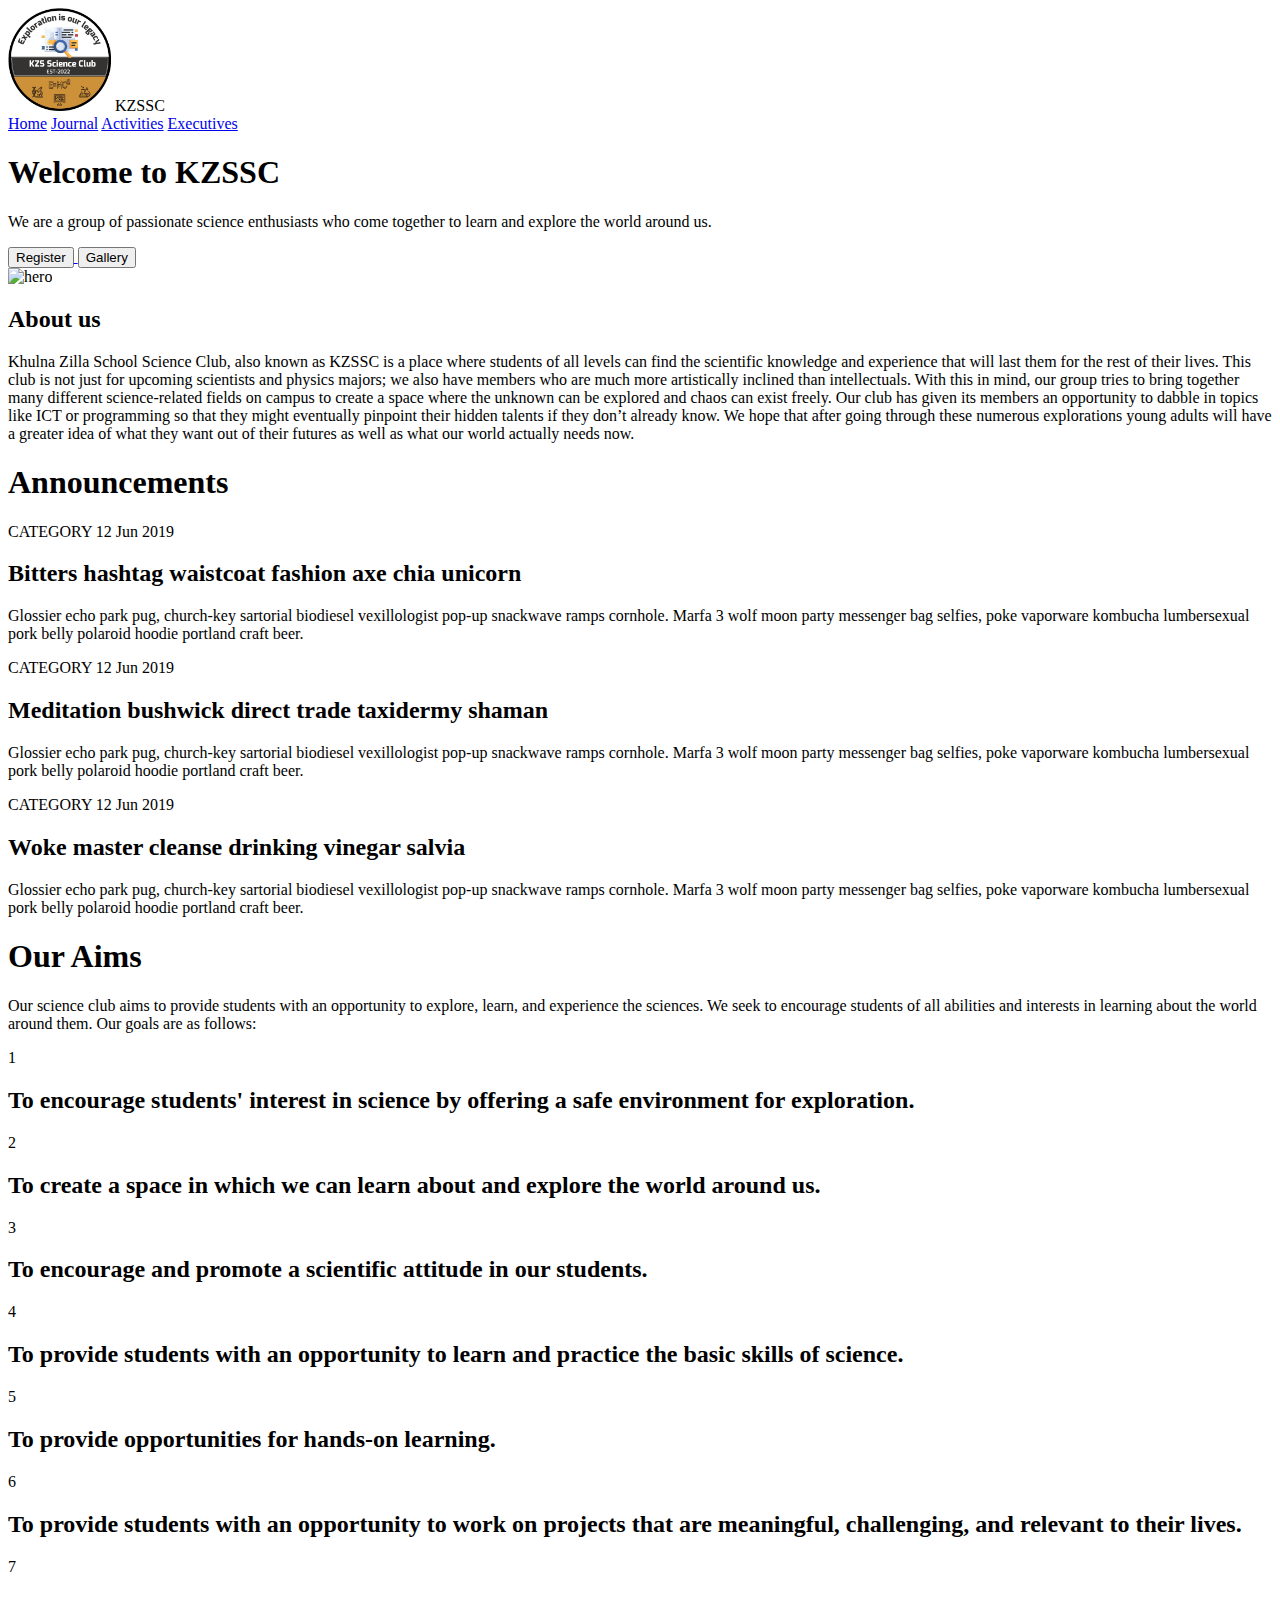
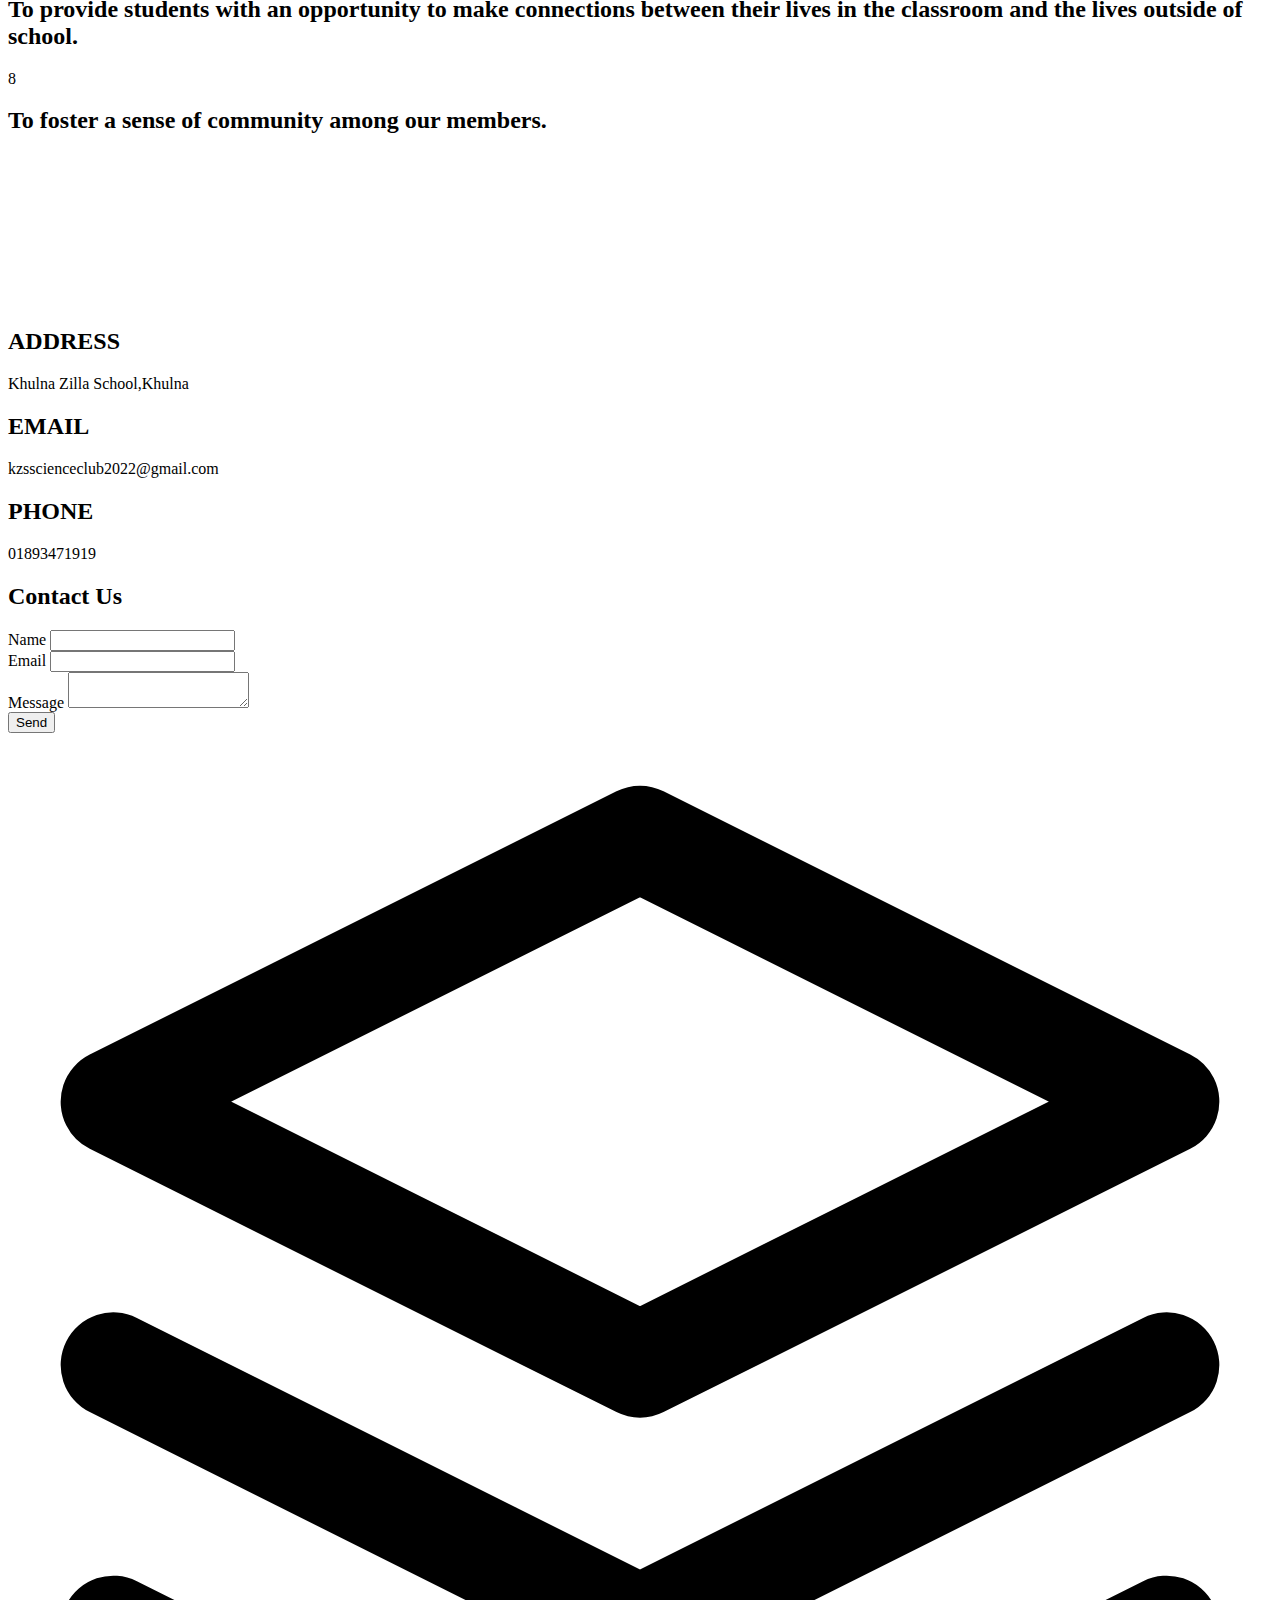
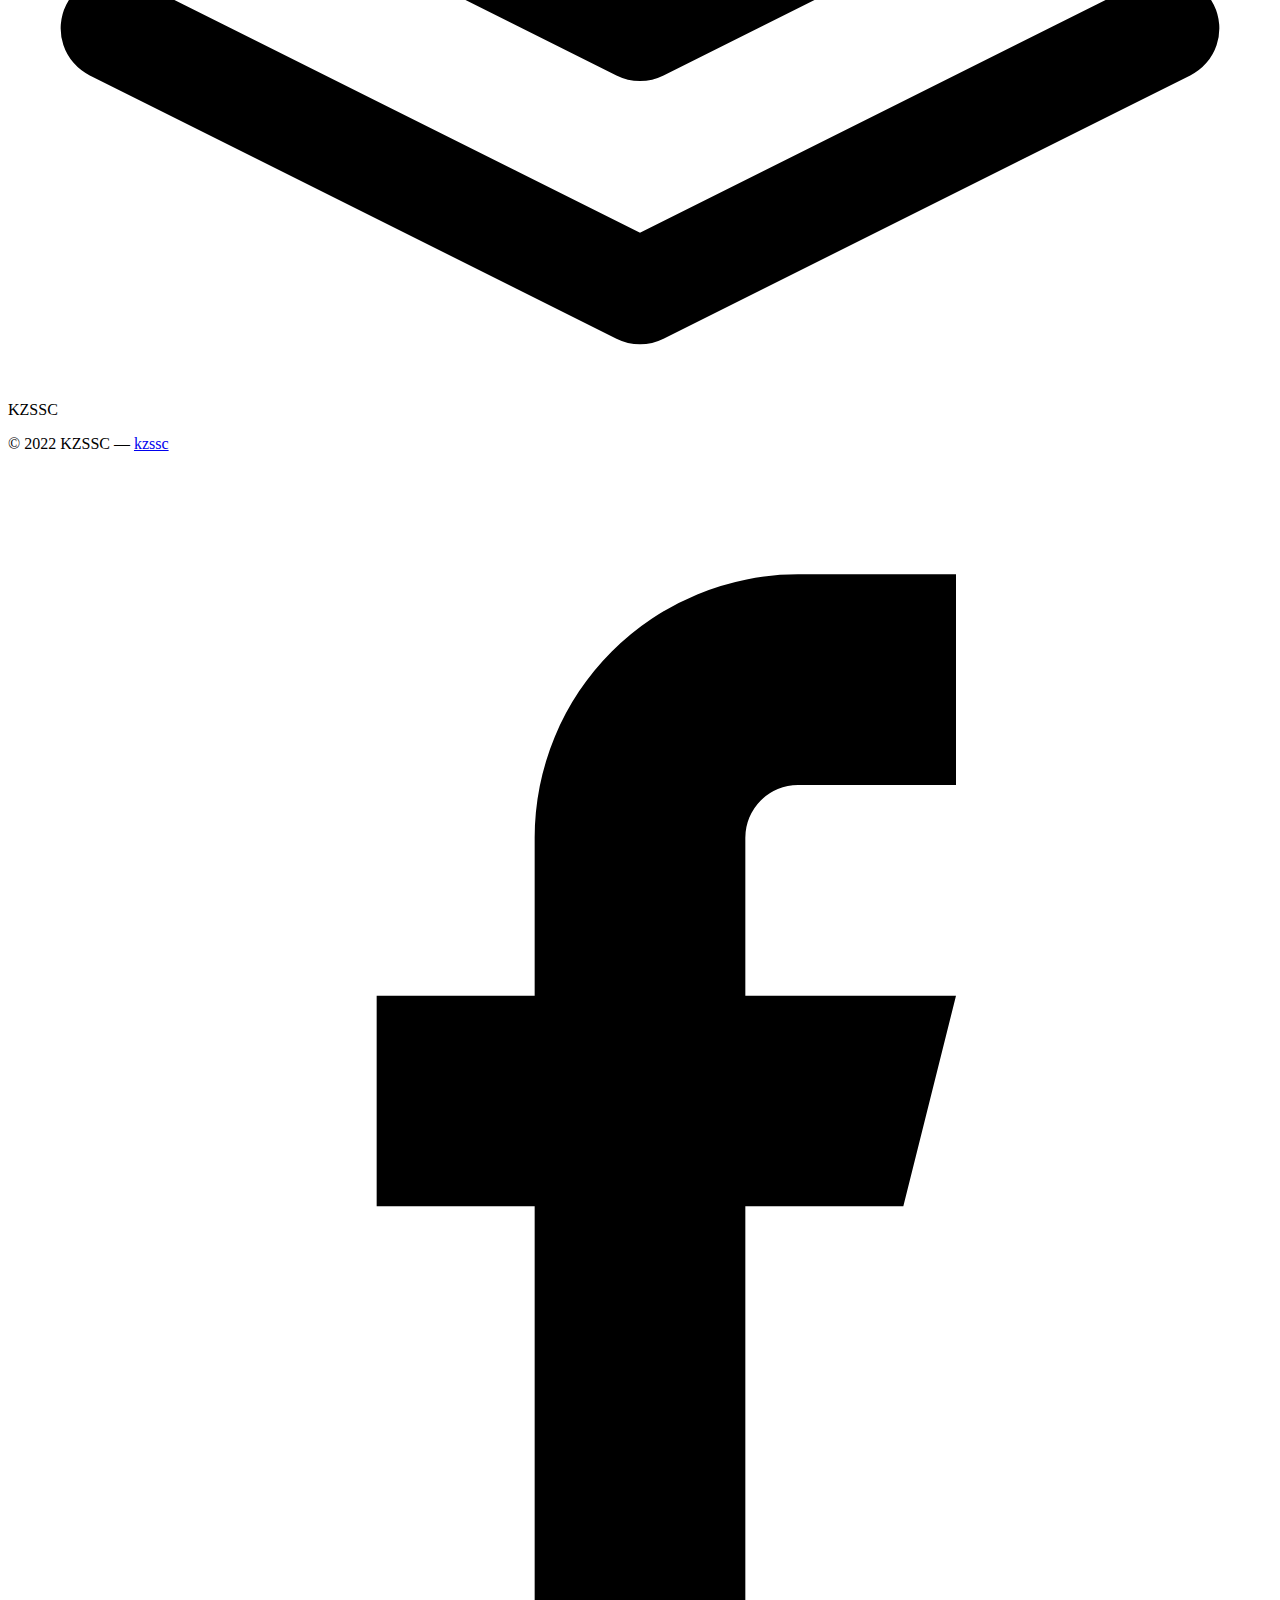
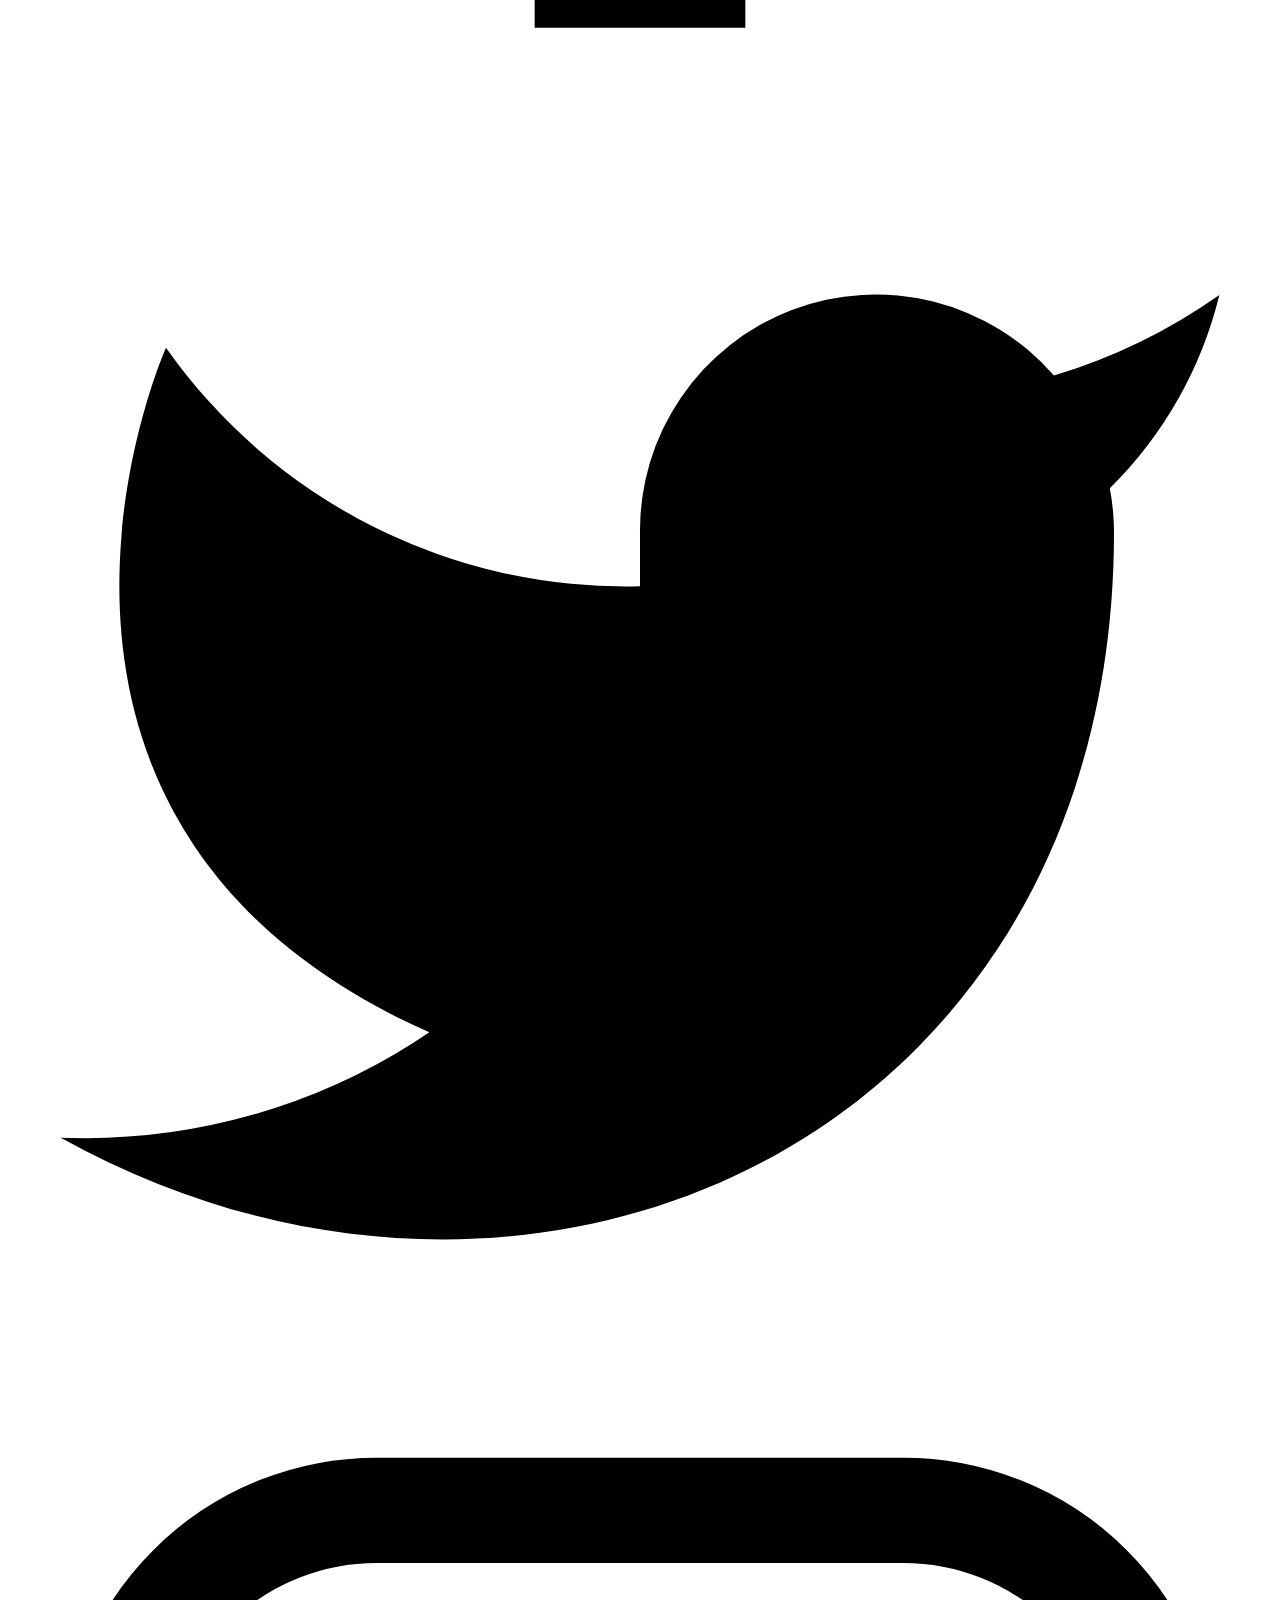
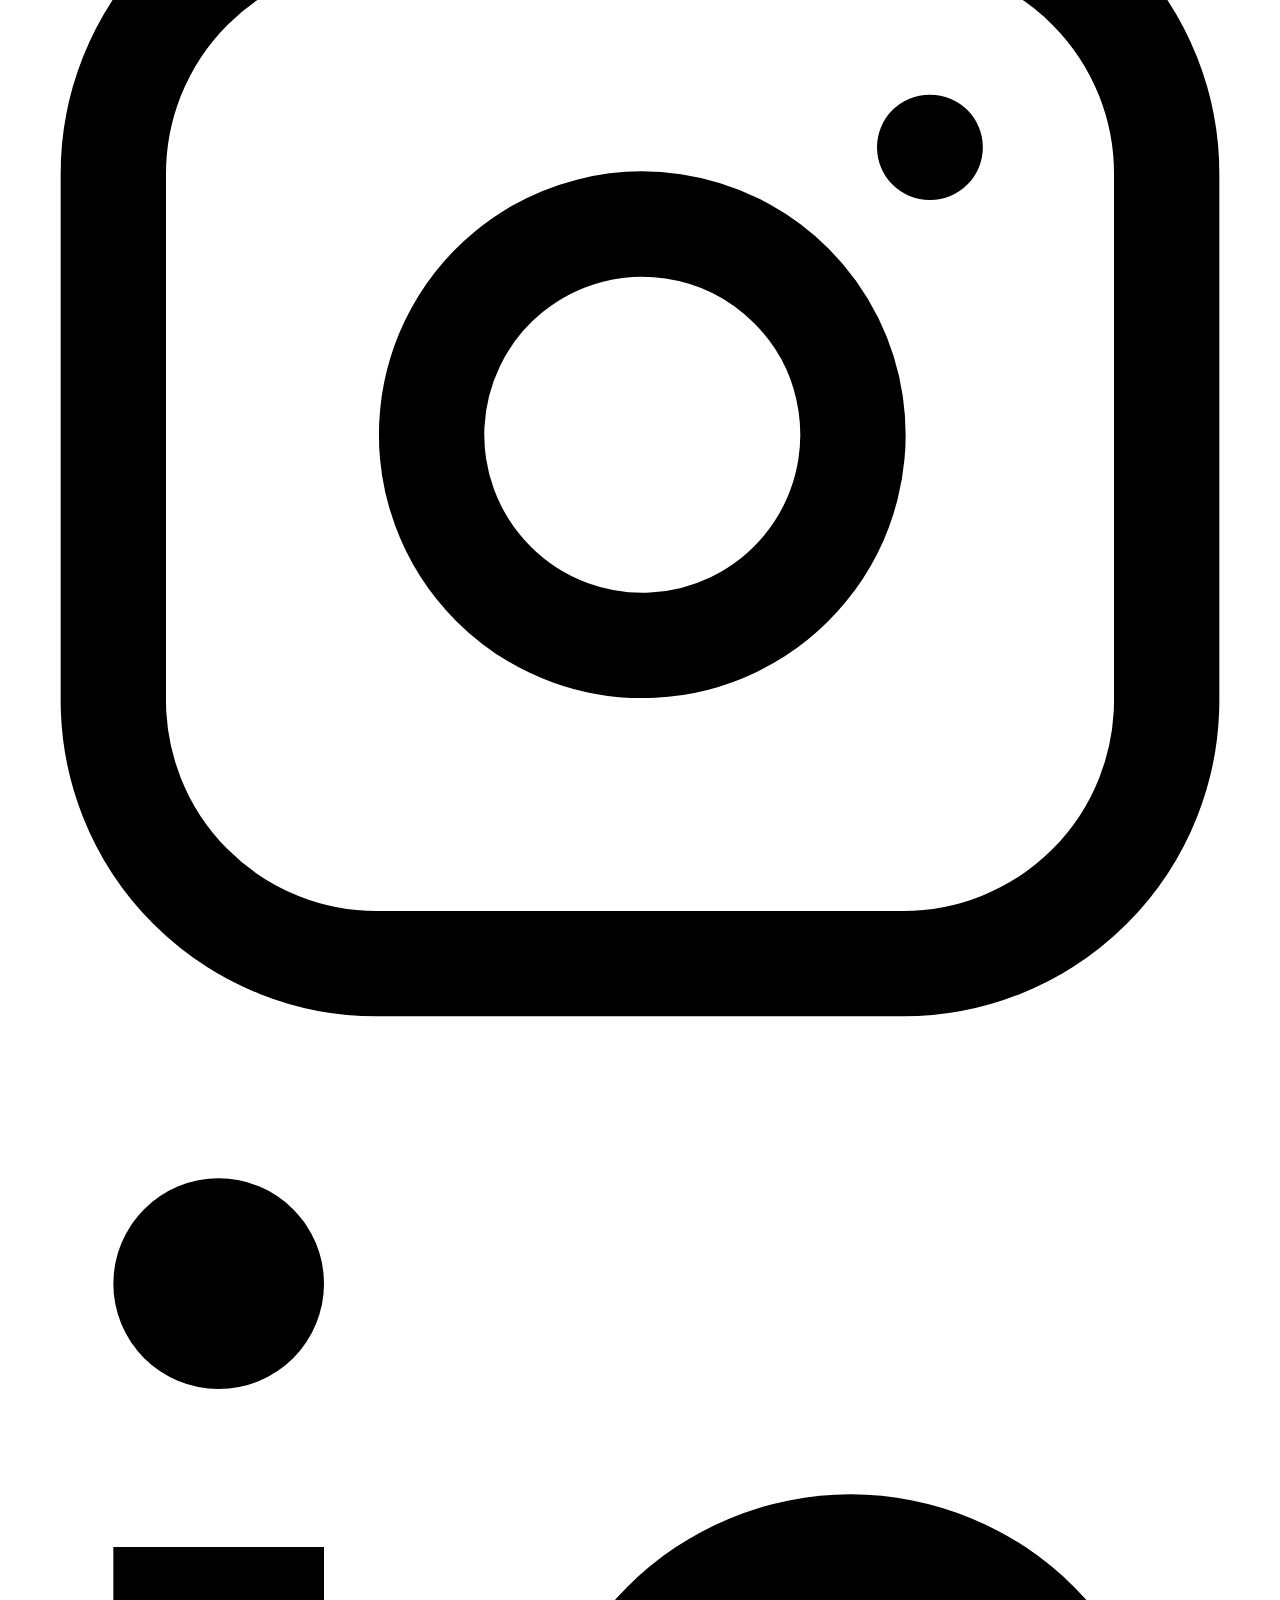
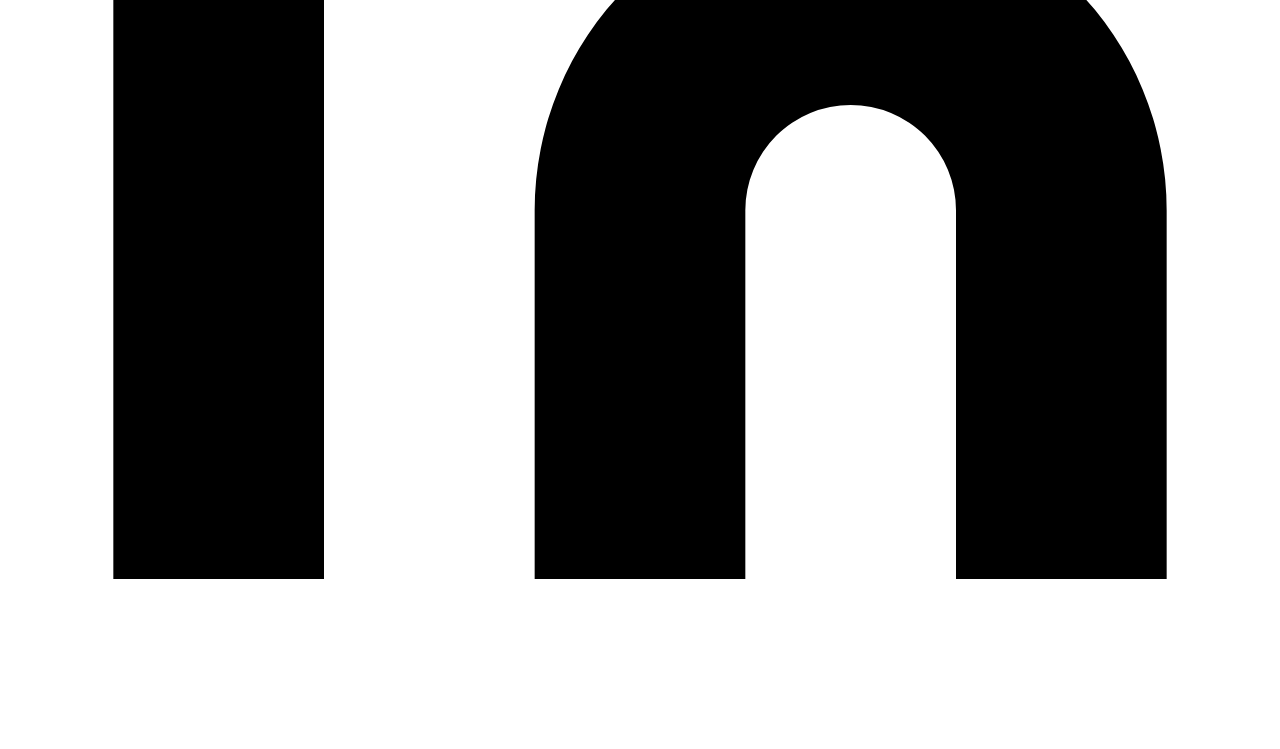
==== index.html @ cc39b285 "ok" ====
<!DOCTYPE html>
<html>
  <head>
    <title>Khulna Zilla School Science Club</title>
    <meta charset="UTF-8" />
    <meta name="viewport" content="width=device-width, initial-scale=1.0" />
    <link rel="stylesheet" href="style.css">
    <script src="https://cdn.tailwindcss.com"></script>
  </head>
  <body>
    <header class="text-gray-400 bg-gray-900 body-font">
      <div
        class="container mx-auto flex flex-wrap px-5 pt-5 flex-col md:flex-row items-center"
      >
        <a
          class="flex title-font font-medium items-center text-white mb-4 md:mb-0 items-center"
        >
          <img src="images/logo.jpg" width="103" height="103" class="w-10 h-10 rounded-full flex-shrink-0 object-cover object-center">
            <path
              d="M12 2L2 7l10 5 10-5-10-5zM2 17l10 5 10-5M2 12l10 5 10-5"
            ></path>
          </svg>
          <span class="ml-3 text-xl">KZSSC</span>
        </a>
        <nav
          class="md:ml-auto hidden md:inline flex-wrap items-center text-base justify-center"
        >
          <a href="index.html" class="mr-5 hover:text-white">Home</a>
          <a href="journal.html" class="mr-5 hover:text-white">Journal</a>
          <a href="activities.html" class="mr-5 hover:text-white">Activities</a>
        
          <a href="executives.html" class="mr-5 hover:text-white">Executives</a>
        </nav>
        
      </div>
      <button class="hamburger">
        <div class="bar"></div>
      </button>
    </header>
    <nav class="mobile-nav">
      <a href="index.html">Home</a>
      <a href="journal.html">Journal</a>
      <a href="activities.html">Activities</a>
      <a href="executives.html">Executives</a>
    </nav>
    <section class="text-gray-400 bg-gray-900 body-font">
        <div class="container mx-auto flex px-5 py-24 md:flex-row flex-col items-center">
          <div class="lg:flex-grow md:w-1/2 lg:pr-24 md:pr-16 flex flex-col md:items-start md:text-left mb-16 md:mb-0 items-center text-center">
            <h1 class="title-font sm:text-4xl text-3xl mb-4 font-medium text-white">Welcome to KZSSC
              
            </h1>
            <p class="mb-8 leading-relaxed">We are a group of passionate science enthusiasts who come together to learn and explore the world around us.</p>
            <div class="flex justify-center">
              <a href="#form">
              <button class="inline-flex text-white bg-purple-500 border-0 py-2 px-6 focus:outline-none hover:bg-purple-600 rounded text-lg">Register</button>
              </a>
              <a href="gallery.html">
                <button class="ml-4 inline-flex text-gray-400 bg-gray-800 border-0 py-2 px-6 focus:outline-none hover:bg-gray-700 hover:text-white rounded text-lg">Gallery</button>
              </a>
            </div>
          </div>
          <div class="lg:max-w-lg lg:w-full md:w-1/2 w-5/6">
            <img class="object-cover object-center rounded" alt="hero" src="https://source.unsplash.com/Mm1VIPqd0OA/720x600">
          </div>
        </div>
      </section>
    <section class="text-gray-400 bg-gray-900 body-font">
        <div class="container px-5 py-24 mx-auto flex flex-wrap">
          <h2 class="sm:text-3xl text-2xl text-white font-medium title-font mb-2 md:w-2/5">About us</h2>
          <div class="md:w-3/5 md:pl-6">
            <p class="leading-relaxed text-base">Khulna Zilla School Science Club, also known as KZSSC is a place where students of all levels can find the scientific knowledge and experience that will last them for the rest of their lives.

              This club is not just for upcoming scientists and physics majors; we also have members who are much more artistically inclined than intellectuals. With this in mind, our group tries to bring together many different science-related fields on campus to create a space where the unknown can be explored and chaos can exist freely.
              
              Our club has given its members an opportunity to dabble in topics like ICT or programming so that they might eventually pinpoint their hidden talents if they don’t already know. We hope that after going through these numerous explorations young adults will have a greater idea of what they want out of their futures as well as what our world actually needs now.</p>
            
          </div>
        </div>
      </section>
        <section class="text-gray-400 bg-gray-900 body-font overflow-hidden">
          <div class="container px-5 py-24 mx-auto">
            <div class="flex flex-wrap w-full mb-20 flex-col items-center text-center">
              <h1 class="sm:text-3xl text-2xl font-medium title-font mb-2 text-white">Announcements</h1>
            </div>
          <div class="container px-5 py-24 mx-auto">
            <div class="-my-8 divide-y-2 divide-gray-800">
              <div class="py-8 flex flex-wrap md:flex-nowrap">
                <div class="md:w-64 md:mb-0 mb-6 flex-shrink-0 flex flex-col">
                  <span class="font-semibold title-font text-white">CATEGORY</span>
                  <span class="mt-1 text-gray-500 text-sm">12 Jun 2019</span>
                </div>
                <div class="md:flex-grow">
                  <h2 class="text-2xl font-medium text-white title-font mb-2">Bitters hashtag waistcoat fashion axe chia unicorn</h2>
                  <p class="leading-relaxed">Glossier echo park pug, church-key sartorial biodiesel vexillologist pop-up snackwave ramps cornhole. Marfa 3 wolf moon party messenger bag selfies, poke vaporware kombucha lumbersexual pork belly polaroid hoodie portland craft beer.</p>
                  
                </div>
              </div>
              <div class="py-8 flex border-t-2 border-gray-800 flex-wrap md:flex-nowrap">
                <div class="md:w-64 md:mb-0 mb-6 flex-shrink-0 flex flex-col">
                  <span class="font-semibold title-font text-white">CATEGORY</span>
                  <span class="mt-1 text-gray-500 text-sm">12 Jun 2019</span>
                </div>
                <div class="md:flex-grow">
                  <h2 class="text-2xl font-medium text-white title-font mb-2">Meditation bushwick direct trade taxidermy shaman</h2>
                  <p class="leading-relaxed">Glossier echo park pug, church-key sartorial biodiesel vexillologist pop-up snackwave ramps cornhole. Marfa 3 wolf moon party messenger bag selfies, poke vaporware kombucha lumbersexual pork belly polaroid hoodie portland craft beer.</p>
                 
                </div>
              </div>
              <div class="py-8 flex border-t-2 border-gray-800 flex-wrap md:flex-nowrap">
                <div class="md:w-64 md:mb-0 mb-6 flex-shrink-0 flex flex-col">
                  <span class="font-semibold title-font text-white">CATEGORY</span>
                  <span class="mt-1 text-gray-500 text-sm">12 Jun 2019</span>
                </div>
                <div class="md:flex-grow">
                  <h2 class="text-2xl font-medium text-white title-font mb-2">Woke master cleanse drinking vinegar salvia</h2>
                  <p class="leading-relaxed">Glossier echo park pug, church-key sartorial biodiesel vexillologist pop-up snackwave ramps cornhole. Marfa 3 wolf moon party messenger bag selfies, poke vaporware kombucha lumbersexual pork belly polaroid hoodie portland craft beer.</p>
                  
                </div>
              </div>
            </div>
          </div>
        </section>
      <section class="text-gray-400 bg-gray-900 body-font">
        <div class="container px-5 py-24 mx-auto flex flex-wrap">
            <div class="flex flex-wrap w-full mb-20 flex-col items-center text-center">
                <h1 class="sm:text-3xl text-2xl font-medium title-font mb-2 text-white">Our Aims</h1>
                <p class="lg:w-1/2 w-full leading-relaxed text-opacity-80"> Our science club aims to provide students with an opportunity to explore, learn, and experience the sciences. We seek to encourage students of all abilities and interests in learning about the world around them. Our goals are as follows:</p>
              </div>  
          <div class="flex relative pt-10 pb-20 sm:items-center md:w-2/3 mx-auto">
            <div class="h-full w-6 absolute inset-0 flex items-center justify-center">
              <div class="h-full w-1 bg-gray-800 pointer-events-none"></div>
            </div>
            
            <div class="flex-shrink-0 w-6 h-6 rounded-full mt-10 sm:mt-0 inline-flex items-center justify-center bg-purple-500 text-white relative z-10 title-font font-medium text-sm">1</div>
            <div class="flex-grow md:pl-8 pl-6 flex sm:items-center items-start flex-col sm:flex-row">
              
              <div class="flex-grow sm:pl-6 mt-6 sm:mt-0">
                <h2 class="font-medium title-font text-white mb-1 text-xl">To encourage students' interest in science by offering a safe environment for exploration.</h2>
                
              </div>
            </div>
          </div>
          <div class="flex relative pb-20 sm:items-center md:w-2/3 mx-auto">
            <div class="h-full w-6 absolute inset-0 flex items-center justify-center">
              <div class="h-full w-1 bg-gray-800 pointer-events-none"></div>
            </div>
            <div class="flex-shrink-0 w-6 h-6 rounded-full mt-10 sm:mt-0 inline-flex items-center justify-center bg-purple-500 text-white relative z-10 title-font font-medium text-sm">2</div>
            <div class="flex-grow md:pl-8 pl-6 flex sm:items-center items-start flex-col sm:flex-row">
              
              <div class="flex-grow sm:pl-6 mt-6 sm:mt-0">
                <h2 class="font-medium title-font text-white mb-1 text-xl">To create a space in which we can learn about and explore the world around us.</h2>
                
              </div>
            </div>
          </div>
          <div class="flex relative pb-20 sm:items-center md:w-2/3 mx-auto">
            <div class="h-full w-6 absolute inset-0 flex items-center justify-center">
              <div class="h-full w-1 bg-gray-800 pointer-events-none"></div>
            </div>
            <div class="flex-shrink-0 w-6 h-6 rounded-full mt-10 sm:mt-0 inline-flex items-center justify-center bg-purple-500 text-white relative z-10 title-font font-medium text-sm">3</div>
            <div class="flex-grow md:pl-8 pl-6 flex sm:items-center items-start flex-col sm:flex-row">
              
              <div class="flex-grow sm:pl-6 mt-6 sm:mt-0">
                <h2 class="font-medium title-font text-white mb-1 text-xl">To encourage and promote a scientific attitude in our students.</h2>
                
              </div>
            </div>
          </div>
          <div class="flex relative pb-20 sm:items-center md:w-2/3 mx-auto">
            <div class="h-full w-6 absolute inset-0 flex items-center justify-center">
              <div class="h-full w-1 bg-gray-800 pointer-events-none"></div>
            </div>
            <div class="flex-shrink-0 w-6 h-6 rounded-full mt-10 sm:mt-0 inline-flex items-center justify-center bg-purple-500 text-white relative z-10 title-font font-medium text-sm">4</div>
            <div class="flex-grow md:pl-8 pl-6 flex sm:items-center items-start flex-col sm:flex-row">
              
              <div class="flex-grow sm:pl-6 mt-6 sm:mt-0">
                <h2 class="font-medium title-font text-white mb-1 text-xl">To provide students with an opportunity to learn and practice the basic skills of science.</h2>
                
              </div>
            </div>
          </div>
          
          <div class="flex relative pb-20 sm:items-center md:w-2/3 mx-auto">
            <div class="h-full w-6 absolute inset-0 flex items-center justify-center">
              <div class="h-full w-1 bg-gray-800 pointer-events-none"></div>
            </div>
            <div class="flex-shrink-0 w-6 h-6 rounded-full mt-10 sm:mt-0 inline-flex items-center justify-center bg-purple-500 text-white relative z-10 title-font font-medium text-sm">5</div>
            <div class="flex-grow md:pl-8 pl-6 flex sm:items-center items-start flex-col sm:flex-row">
              
              <div class="flex-grow sm:pl-6 mt-6 sm:mt-0">
                <h2 class="font-medium title-font text-white mb-1 text-xl">To provide opportunities for hands-on learning.</h2>
                
              </div>
            </div>
          </div>
          <div class="flex relative pb-20 sm:items-center md:w-2/3 mx-auto">
            <div class="h-full w-6 absolute inset-0 flex items-center justify-center">
              <div class="h-full w-1 bg-gray-800 pointer-events-none"></div>
            </div>
            <div class="flex-shrink-0 w-6 h-6 rounded-full mt-10 sm:mt-0 inline-flex items-center justify-center bg-purple-500 text-white relative z-10 title-font font-medium text-sm">6</div>
            <div class="flex-grow md:pl-8 pl-6 flex sm:items-center items-start flex-col sm:flex-row">
              
              <div class="flex-grow sm:pl-6 mt-6 sm:mt-0">
                <h2 class="font-medium title-font text-white mb-1 text-xl">To provide students with an opportunity to work on projects that are meaningful, challenging, and relevant to their lives.</h2>
                
              </div>
            </div>
          </div>
          <div class="flex relative pb-20 sm:items-center md:w-2/3 mx-auto">
            <div class="h-full w-6 absolute inset-0 flex items-center justify-center">
              <div class="h-full w-1 bg-gray-800 pointer-events-none"></div>
            </div>
            <div class="flex-shrink-0 w-6 h-6 rounded-full mt-10 sm:mt-0 inline-flex items-center justify-center bg-purple-500 text-white relative z-10 title-font font-medium text-sm">7</div>
            <div class="flex-grow md:pl-8 pl-6 flex sm:items-center items-start flex-col sm:flex-row">
              
              <div class="flex-grow sm:pl-6 mt-6 sm:mt-0">
                <h2 class="font-medium title-font text-white mb-1 text-xl">To provide students with an opportunity to make connections between their lives in the classroom and the lives outside of school.</h2>
                
              </div>
            </div>
          </div>
          <div class="flex relative pb-10 sm:items-center md:w-2/3 mx-auto">
            <div class="h-full w-6 absolute inset-0 flex items-center justify-center">
              <div class="h-full w-1 bg-gray-800 pointer-events-none"></div>
            </div>
            <div class="flex-shrink-0 w-6 h-6 rounded-full mt-10 sm:mt-0 inline-flex items-center justify-center bg-purple-500 text-white relative z-10 title-font font-medium text-sm">8</div>
            <div class="flex-grow md:pl-8 pl-6 flex sm:items-center items-start flex-col sm:flex-row">
              
              <div class="flex-grow sm:pl-6 mt-6 sm:mt-0">
                <h2 class="font-medium title-font text-white mb-1 text-xl">To foster a sense of community among our members.</h2>
                
              </div>
            </div>
          </div>
        </div>
          
      </section>
      <section class="text-gray-400 bg-gray-900 body-font relative">
        <div class="container px-5 py-24 mx-auto flex sm:flex-nowrap flex-wrap">
          <div class="lg:w-2/3 md:w-1/2 bg-gray-900 rounded-lg overflow-hidden sm:mr-10 p-10 flex items-end justify-start relative">
            <iframe title="map" class="absolute inset-0" style="filter: grayscale(1) contrast(1.2) opacity(0.16);" marginheight="0" marginwidth="0" scrolling="no" src="https://maps.google.com/maps?width=100%&height=600&hl=en&q=%C4%B0zmir+(My%20Business%20Name)&ie=UTF8&t=&z=14&iwloc=B&output=embed" width="100%" height="100%" frameborder="0"></iframe>
            <div class="bg-gray-900 relative flex flex-wrap py-6 rounded shadow-md">
              <div class="lg:w-1/2 px-6">
                <h2 class="title-font font-semibold text-white tracking-widest text-xs">ADDRESS</h2>
                <p class="mt-1">Khulna Zilla School,Khulna</p>
              </div>
              <div class="lg:w-1/2 px-6 mt-4 lg:mt-0">
                <h2 class="title-font font-semibold text-white tracking-widest text-xs">EMAIL</h2>
                <a class="text-purple-400 leading-relaxed">kzsscienceclub2022@gmail.com</a>
                <h2 class="title-font font-semibold text-white tracking-widest text-xs mt-4">PHONE</h2>
                <p class="leading-relaxed">01893471919</p>
              </div>
            </div>
          </div>
          <div class="lg:w-1/3 md:w-1/2 flex flex-col md:ml-auto w-full md:py-8 mt-8 md:mt-0">
            <h2 class="text-white text-lg mb-1 font-medium title-font">Contact Us</h2>
            <div class="relative mb-4">
              <label for="name" class="leading-7 text-sm text-gray-400">Name</label>
              <input type="text" id="name" name="name" class="w-full bg-gray-800 rounded border border-gray-700 focus:border-purple-500 focus:ring-2 focus:ring-purple-900 text-base outline-none text-gray-100 py-1 px-3 leading-8 transition-colors duration-200 ease-in-out">
            </div>
            <div class="relative mb-4">
              <label for="email" class="leading-7 text-sm text-gray-400">Email</label>
              <input type="email" id="email" name="email" class="w-full bg-gray-800 rounded border border-gray-700 focus:border-purple-500 focus:ring-2 focus:ring-purple-900 text-base outline-none text-gray-100 py-1 px-3 leading-8 transition-colors duration-200 ease-in-out">
            </div>
            <div class="relative mb-4">
              <label for="message" class="leading-7 text-sm text-gray-400">Message</label>
              <textarea id="message" name="message" class="w-full bg-gray-800 rounded border border-gray-700 focus:border-purple-500 focus:ring-2 focus:ring-purple-900 h-32 text-base outline-none text-gray-100 py-1 px-3 resize-none leading-6 transition-colors duration-200 ease-in-out"></textarea>
            </div>
            <button class="text-white bg-purple-500 border-0 py-2 px-6 focus:outline-none hover:bg-purple-600 rounded text-lg">Send</button>
          </div>
        </div>
      </section>
      <footer class="text-gray-400 bg-gray-900 body-font">
        <div class="container px-5 py-8 mx-auto flex items-center sm:flex-row flex-col">
          <a class="flex title-font font-medium items-center md:justify-start justify-center text-white">
            <svg xmlns="http://www.w3.org/2000/svg" fill="none" stroke="currentColor" stroke-linecap="round" stroke-linejoin="round" stroke-width="2" class="w-10 h-10 text-white p-2 bg-purple-500 rounded-full" viewBox="0 0 24 24">
              <path d="M12 2L2 7l10 5 10-5-10-5zM2 17l10 5 10-5M2 12l10 5 10-5"></path>
            </svg>
            <span class="ml-3 text-xl">KZSSC</span>
          </a>
          <p class="text-sm text-gray-400 sm:ml-4 sm:pl-4 sm:border-l-2 sm:border-gray-800 sm:py-2 sm:mt-0 mt-4">© 2022 KZSSC —
            <a href="https://www.facebook.com/kzssc22" class="text-gray-500 ml-1" target="_blank" rel="noopener noreferrer">kzssc</a>
          </p>
          <span class="inline-flex sm:ml-auto sm:mt-0 mt-4 justify-center sm:justify-start">
            <a class="text-gray-400">
              <svg fill="currentColor" stroke-linecap="round" stroke-linejoin="round" stroke-width="2" class="w-5 h-5" viewBox="0 0 24 24">
                <path d="M18 2h-3a5 5 0 00-5 5v3H7v4h3v8h4v-8h3l1-4h-4V7a1 1 0 011-1h3z"></path>
              </svg>
            </a>
            <a class="ml-3 text-gray-400">
              <svg fill="currentColor" stroke-linecap="round" stroke-linejoin="round" stroke-width="2" class="w-5 h-5" viewBox="0 0 24 24">
                <path d="M23 3a10.9 10.9 0 01-3.14 1.53 4.48 4.48 0 00-7.86 3v1A10.66 10.66 0 013 4s-4 9 5 13a11.64 11.64 0 01-7 2c9 5 20 0 20-11.5a4.5 4.5 0 00-.08-.83A7.72 7.72 0 0023 3z"></path>
              </svg>
            </a>
            <a class="ml-3 text-gray-400">
              <svg fill="none" stroke="currentColor" stroke-linecap="round" stroke-linejoin="round" stroke-width="2" class="w-5 h-5" viewBox="0 0 24 24">
                <rect width="20" height="20" x="2" y="2" rx="5" ry="5"></rect>
                <path d="M16 11.37A4 4 0 1112.63 8 4 4 0 0116 11.37zm1.5-4.87h.01"></path>
              </svg>
            </a>
            <a class="ml-3 text-gray-400">
              <svg fill="currentColor" stroke="currentColor" stroke-linecap="round" stroke-linejoin="round" stroke-width="0" class="w-5 h-5" viewBox="0 0 24 24">
                <path stroke="none" d="M16 8a6 6 0 016 6v7h-4v-7a2 2 0 00-2-2 2 2 0 00-2 2v7h-4v-7a6 6 0 016-6zM2 9h4v12H2z"></path>
                <circle cx="4" cy="4" r="2" stroke="none"></circle>
              </svg>
            </a>
          </span>
        </div>
      </footer>
  </body>
  <script src="https://smtpjs.com/v3/smtp.js"></script>
  <script>
    function sendEmail(){
        Email.send({
            Host : "smtp.elasticemail.com",
            Username : "dr.jakirulislam15@gmail.com",
            Password : "B1701FF633910EC3AD43610DA36341D6D6BE",
            To : 'dr.jakirulislam15@gmail.com',
            From : "sihitishiti@gmail.com",
            Subject : "This is the subject",
            Body : "And this is the body"
        }).then(
        message => alert(message)
        );
    }
  </script>
  <script src="main.js"></script>
</html>
---- style.css ----
.hamburger {
	position: relative;
	display: block;
	width: 35px;
	cursor: pointer;
	margin-left: 2rem;
	appearance: none;
	background: none;
	outline: none;
	border: none;
}

.hamburger .bar, .hamburger:after, .hamburger:before {
	content: '';
	display: block;
	width: 100%;
	height: 5px;
	background-color: #FFF;
	margin: 6px 0px;
	transition: 0.4s;
}

.hamburger.is-active:before {
	transform: rotate(-45deg) translate(-8px, 6px);
}

.hamburger.is-active:after {
	transform: rotate(45deg) translate(-9px, -8px);
}

.hamburger.is-active .bar {
	opacity: 0;
}

.mobile-nav {
	position: fixed;
	top: 0;
	left: 100%;
	width: 100%;
	min-height: 100vh;
	display: block;
	z-index: 98;
	background-color: #111827;
	padding-top: 120px;
	transition: 0.4s;
}

.mobile-nav.is-active {
	left: 0;
}

.mobile-nav a {
	display: block;
	width: 100%;
	max-width: 200px;
	margin: 0 auto 16px;
	text-align: center;
	padding: 12px 16px;
	background-color: #1f2937;

	color: #FFF;
	text-decoration: none;
}

.mobile-nav a:hover {
	background-color: #a85ef7;
}

@media (min-width: 768px) {
	.mobile-nav {
		display: none;
	}

	.hamburger {
		display: none;
	}
}
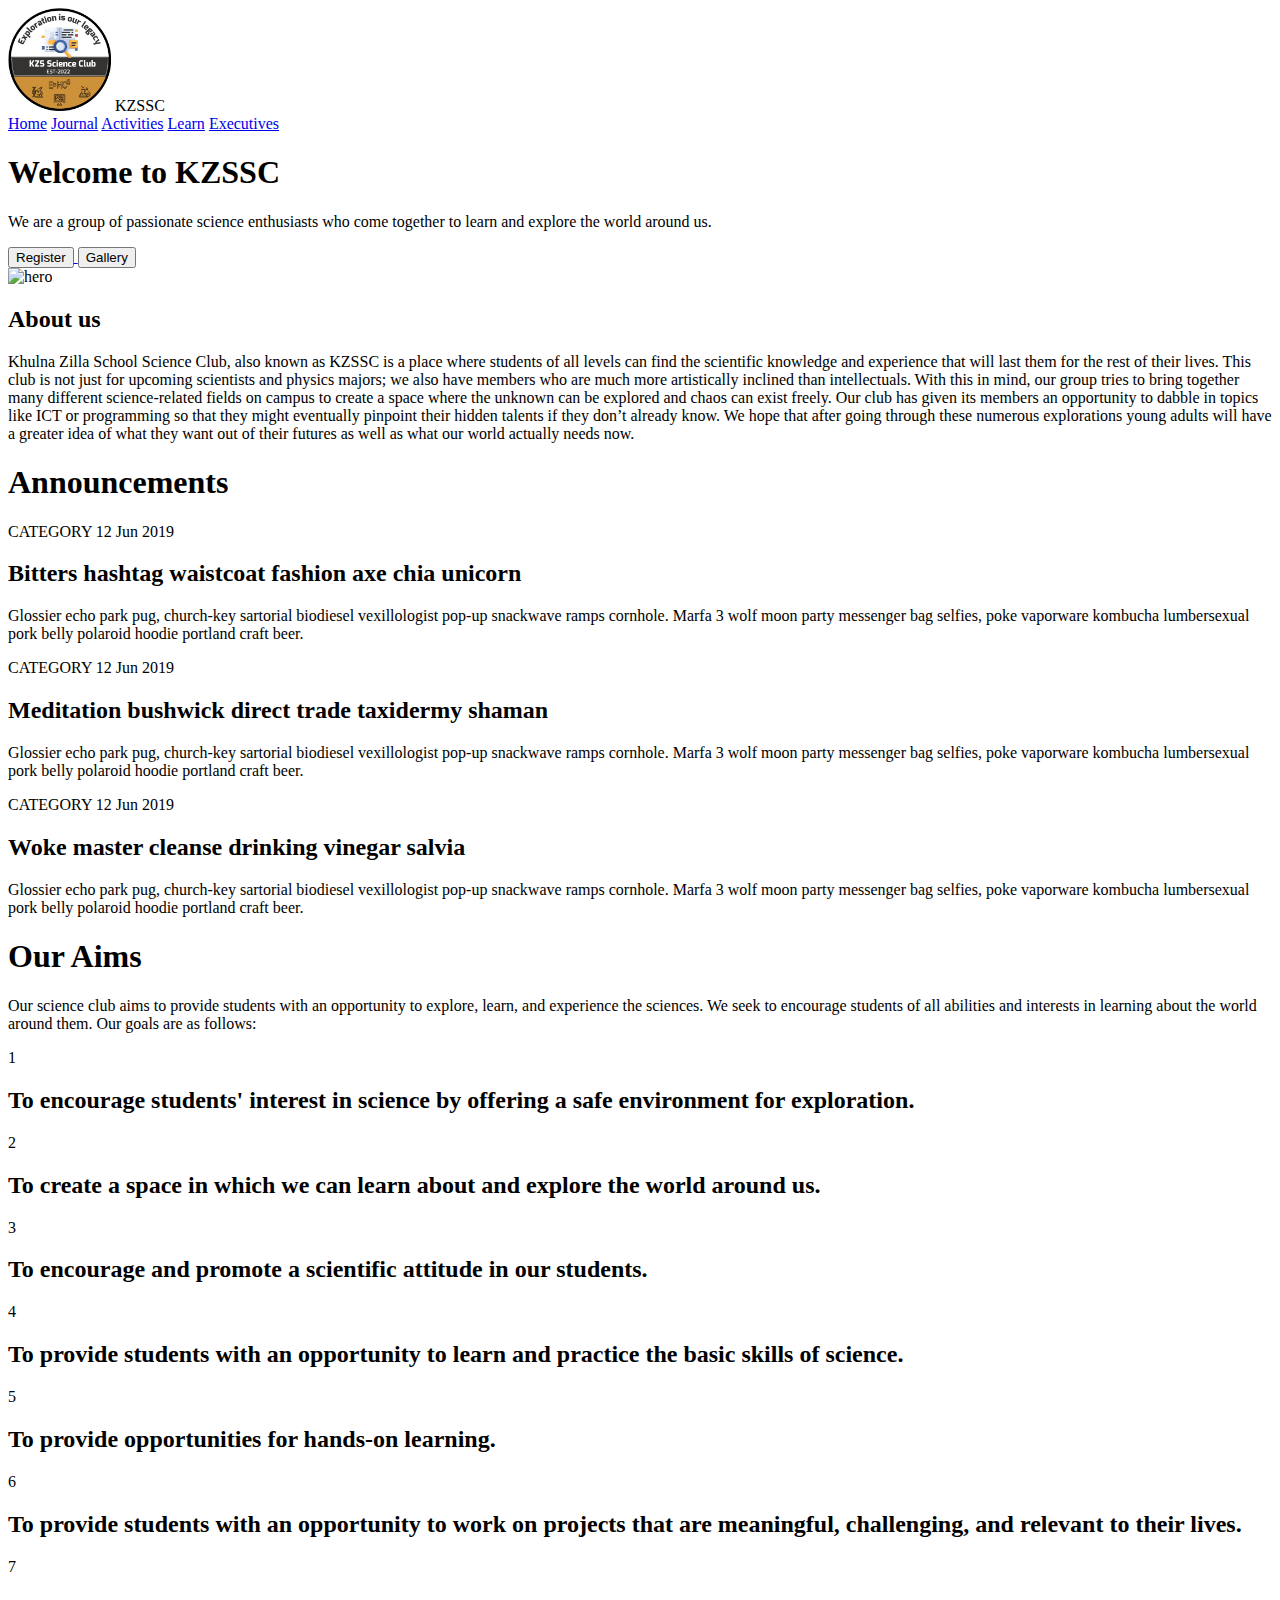
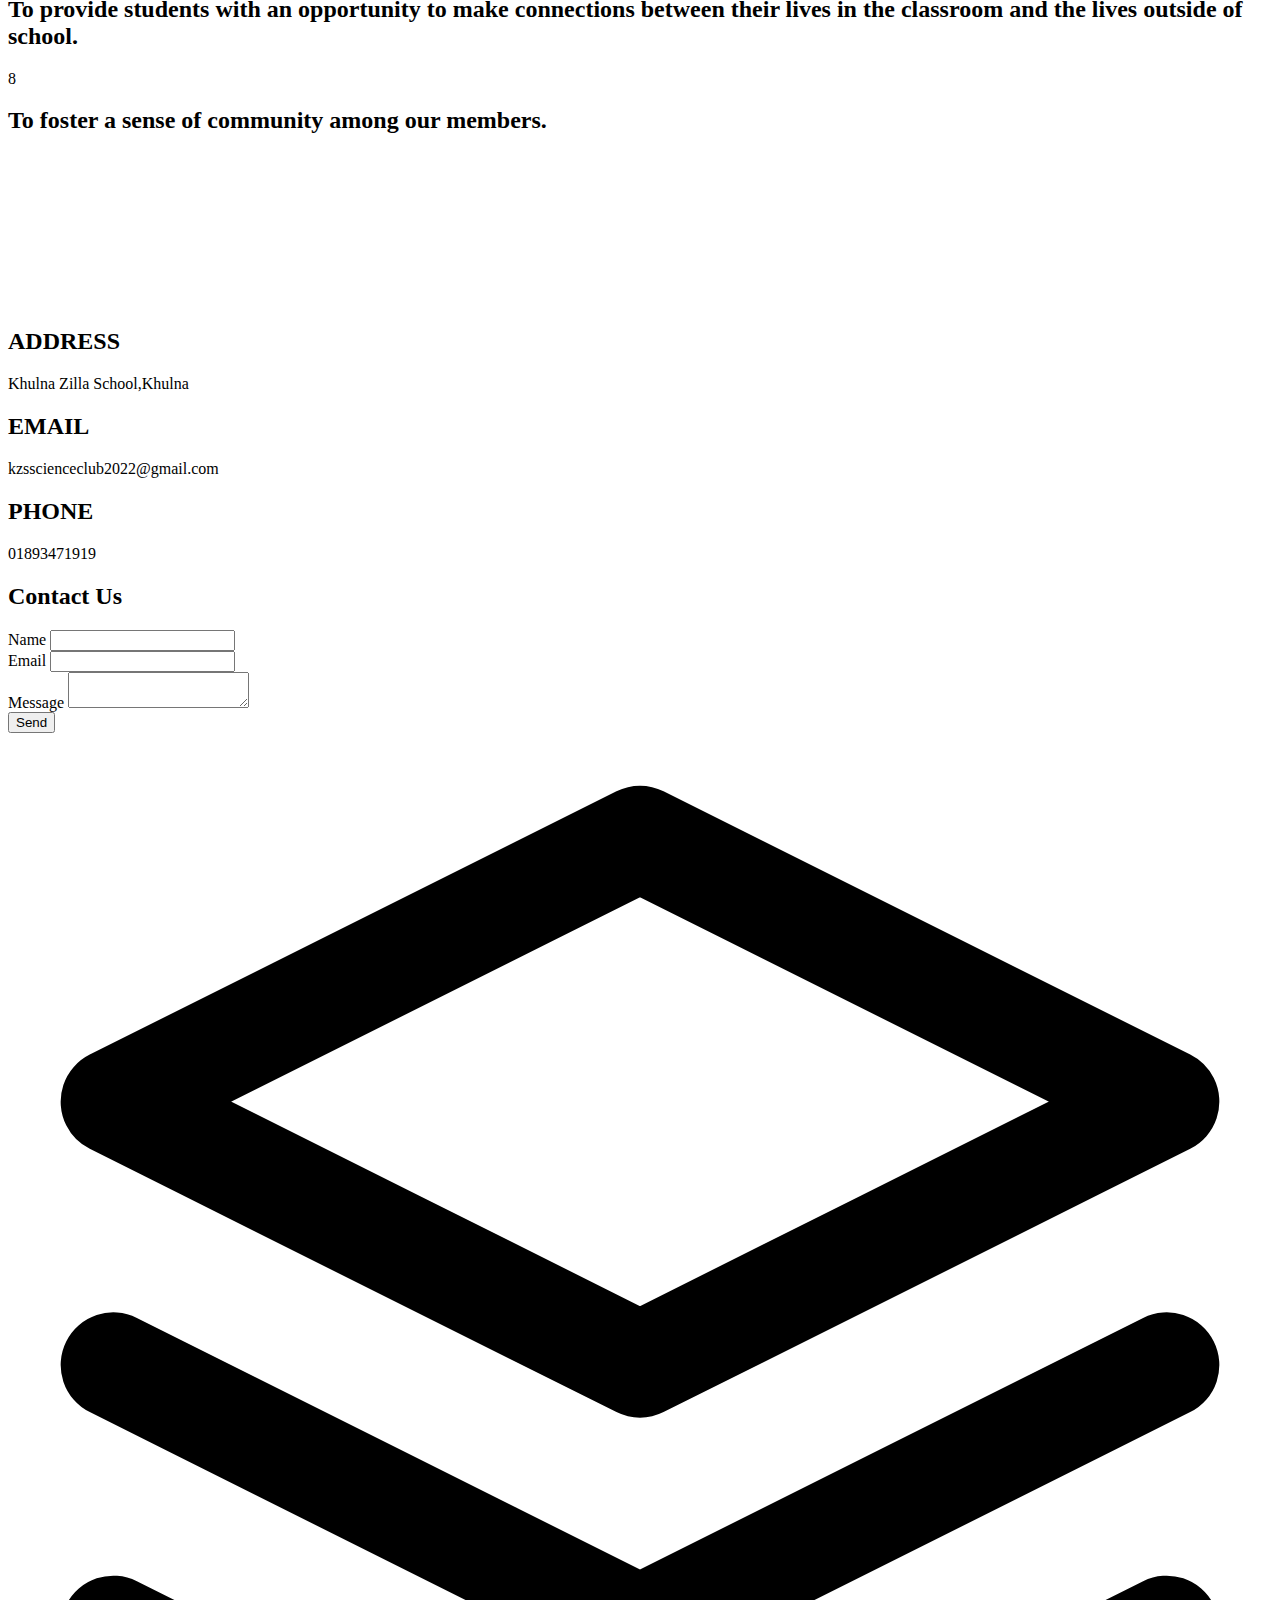
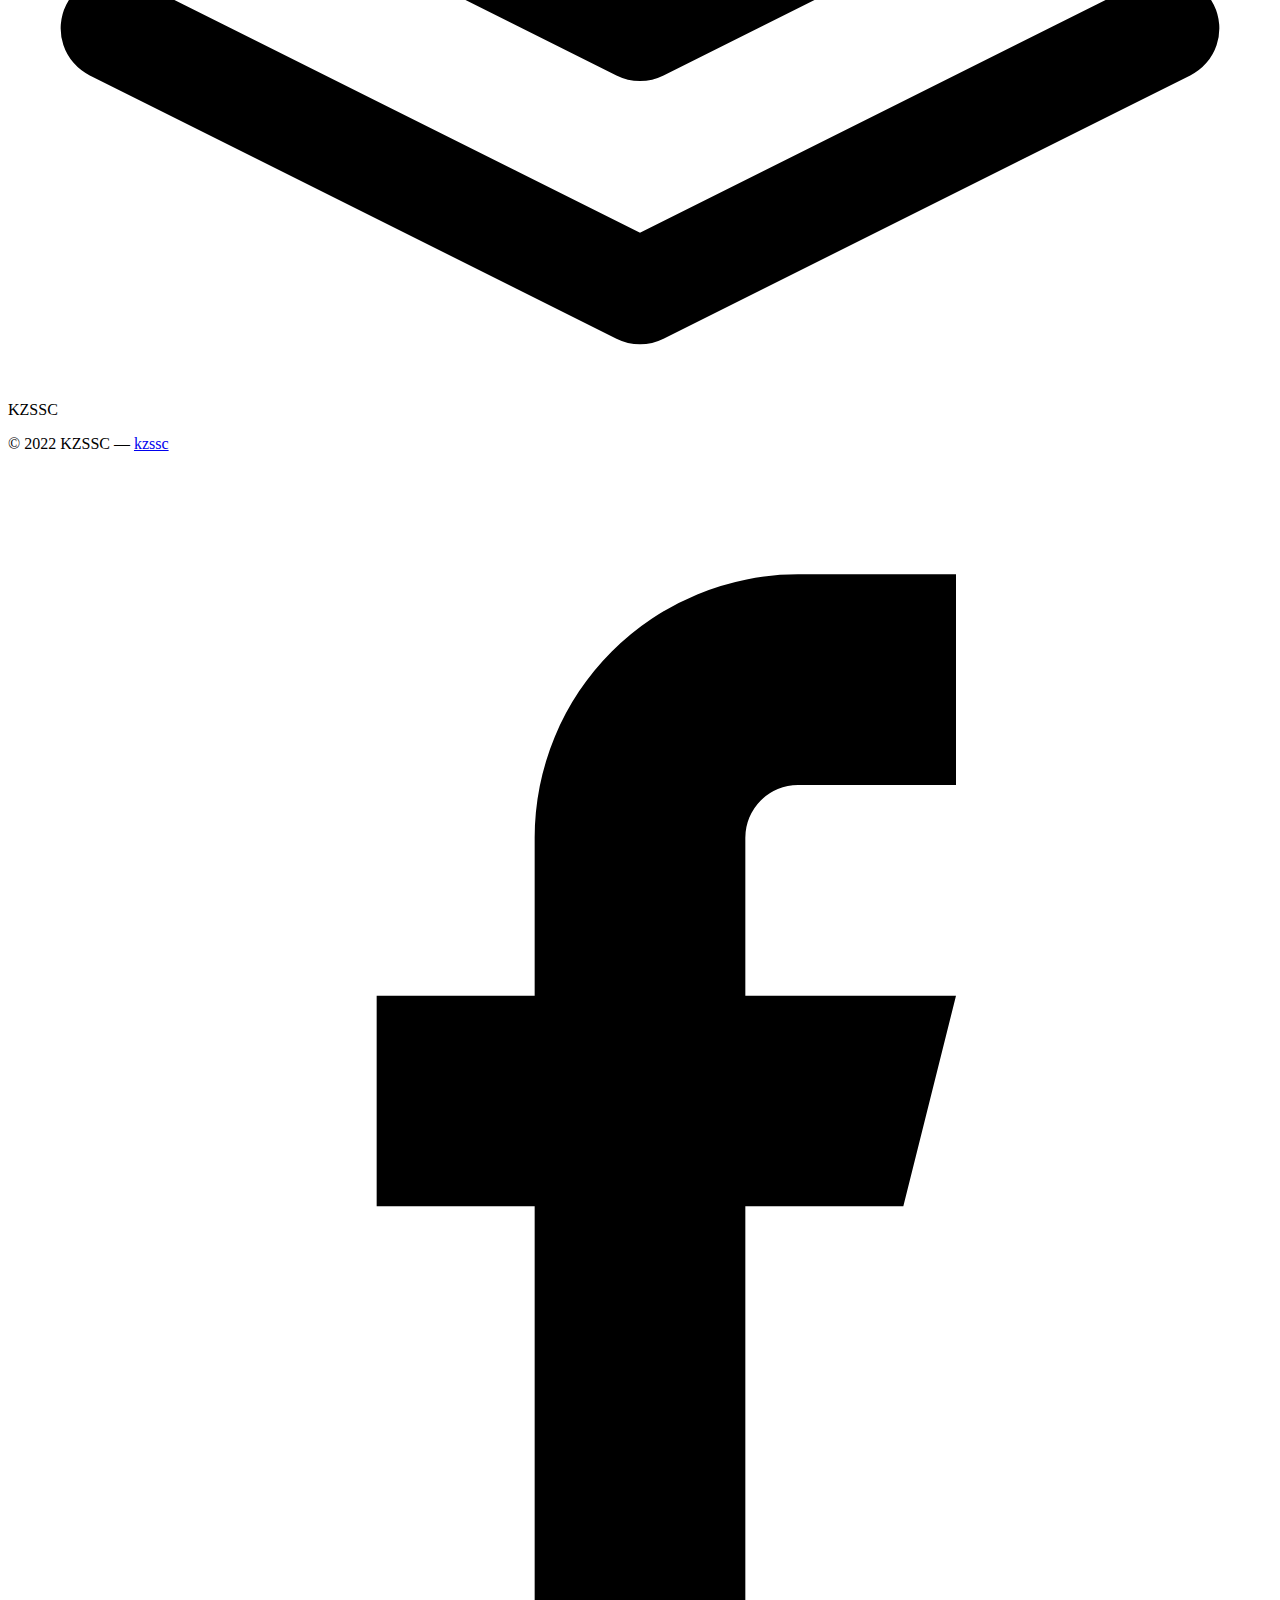
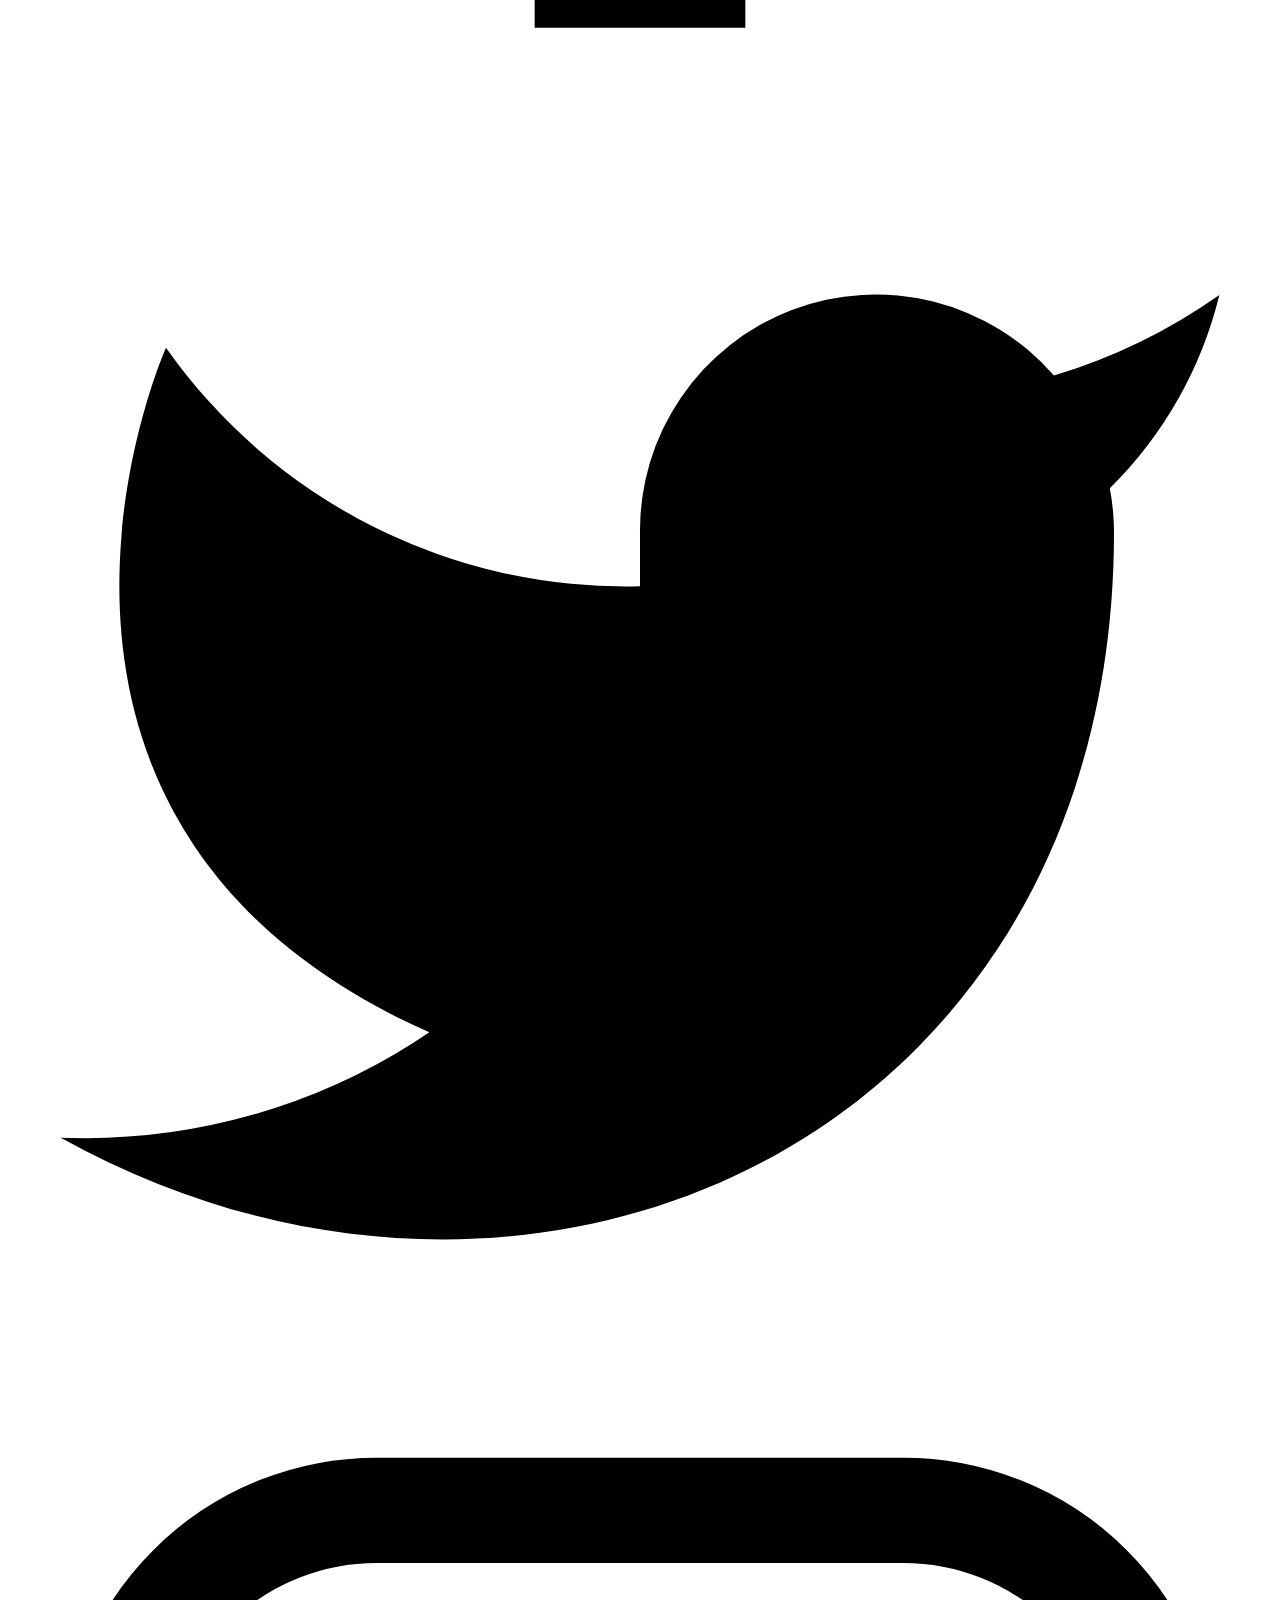
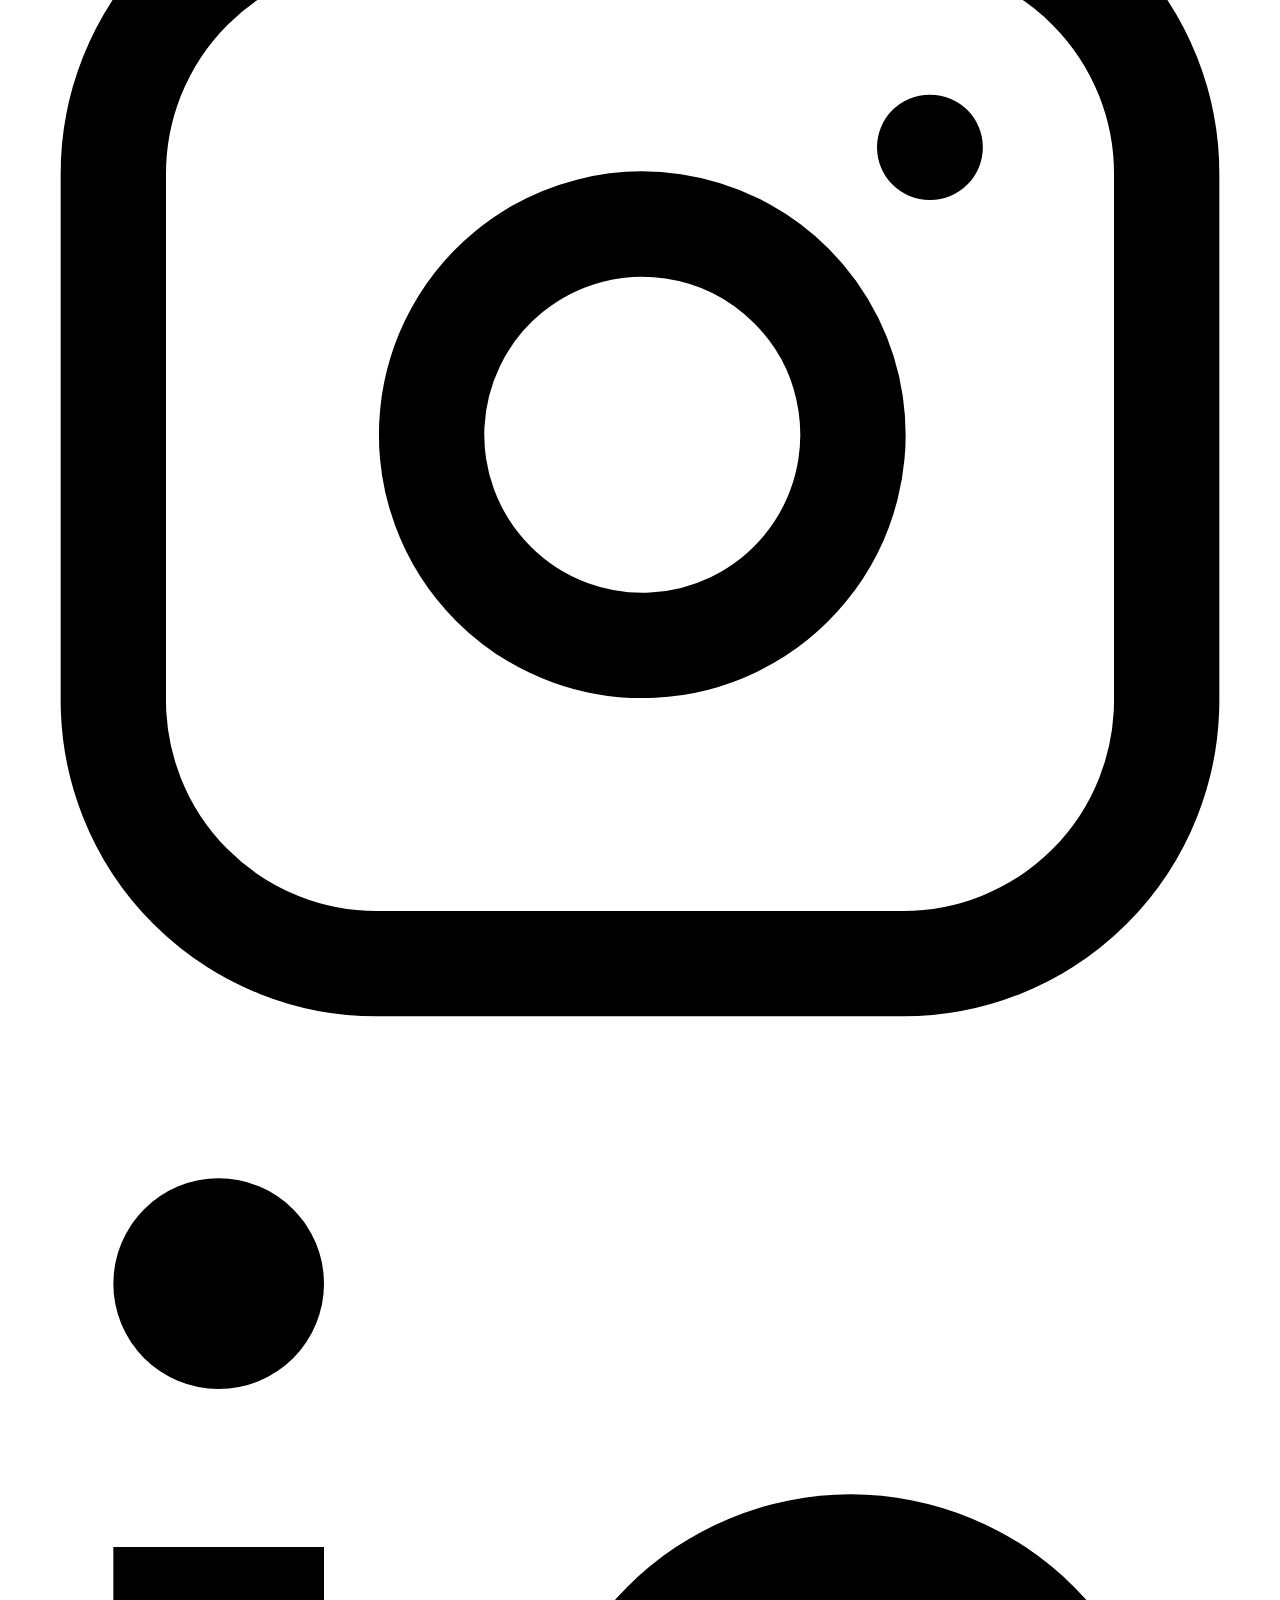
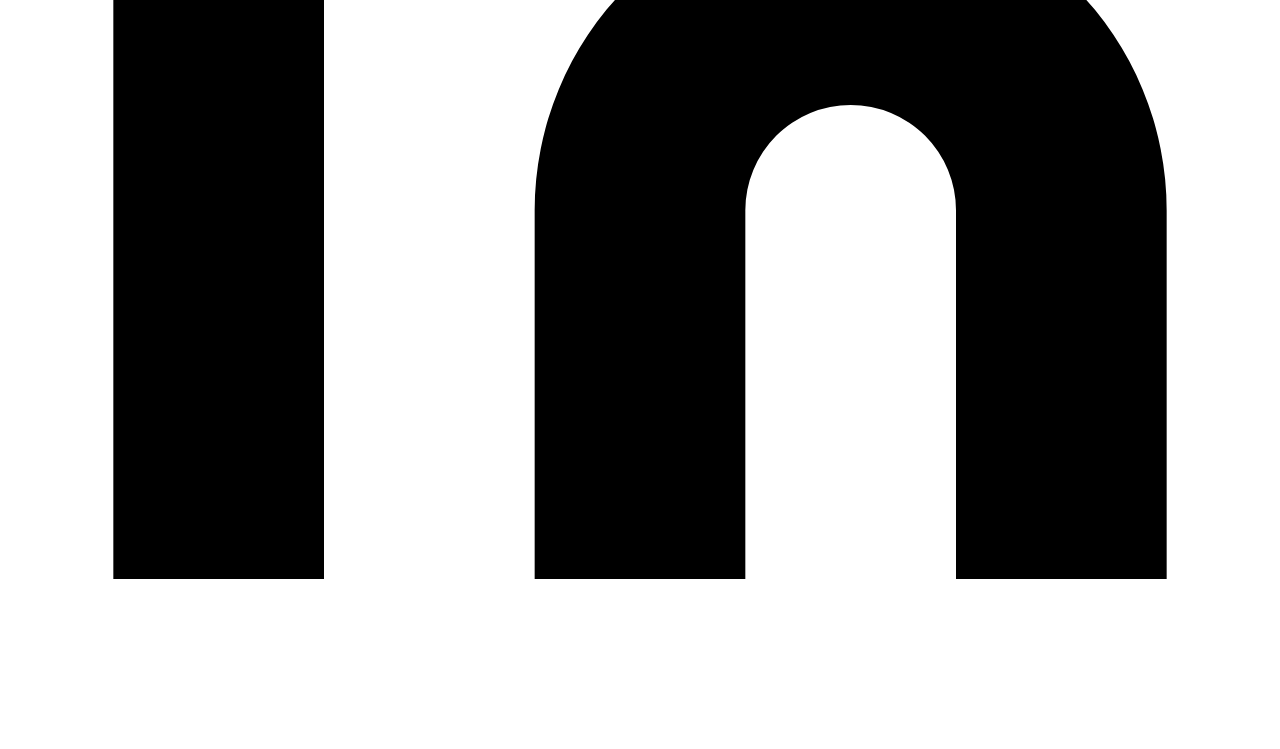
==== commit 0d8344d9: "ok" ====
--- a/index.html
+++ b/index.html
@@ -28,7 +28,7 @@
           <a href="index.html" class="mr-5 hover:text-white">Home</a>
           <a href="journal.html" class="mr-5 hover:text-white">Journal</a>
           <a href="activities.html" class="mr-5 hover:text-white">Activities</a>
-        
+          <a href="learn.html" class="mr-5 hover:text-white">Learn</a>
           <a href="executives.html" class="mr-5 hover:text-white">Executives</a>
         </nav>
         
@@ -41,6 +41,7 @@
       <a href="index.html">Home</a>
       <a href="journal.html">Journal</a>
       <a href="activities.html">Activities</a>
+      <a href="learn.html">Learn</a>
       <a href="executives.html">Executives</a>
     </nav>
     <section class="text-gray-400 bg-gray-900 body-font">
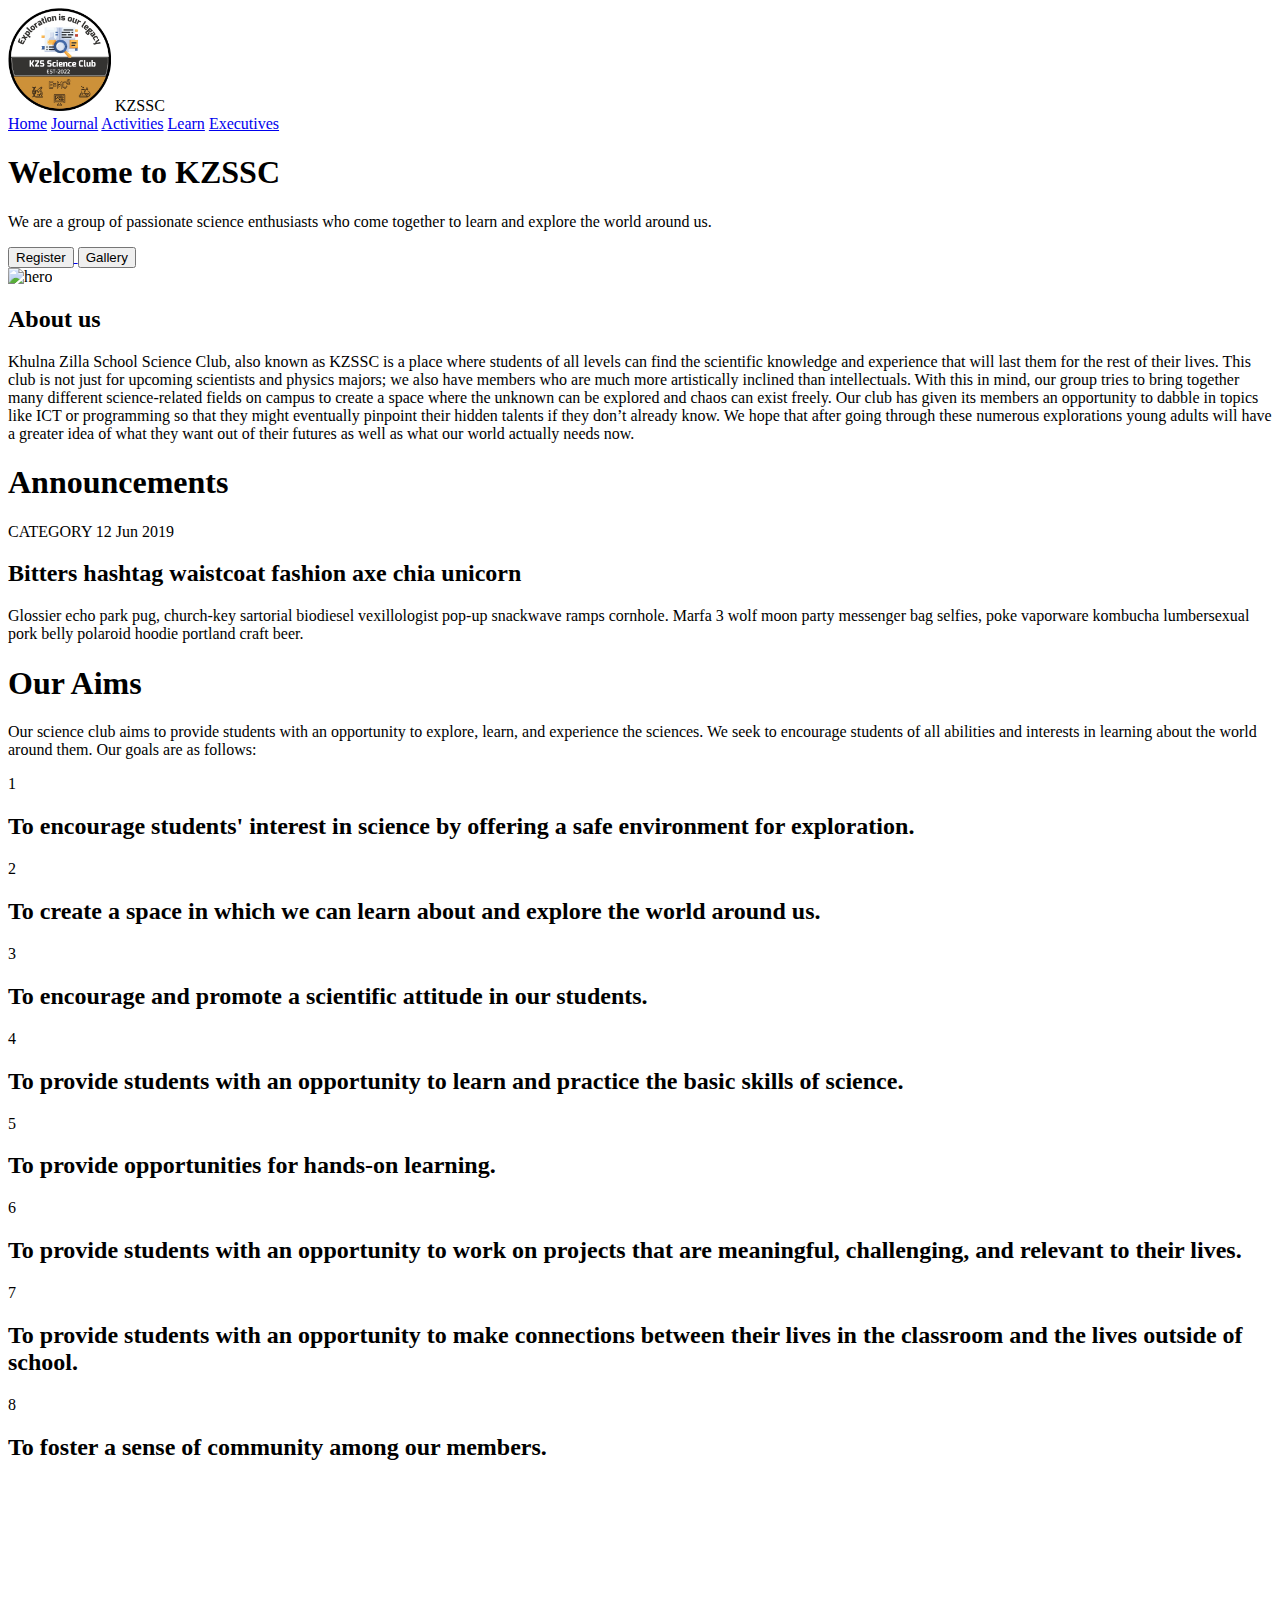
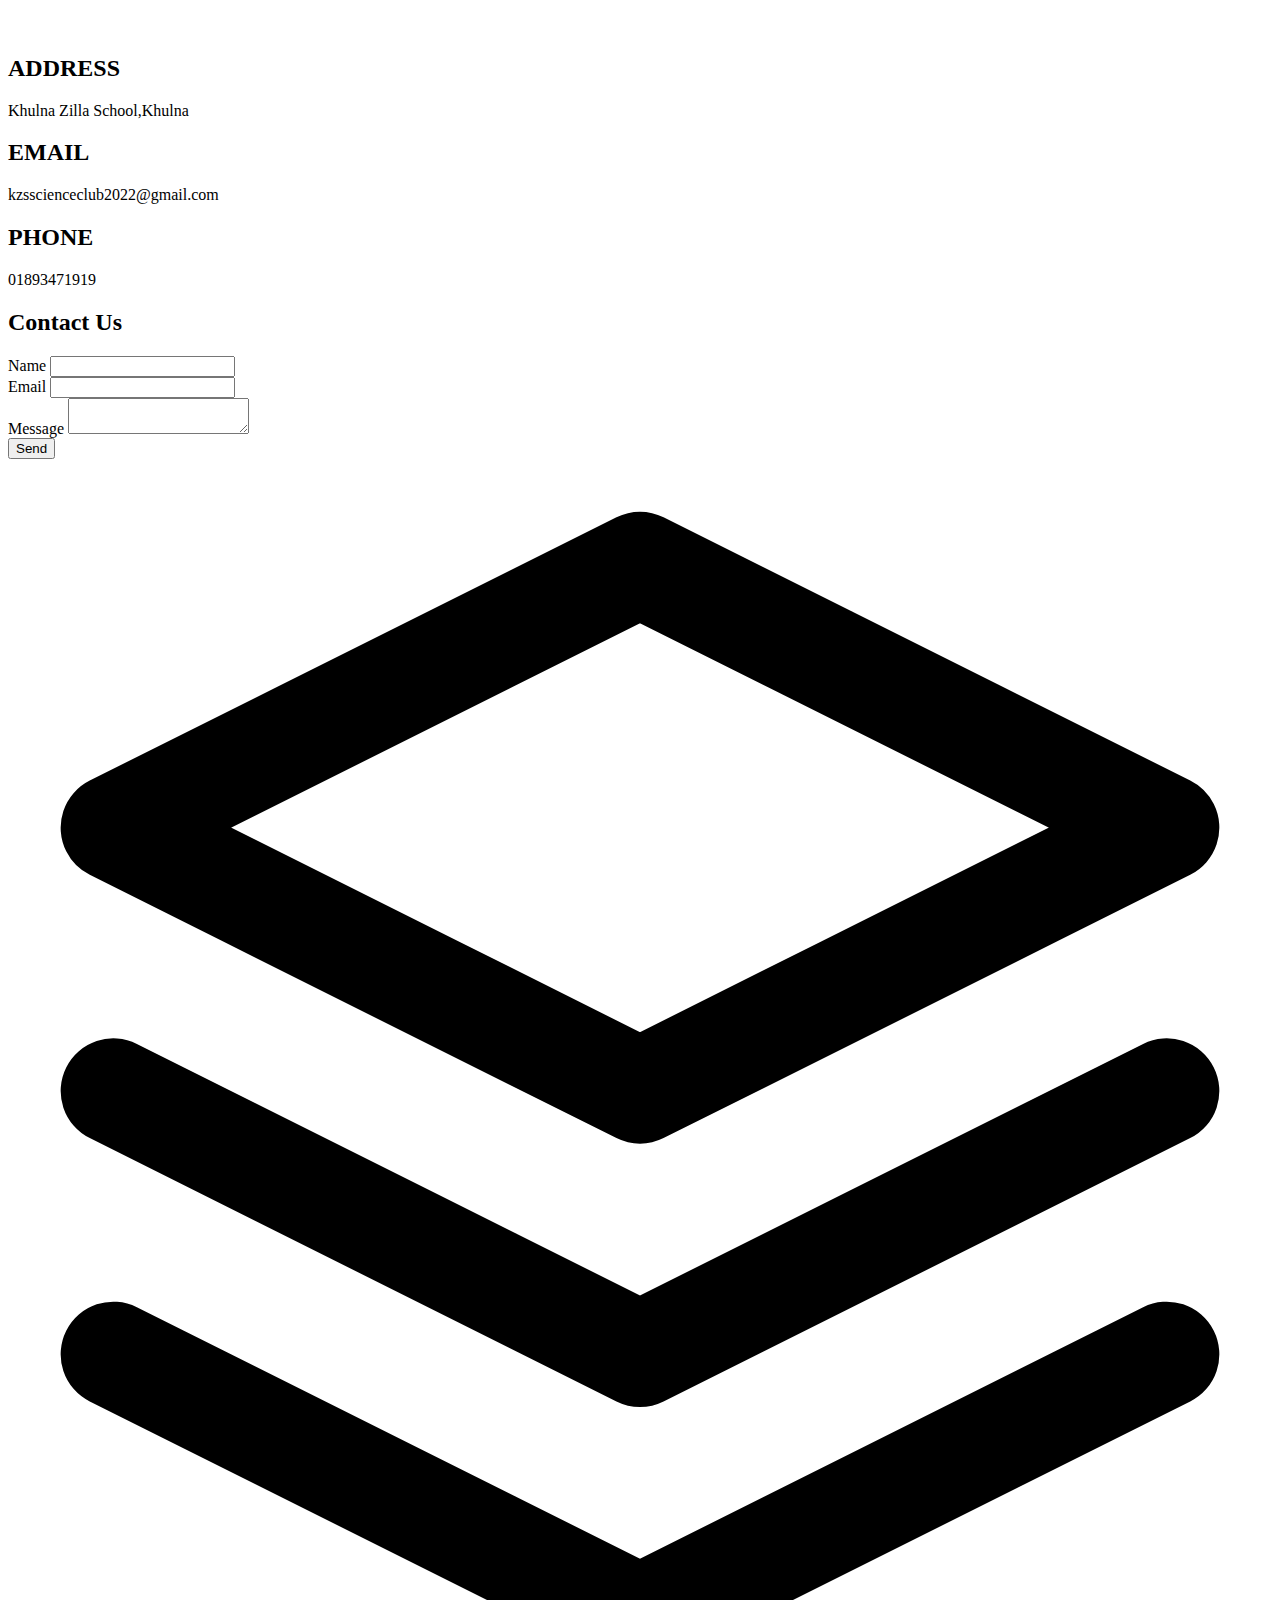
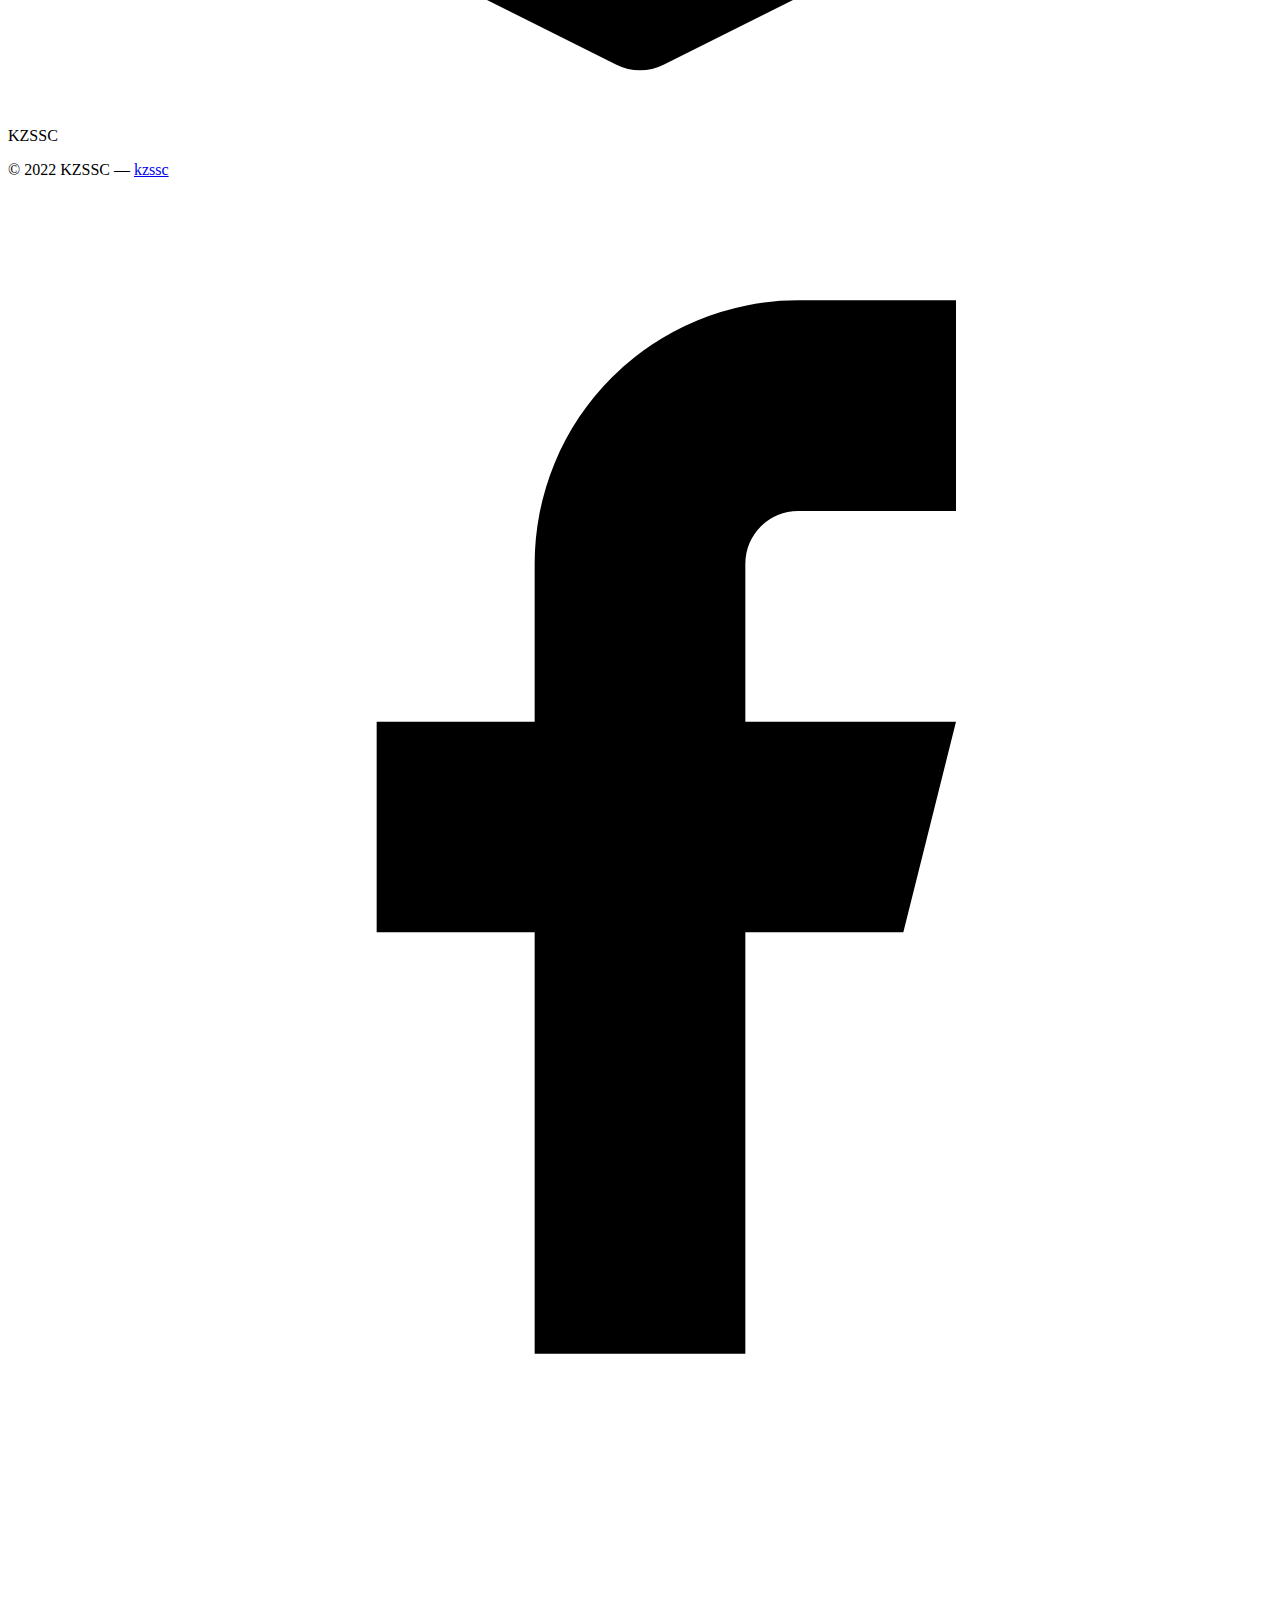
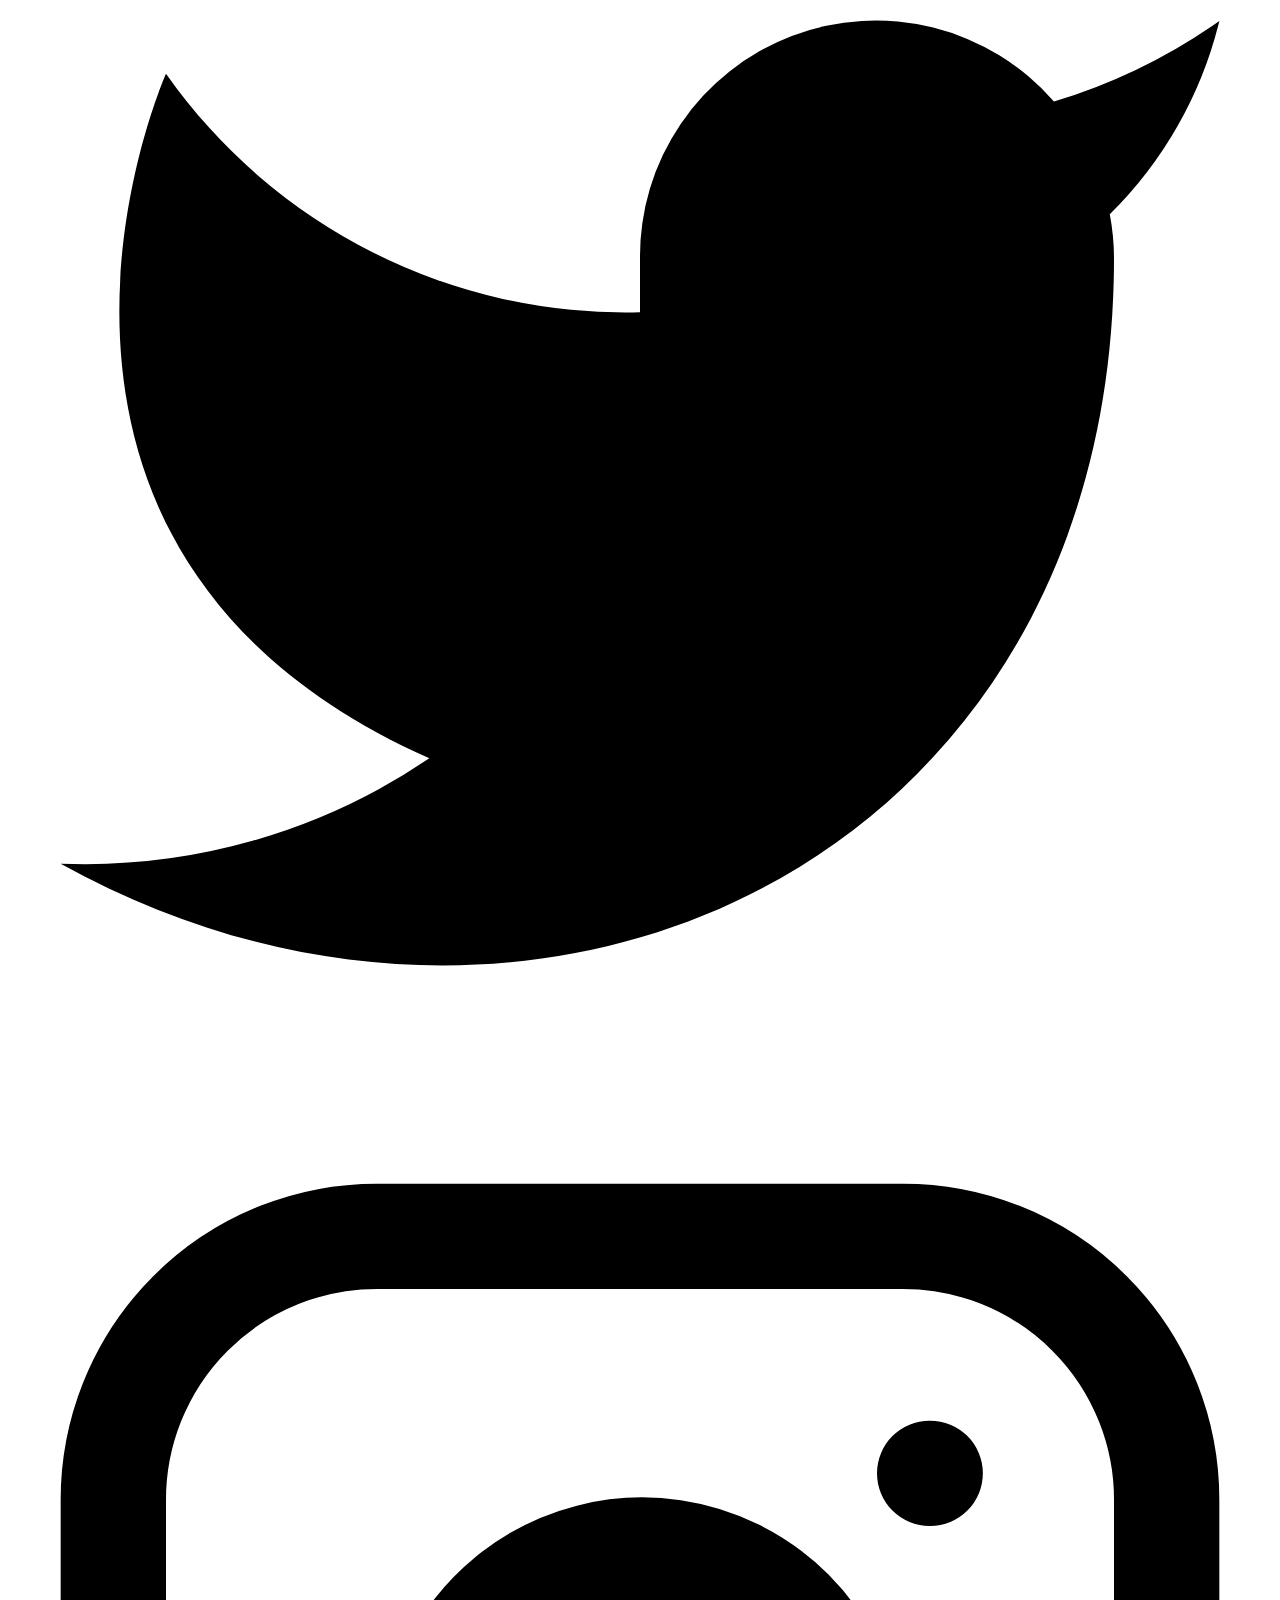
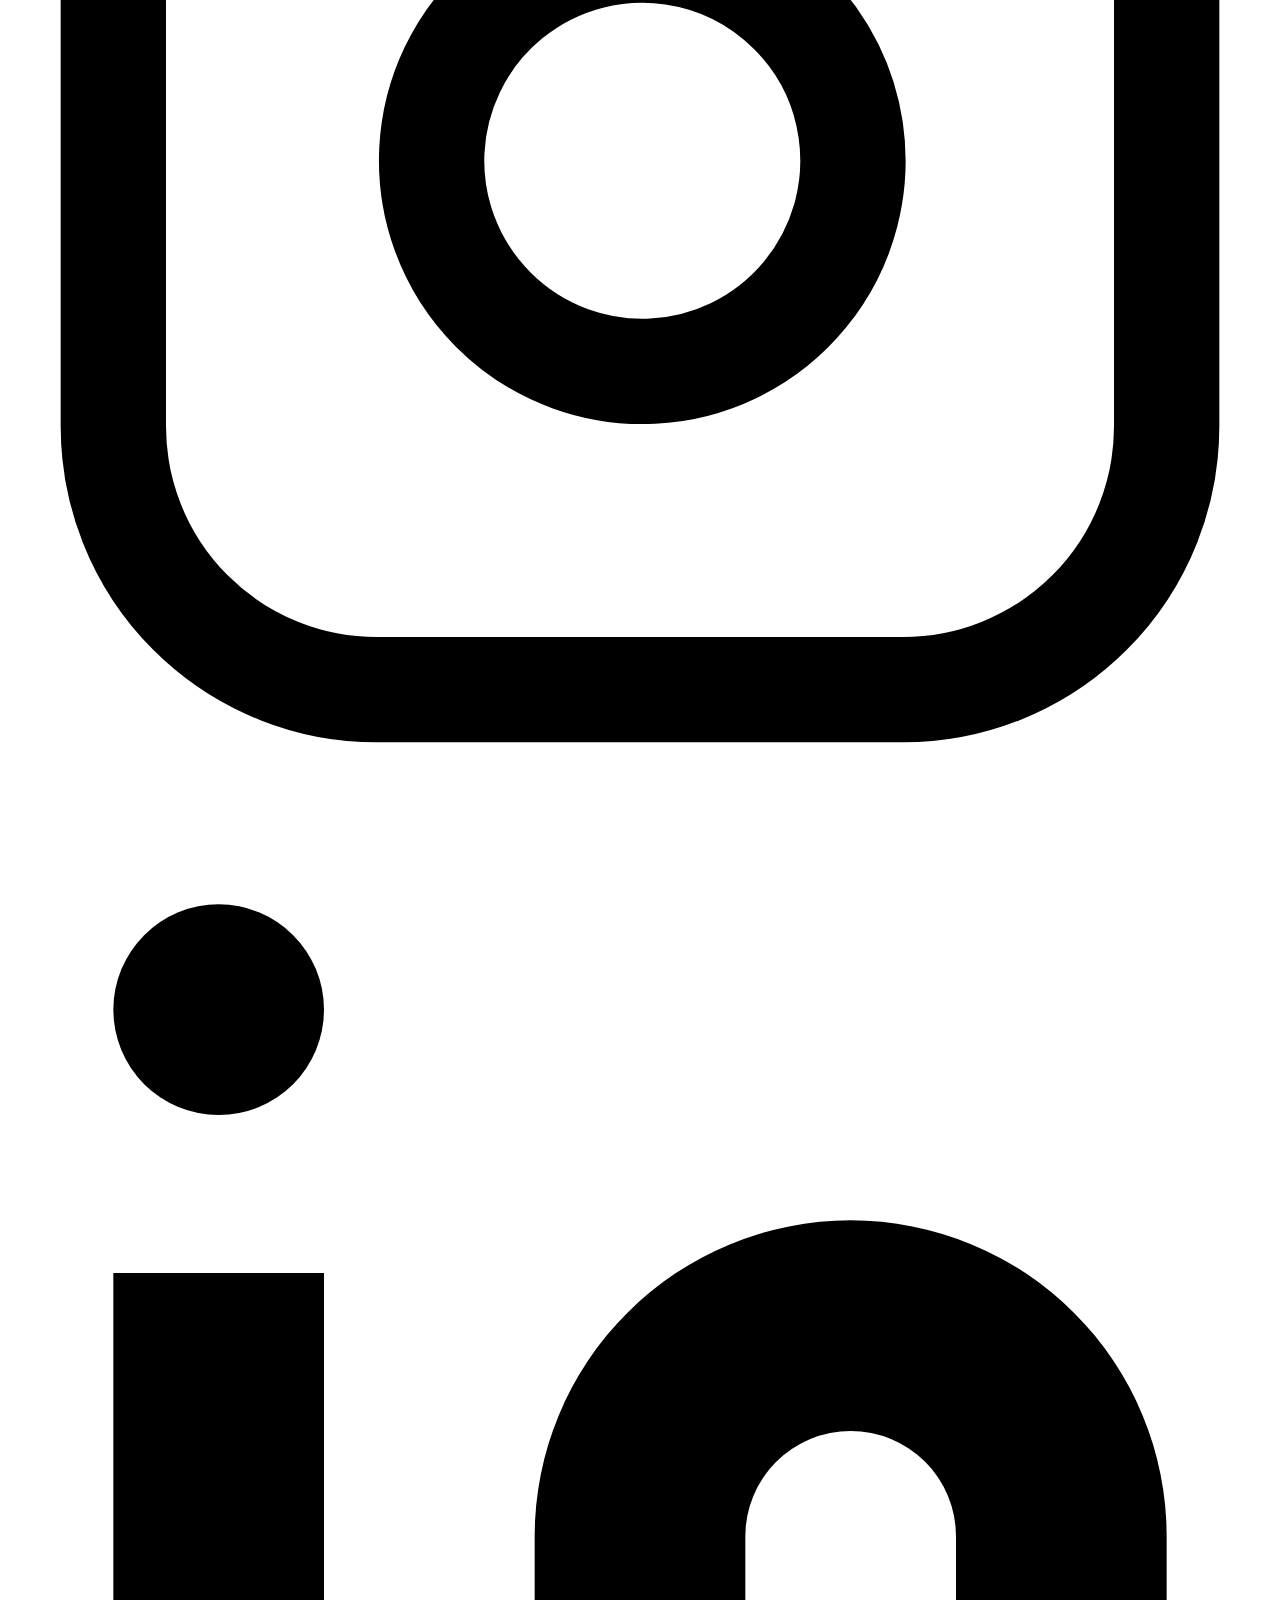
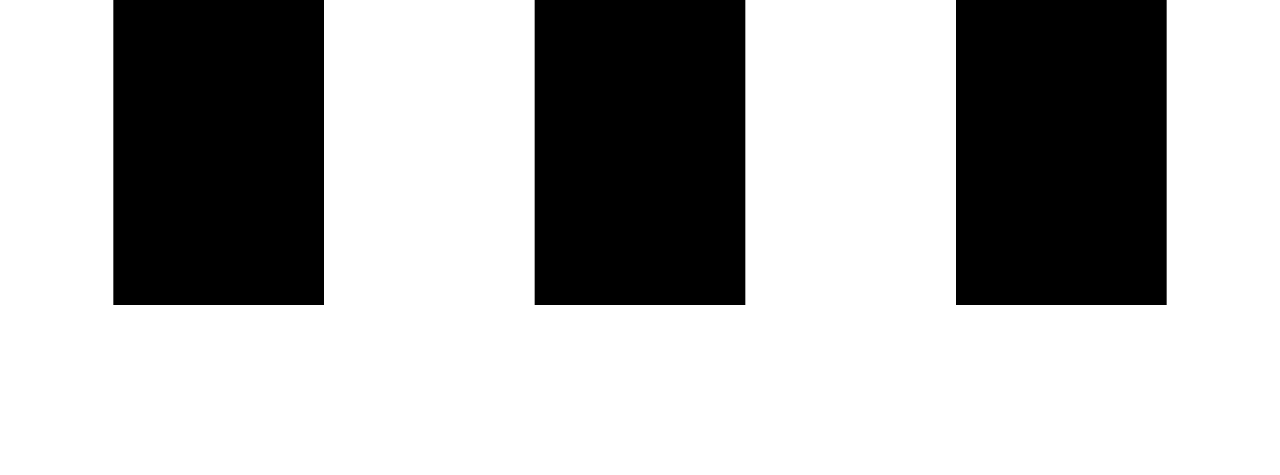
==== commit 8fb3e98d: "ok" ====
--- a/index.html
+++ b/index.html
@@ -96,28 +96,7 @@
                   
                 </div>
               </div>
-              <div class="py-8 flex border-t-2 border-gray-800 flex-wrap md:flex-nowrap">
-                <div class="md:w-64 md:mb-0 mb-6 flex-shrink-0 flex flex-col">
-                  <span class="font-semibold title-font text-white">CATEGORY</span>
-                  <span class="mt-1 text-gray-500 text-sm">12 Jun 2019</span>
-                </div>
-                <div class="md:flex-grow">
-                  <h2 class="text-2xl font-medium text-white title-font mb-2">Meditation bushwick direct trade taxidermy shaman</h2>
-                  <p class="leading-relaxed">Glossier echo park pug, church-key sartorial biodiesel vexillologist pop-up snackwave ramps cornhole. Marfa 3 wolf moon party messenger bag selfies, poke vaporware kombucha lumbersexual pork belly polaroid hoodie portland craft beer.</p>
-                 
-                </div>
-              </div>
-              <div class="py-8 flex border-t-2 border-gray-800 flex-wrap md:flex-nowrap">
-                <div class="md:w-64 md:mb-0 mb-6 flex-shrink-0 flex flex-col">
-                  <span class="font-semibold title-font text-white">CATEGORY</span>
-                  <span class="mt-1 text-gray-500 text-sm">12 Jun 2019</span>
-                </div>
-                <div class="md:flex-grow">
-                  <h2 class="text-2xl font-medium text-white title-font mb-2">Woke master cleanse drinking vinegar salvia</h2>
-                  <p class="leading-relaxed">Glossier echo park pug, church-key sartorial biodiesel vexillologist pop-up snackwave ramps cornhole. Marfa 3 wolf moon party messenger bag selfies, poke vaporware kombucha lumbersexual pork belly polaroid hoodie portland craft beer.</p>
-                  
-                </div>
-              </div>
+              
             </div>
           </div>
         </section>
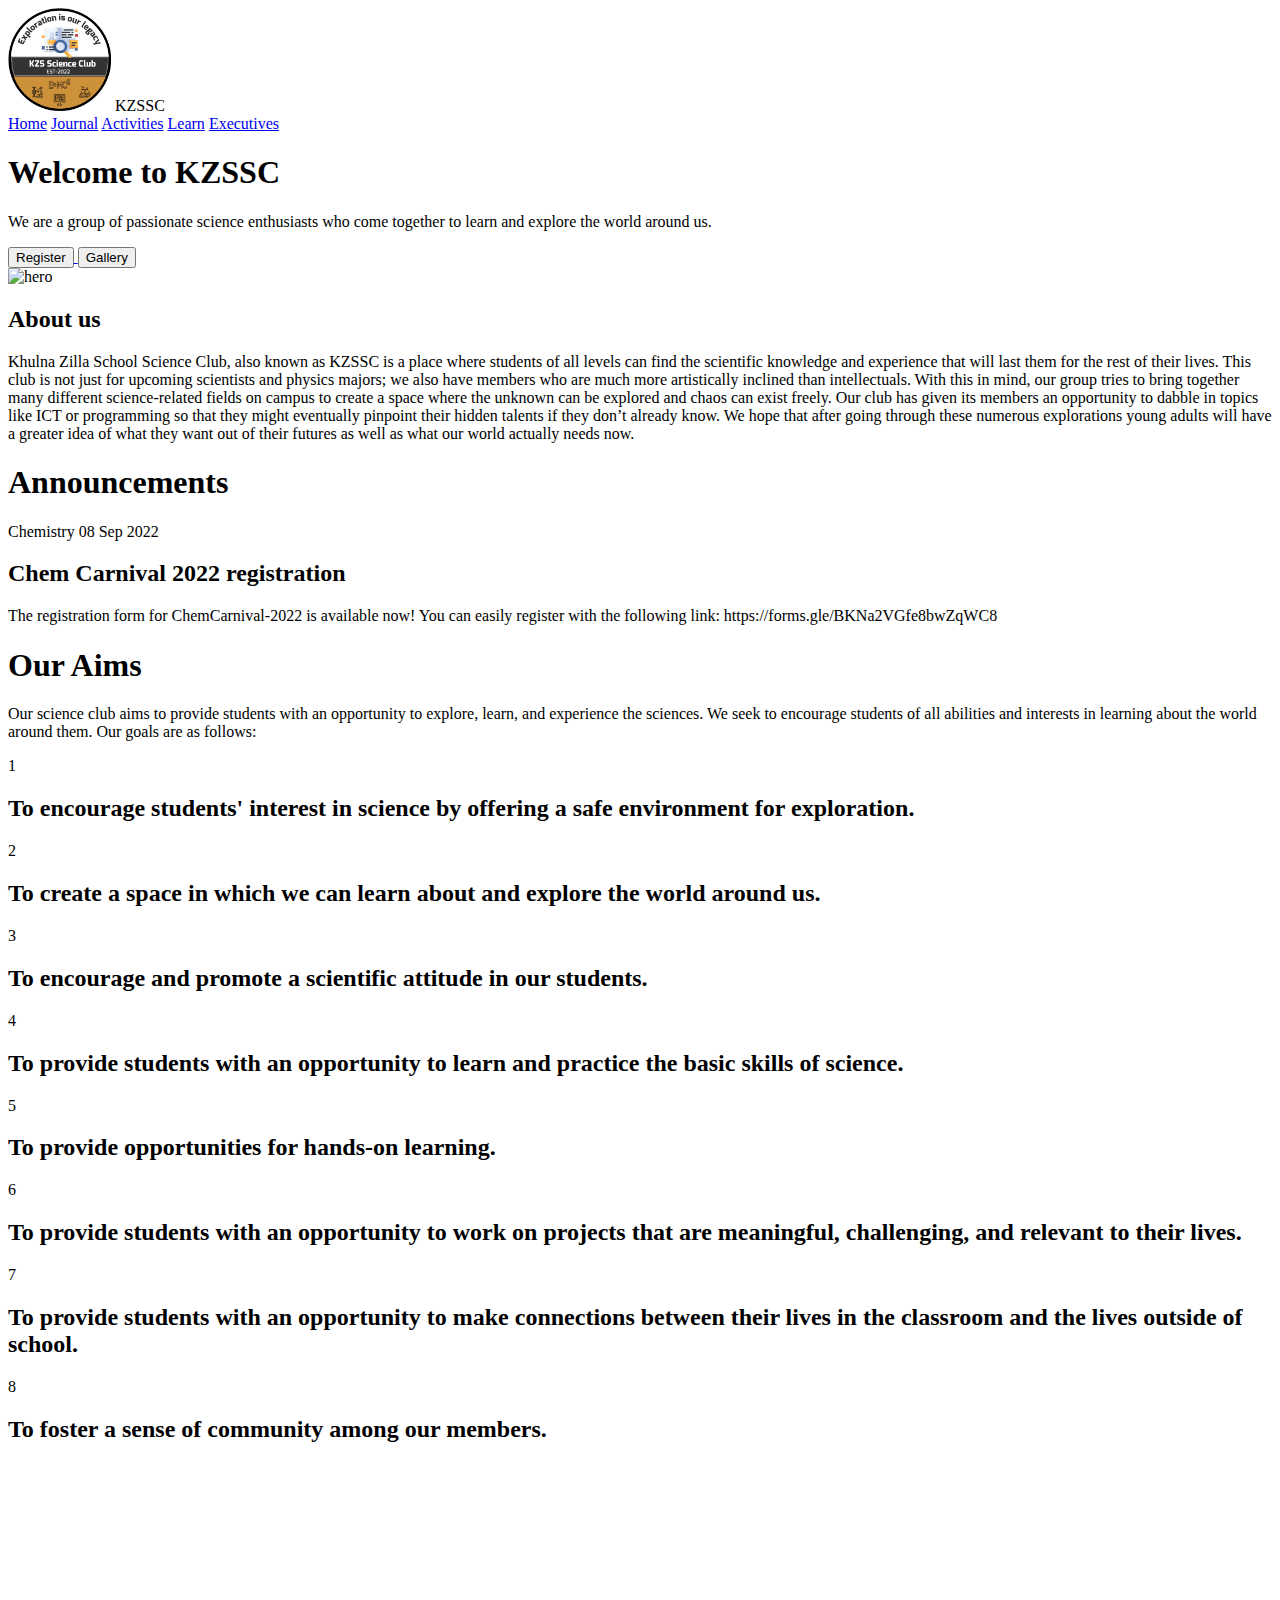
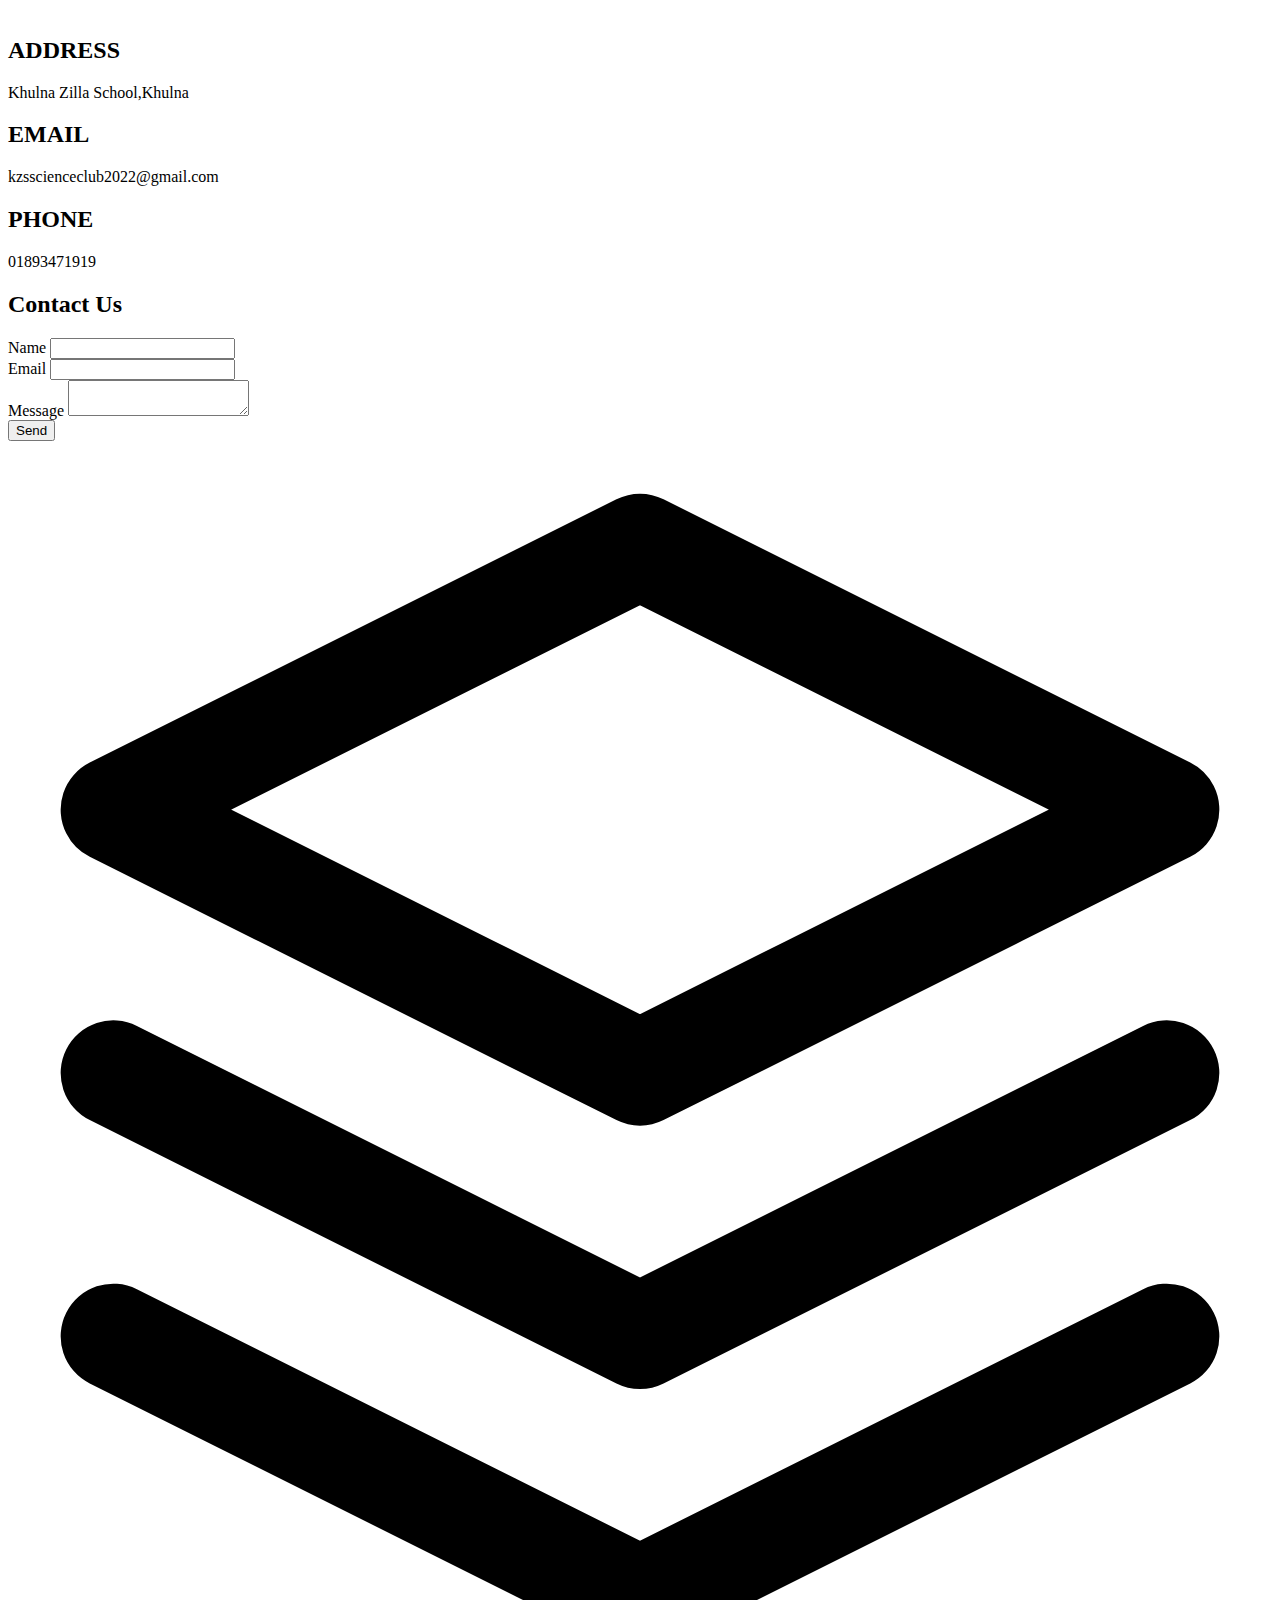
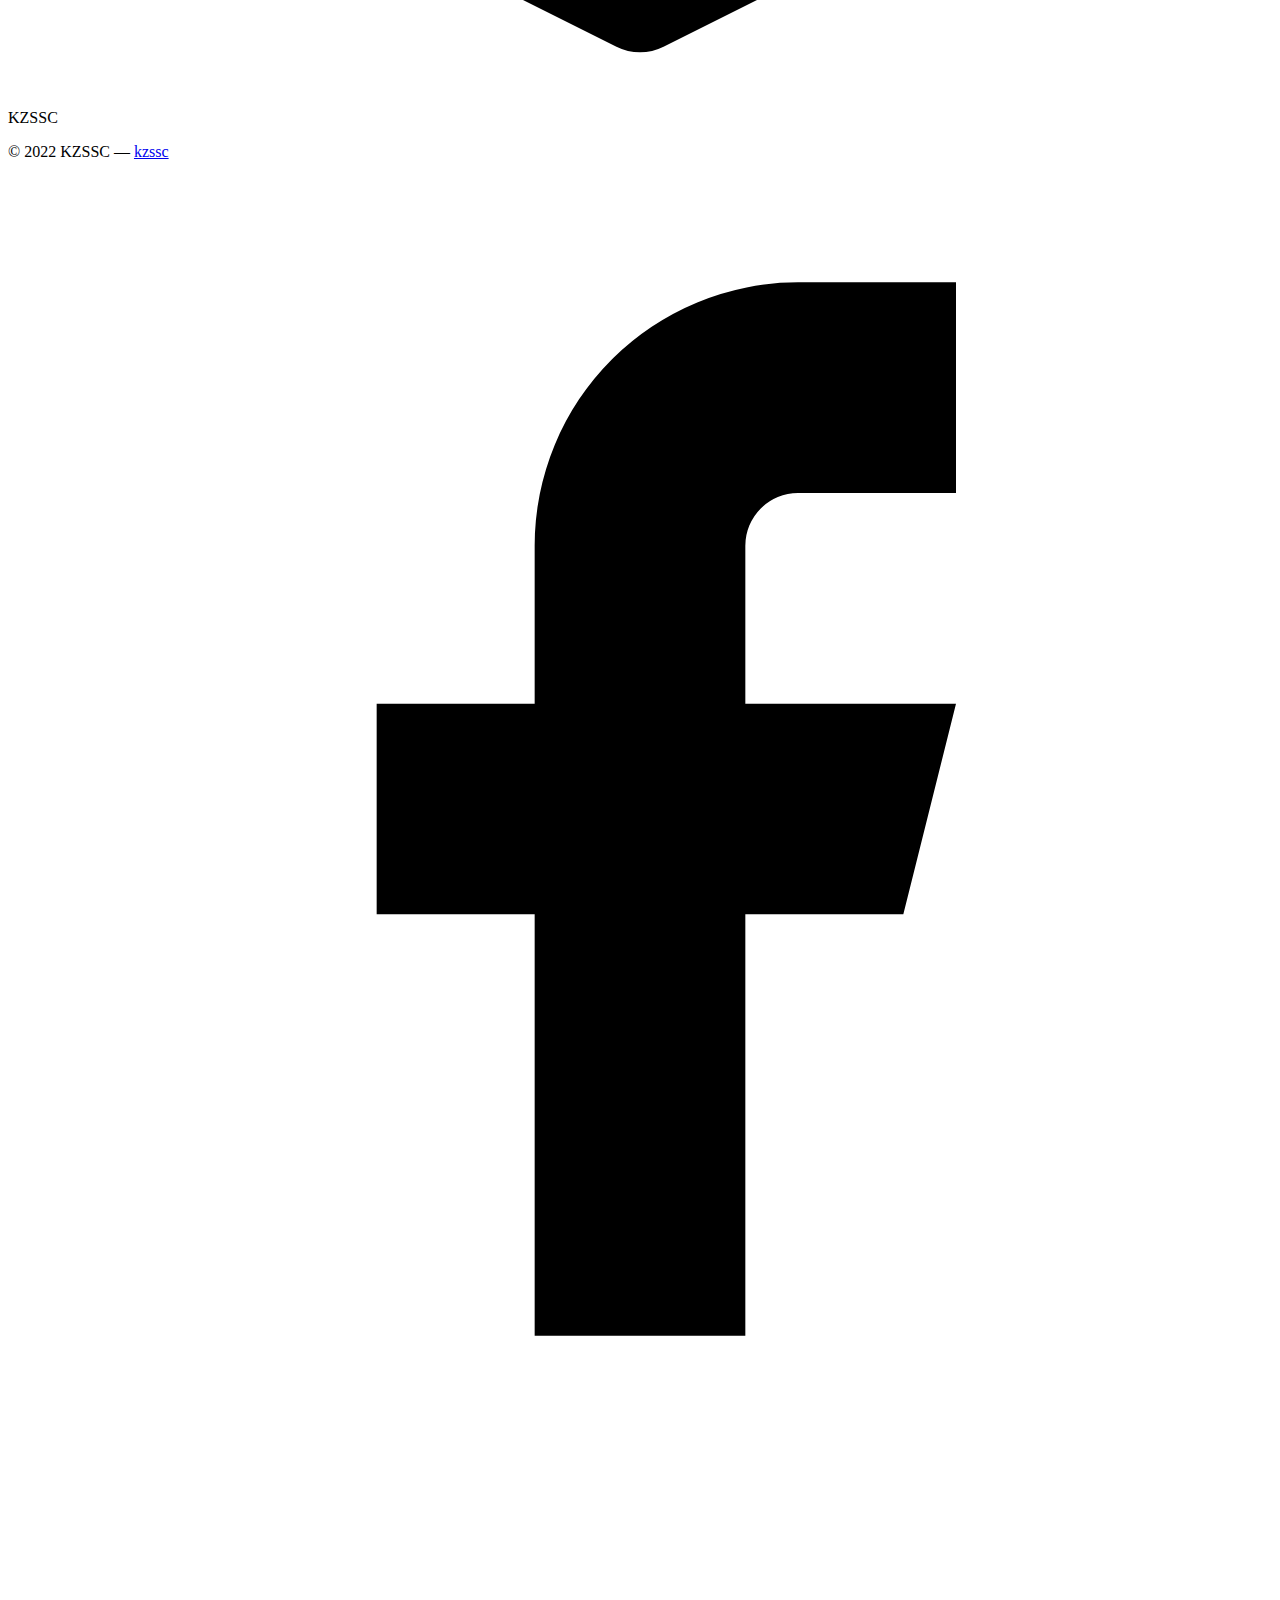
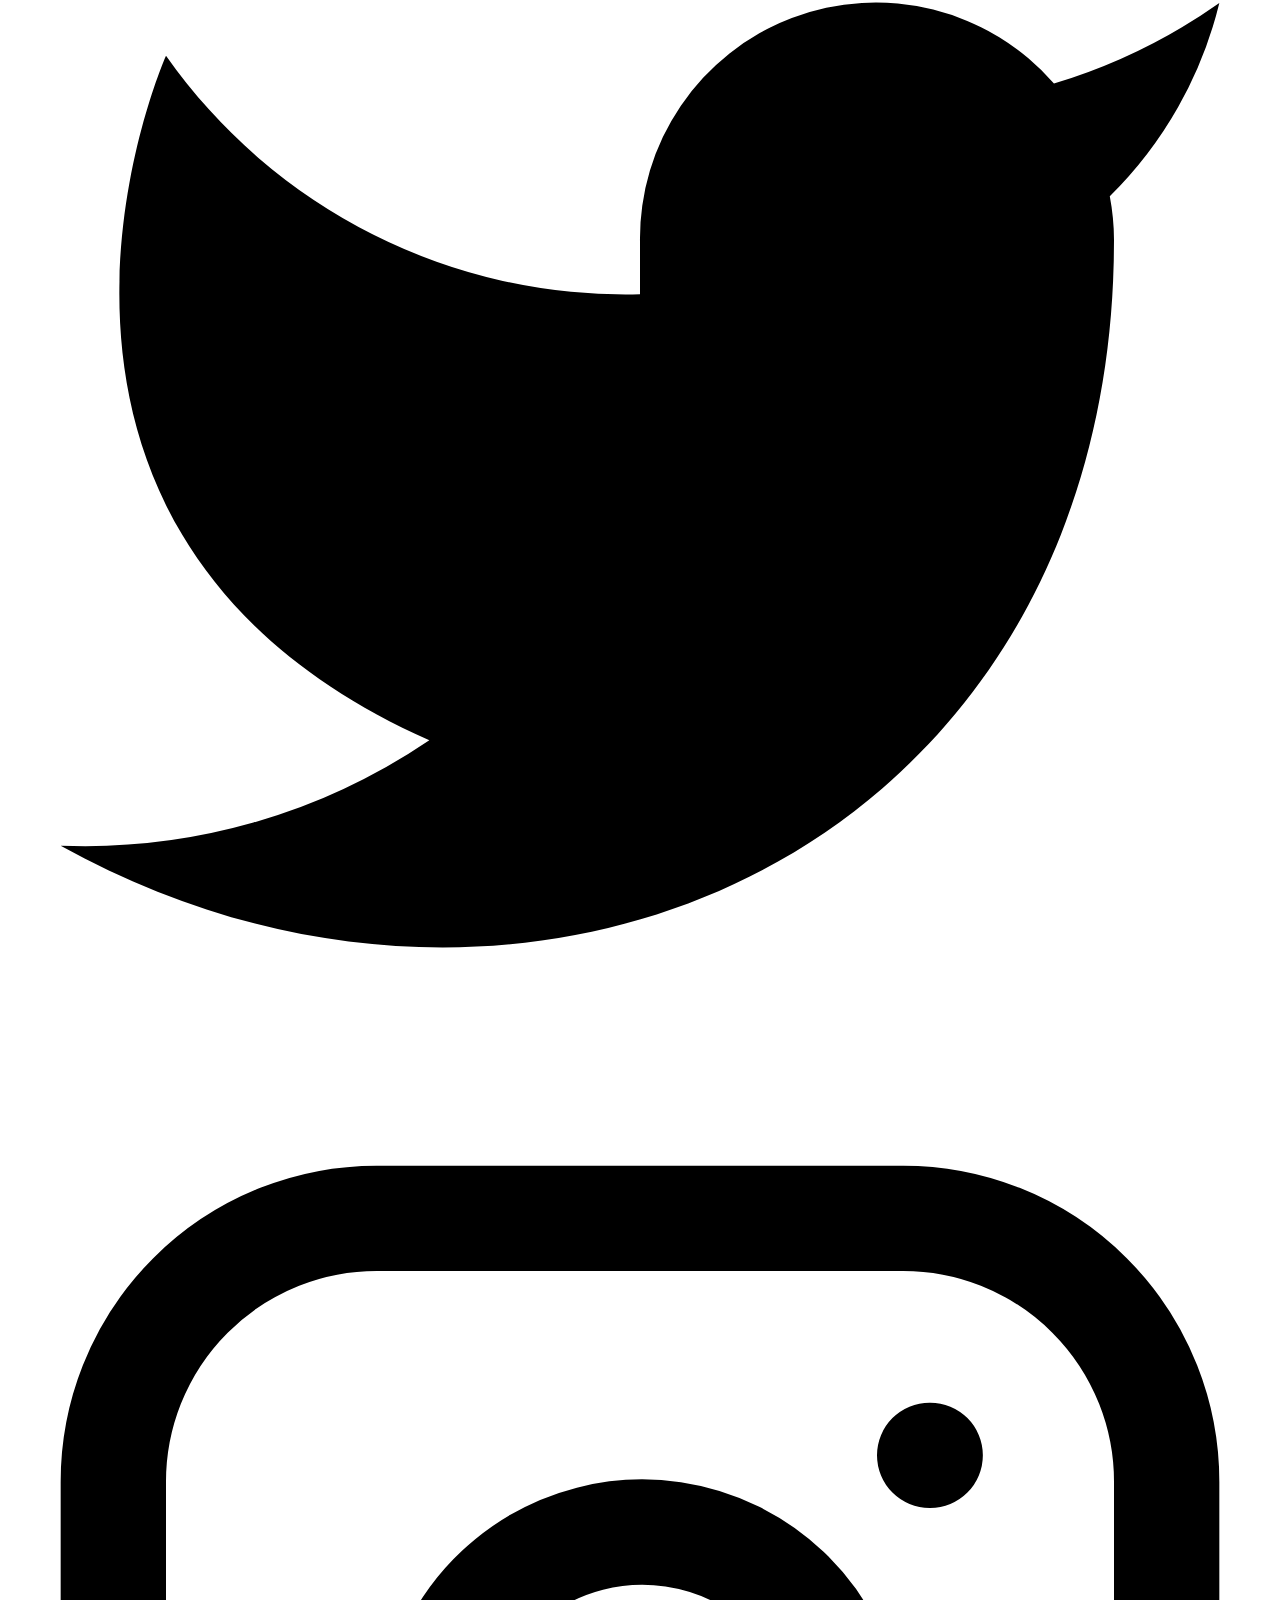
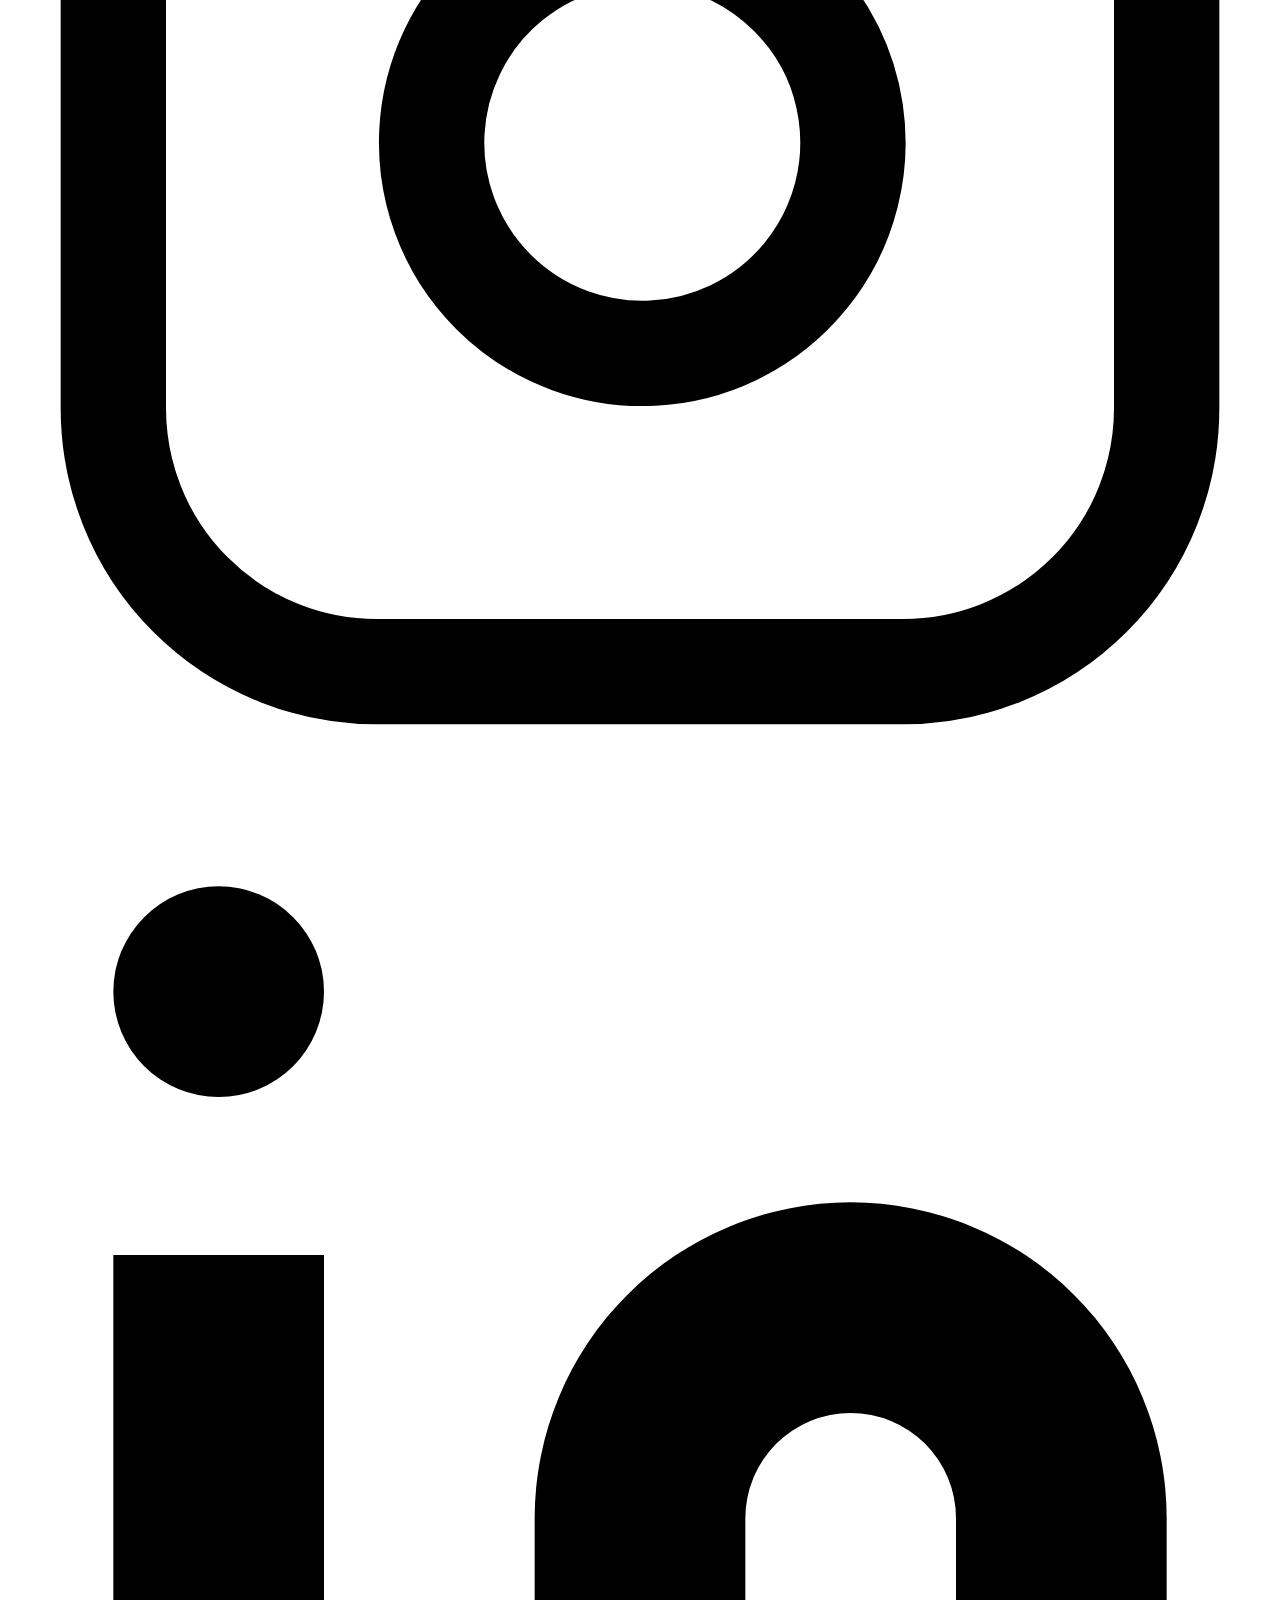
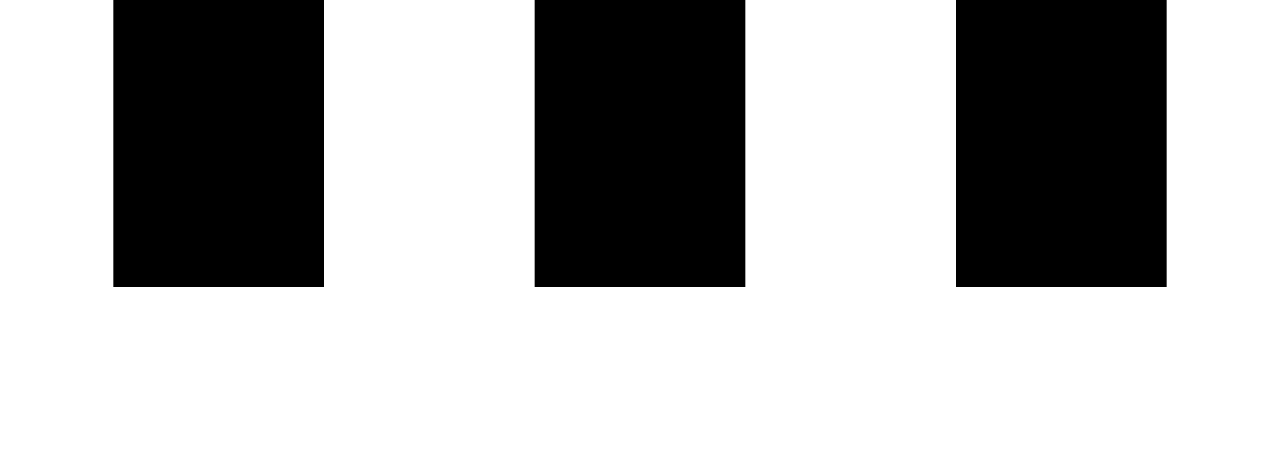
==== commit 307a3b96: "ok" ====
--- a/index.html
+++ b/index.html
@@ -87,12 +87,13 @@
             <div class="-my-8 divide-y-2 divide-gray-800">
               <div class="py-8 flex flex-wrap md:flex-nowrap">
                 <div class="md:w-64 md:mb-0 mb-6 flex-shrink-0 flex flex-col">
-                  <span class="font-semibold title-font text-white">CATEGORY</span>
-                  <span class="mt-1 text-gray-500 text-sm">12 Jun 2019</span>
+                  <span class="font-semibold title-font text-white">Chemistry</span>
+                  <span class="mt-1 text-gray-500 text-sm">08 Sep 2022</span>
                 </div>
                 <div class="md:flex-grow">
-                  <h2 class="text-2xl font-medium text-white title-font mb-2">Bitters hashtag waistcoat fashion axe chia unicorn</h2>
-                  <p class="leading-relaxed">Glossier echo park pug, church-key sartorial biodiesel vexillologist pop-up snackwave ramps cornhole. Marfa 3 wolf moon party messenger bag selfies, poke vaporware kombucha lumbersexual pork belly polaroid hoodie portland craft beer.</p>
+                  <h2 class="text-2xl font-medium text-white title-font mb-2">Chem Carnival 2022 registration</h2>
+                  <p class="leading-relaxed">The registration form for ChemCarnival-2022 is available now! You can easily register with the following link:
+                    https://forms.gle/BKNa2VGfe8bwZqWC8</p>
                   
                 </div>
               </div>
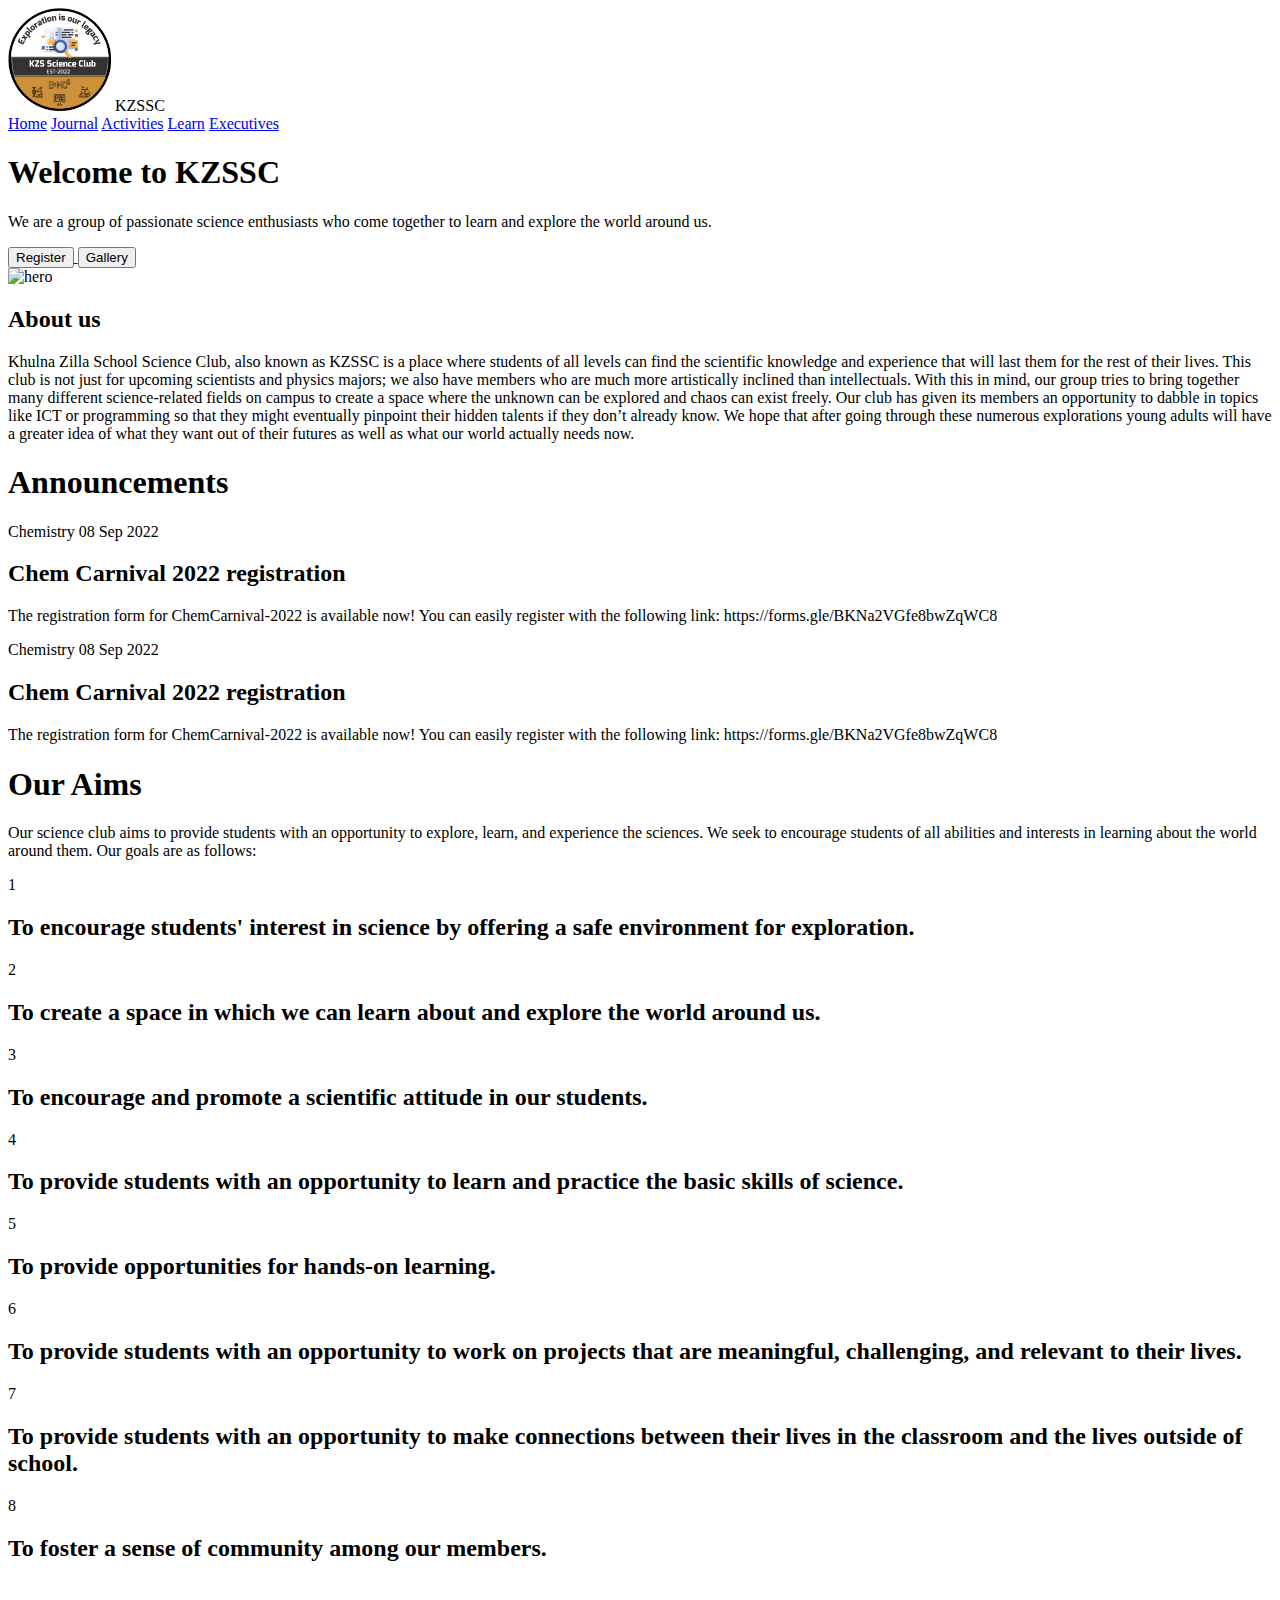
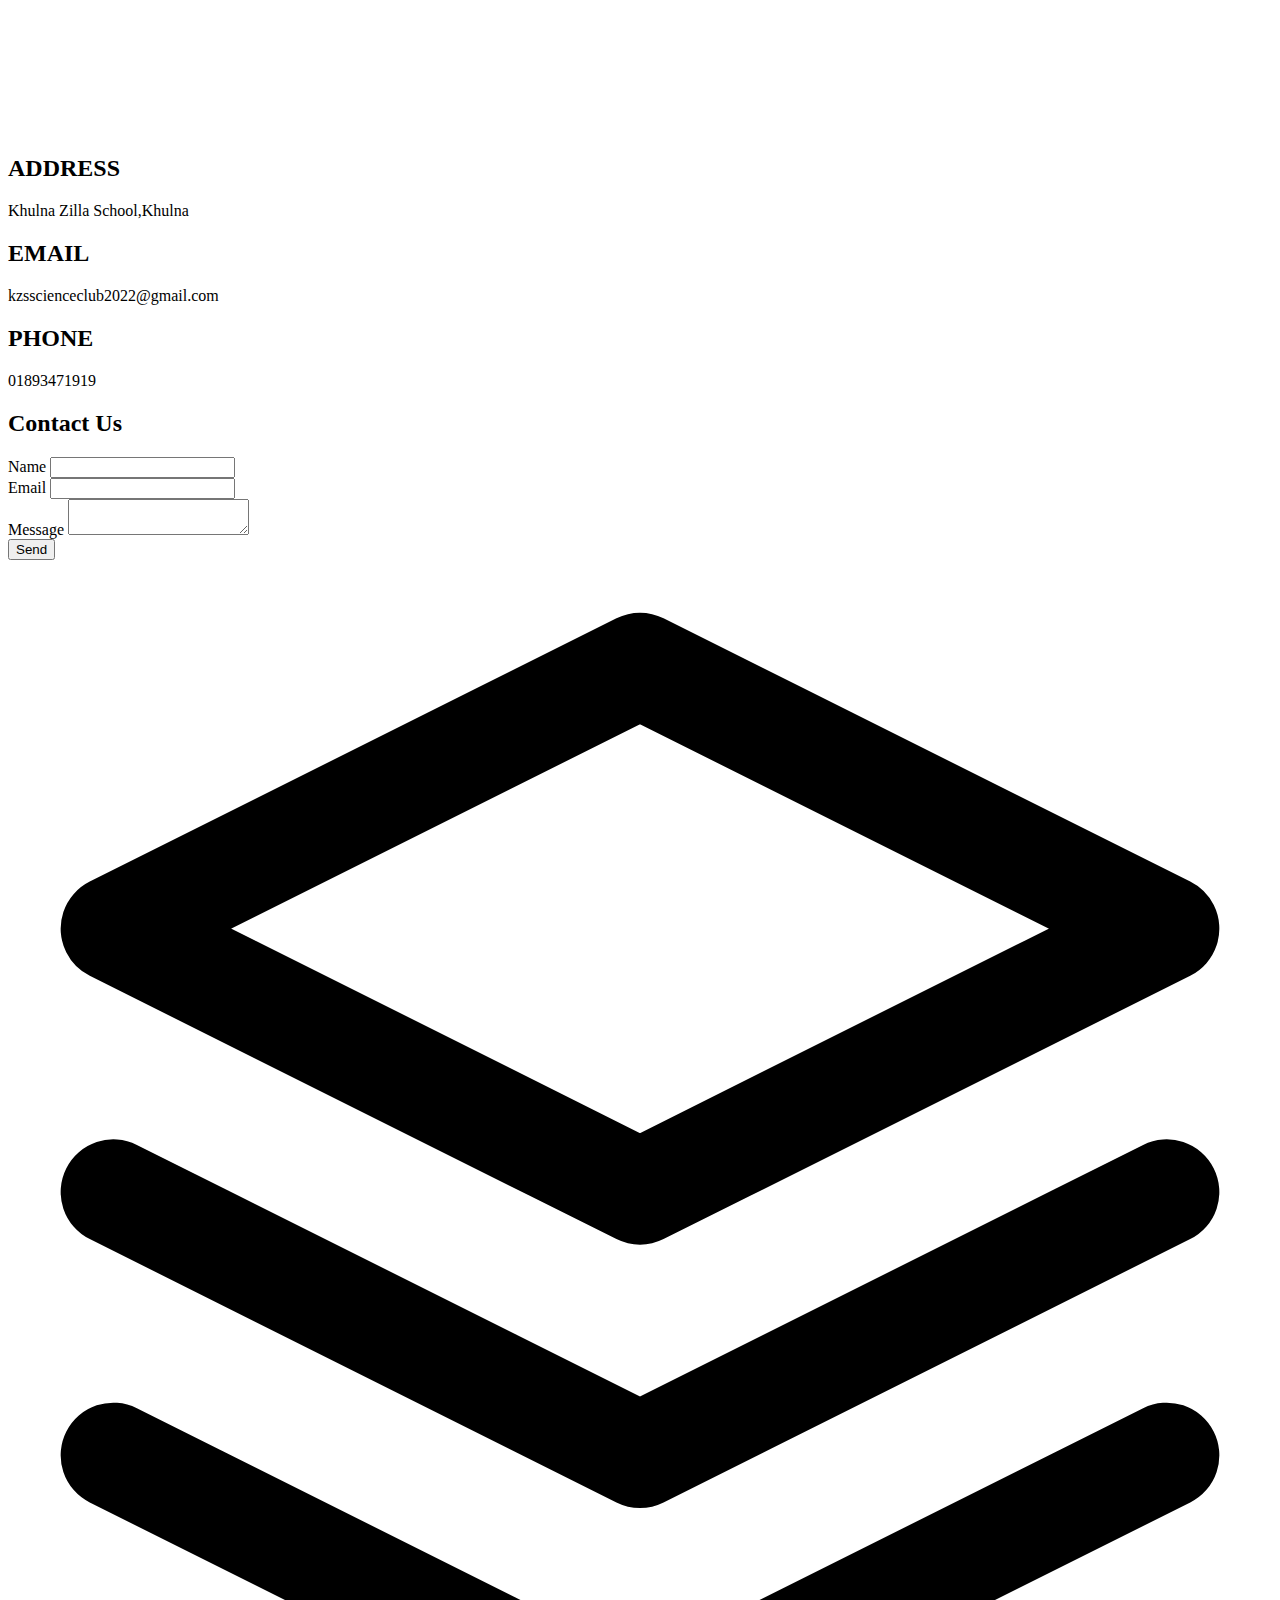
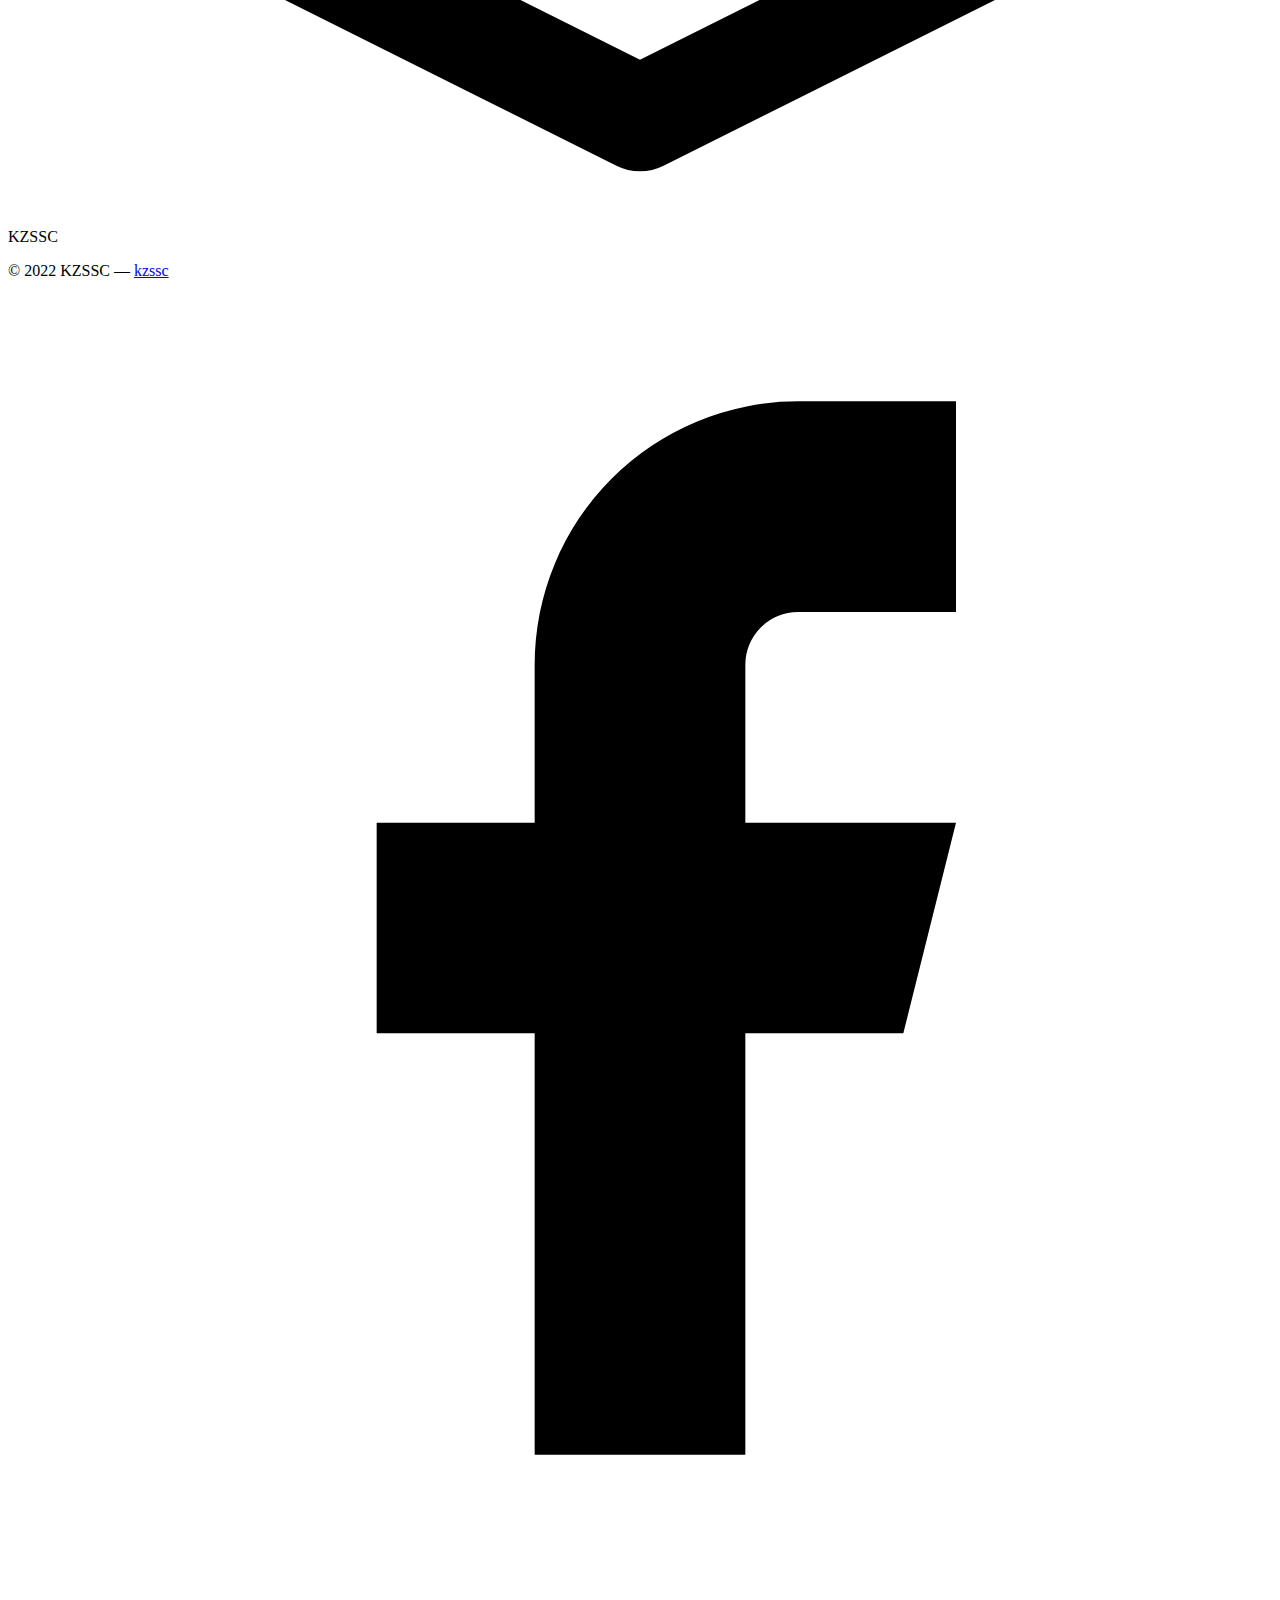
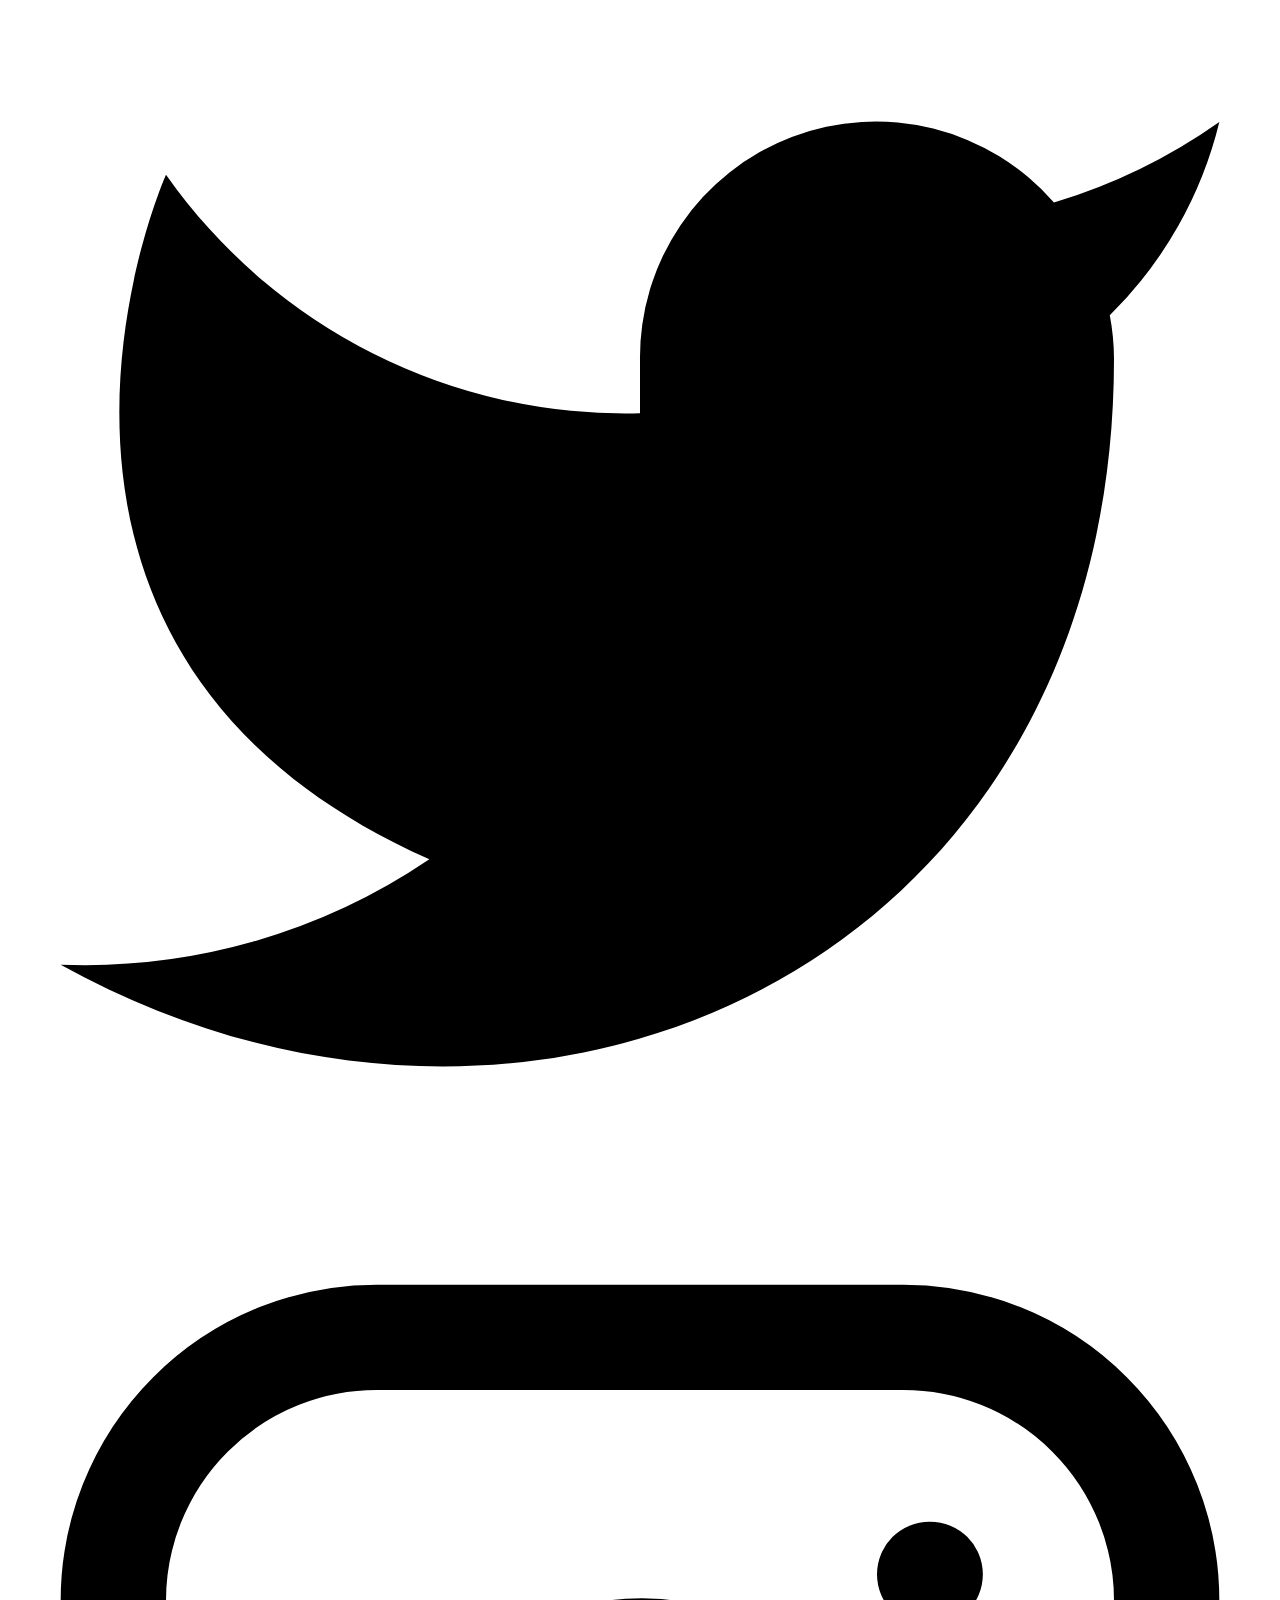
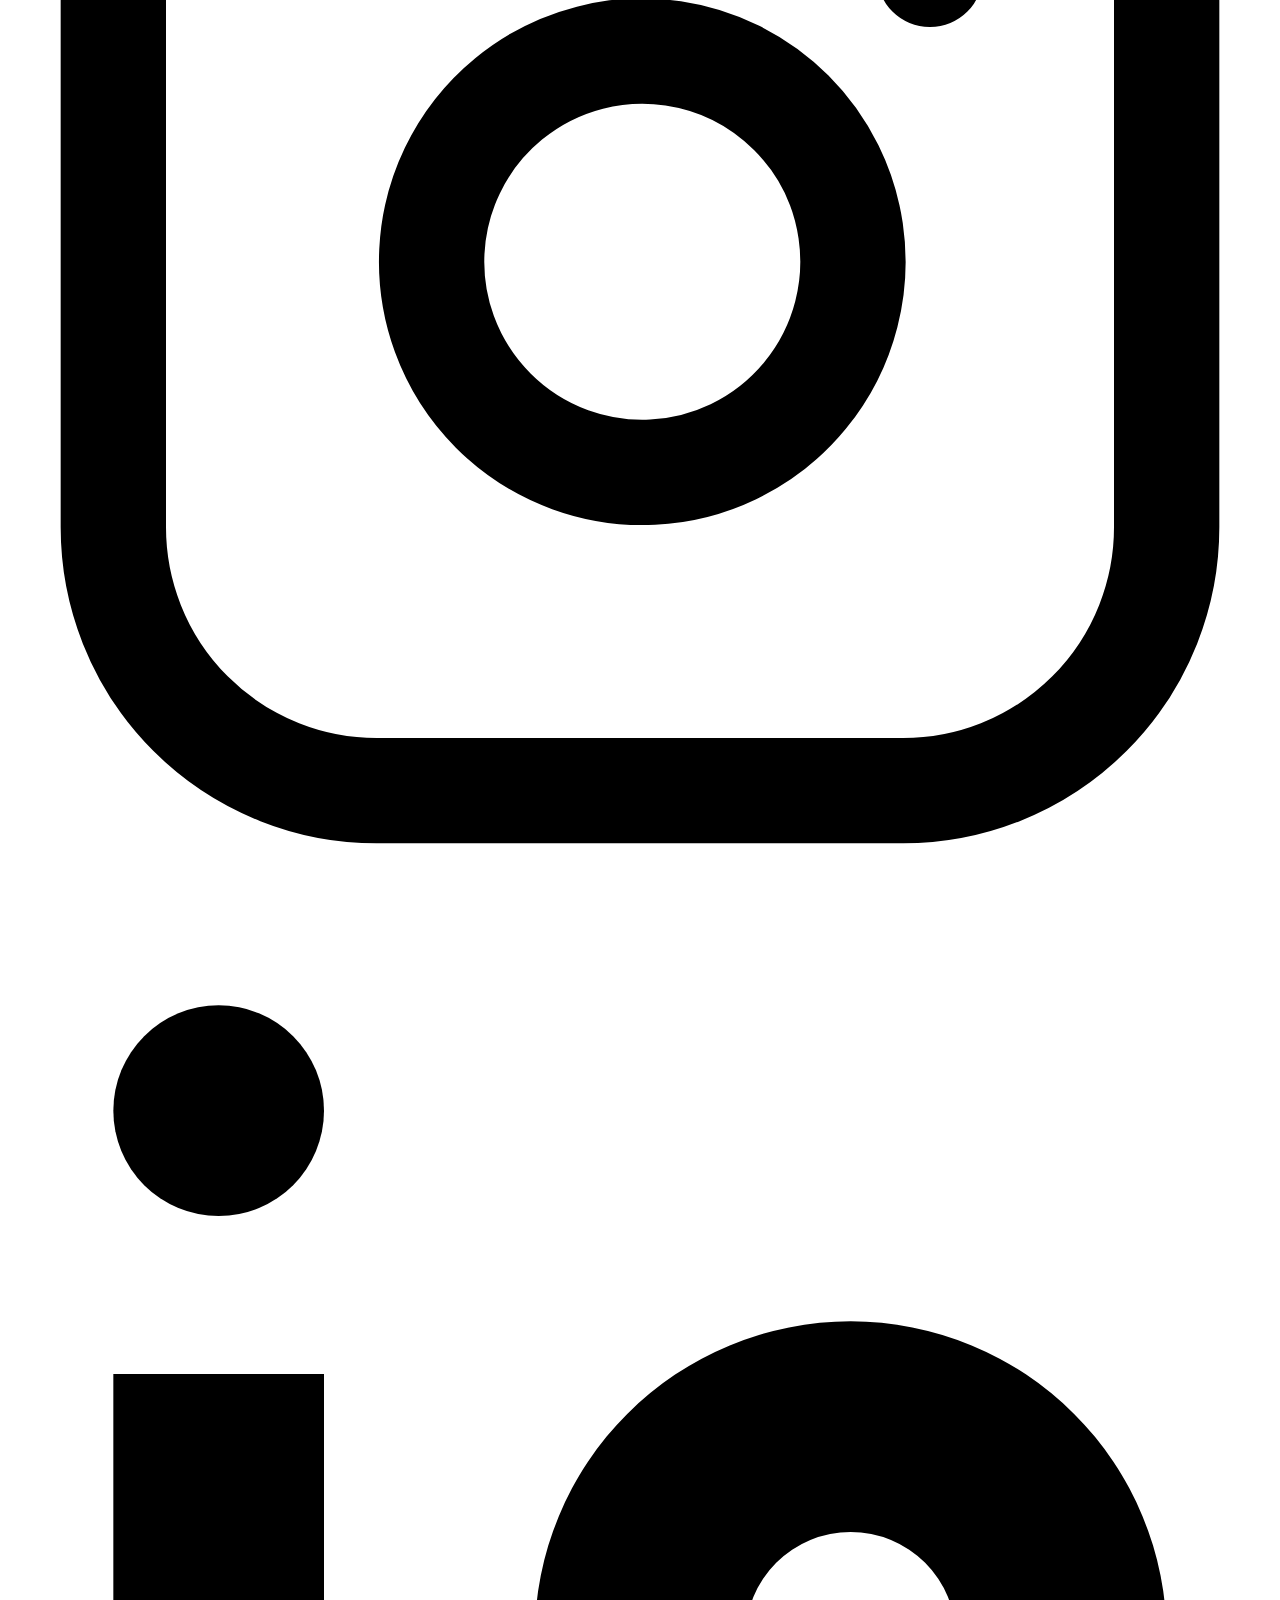
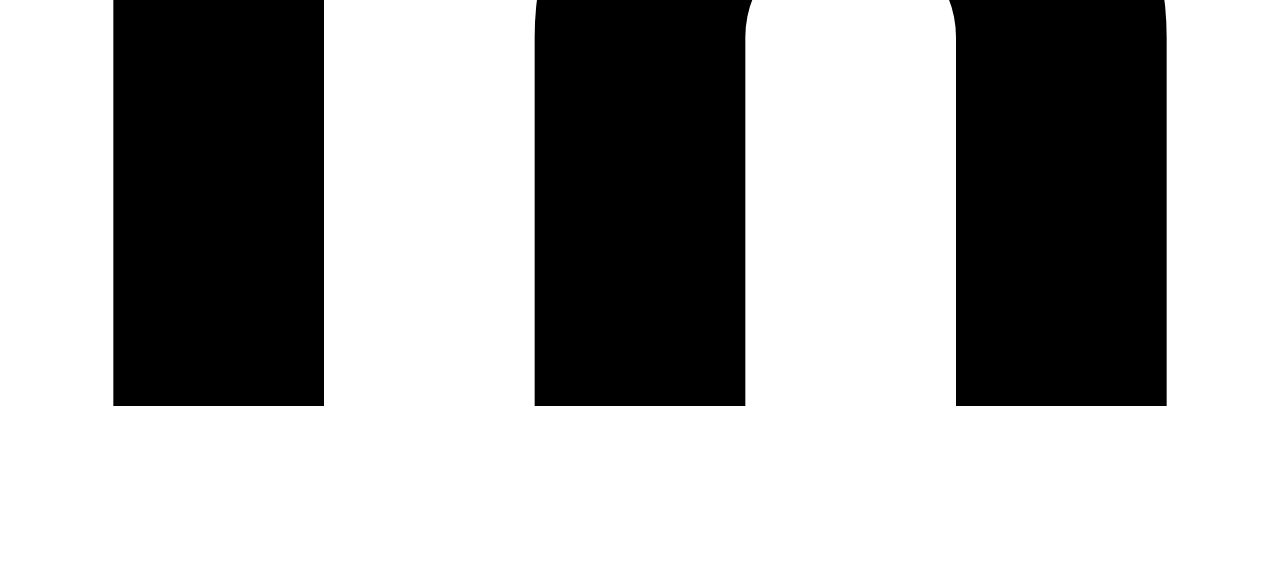
==== commit b9f93aef: "ok" ====
--- a/index.html
+++ b/index.html
@@ -100,6 +100,23 @@
               
             </div>
           </div>
+          <div class="container px-5 py-24 mx-auto">
+            <div class="-my-8 divide-y-2 divide-gray-800">
+              <div class="py-8 flex flex-wrap md:flex-nowrap">
+                <div class="md:w-64 md:mb-0 mb-6 flex-shrink-0 flex flex-col">
+                  <span class="font-semibold title-font text-white">Chemistry</span>
+                  <span class="mt-1 text-gray-500 text-sm">08 Sep 2022</span>
+                </div>
+                <div class="md:flex-grow">
+                  <h2 class="text-2xl font-medium text-white title-font mb-2">Chem Carnival 2022 registration</h2>
+                  <p class="leading-relaxed">The registration form for ChemCarnival-2022 is available now! You can easily register with the following link:
+                    https://forms.gle/BKNa2VGfe8bwZqWC8</p>
+                  
+                </div>
+              </div>
+              
+            </div>
+          </div>
         </section>
       <section class="text-gray-400 bg-gray-900 body-font">
         <div class="container px-5 py-24 mx-auto flex flex-wrap">
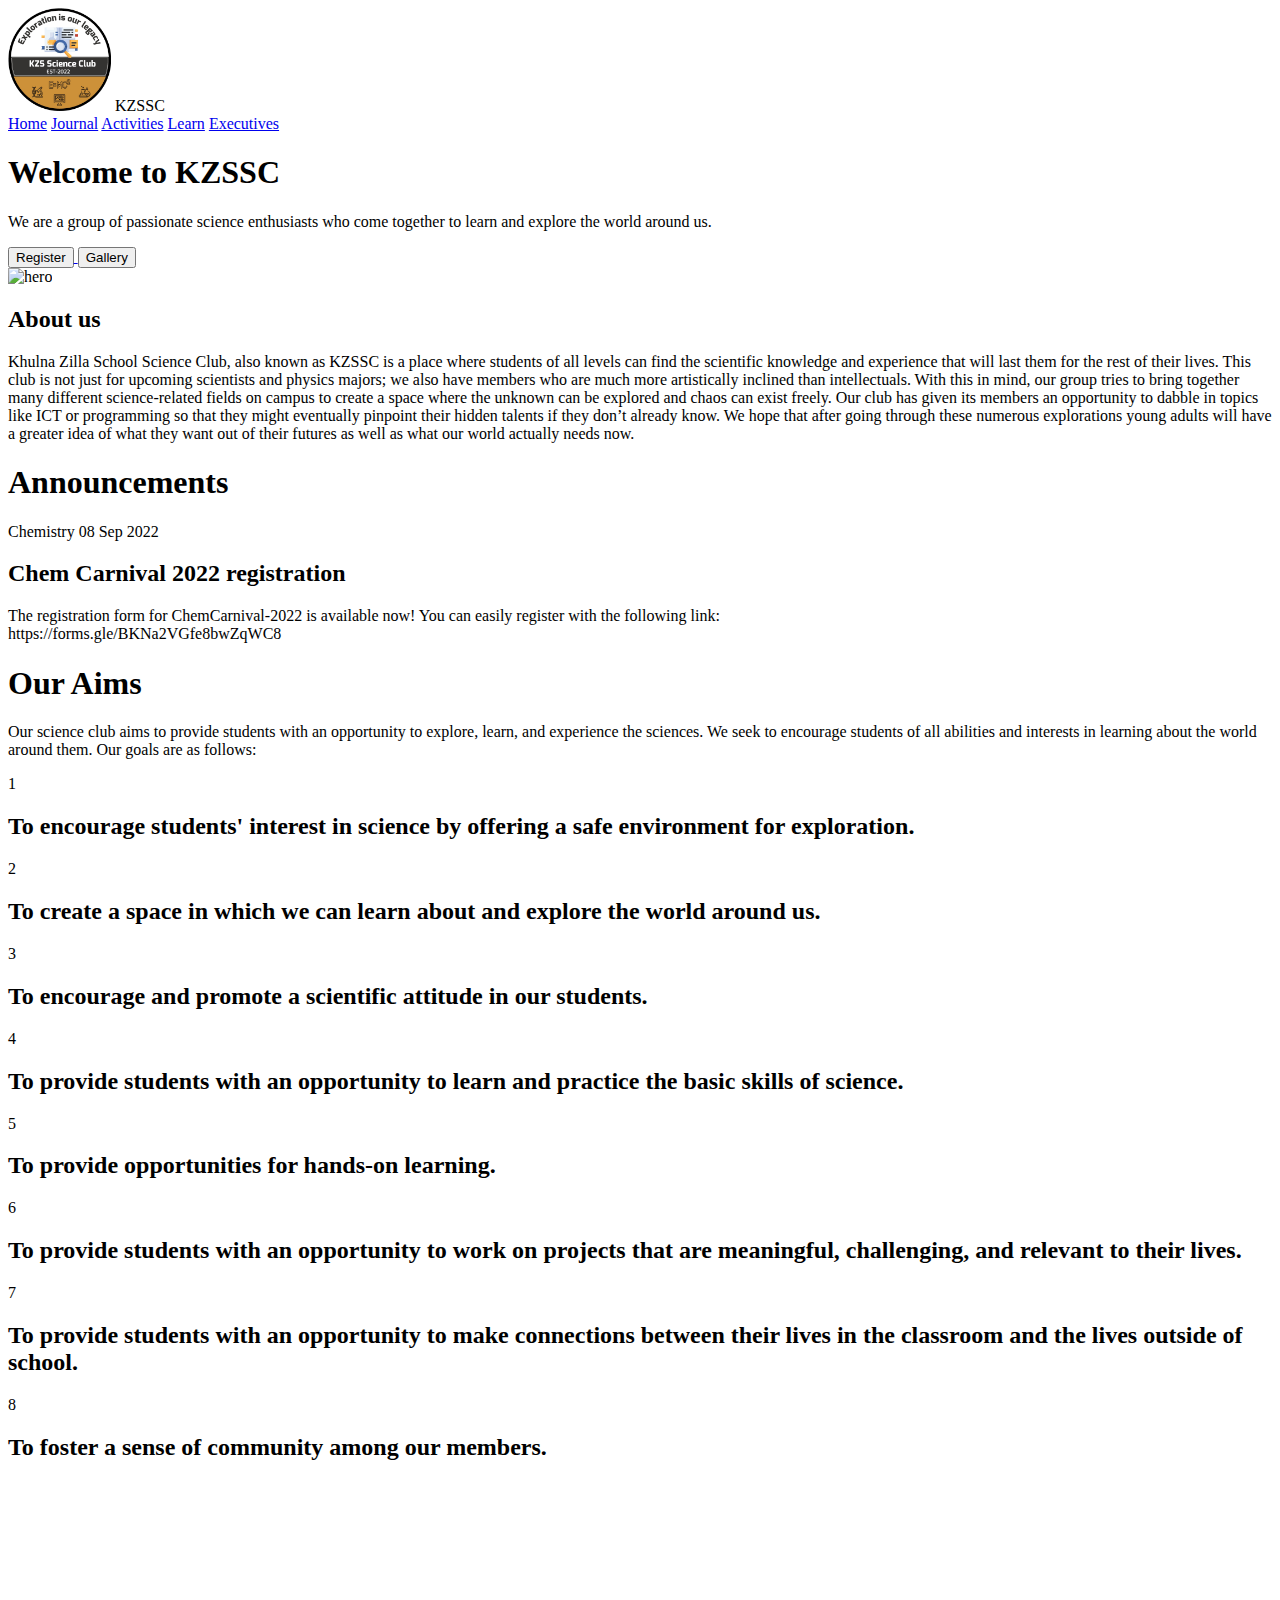
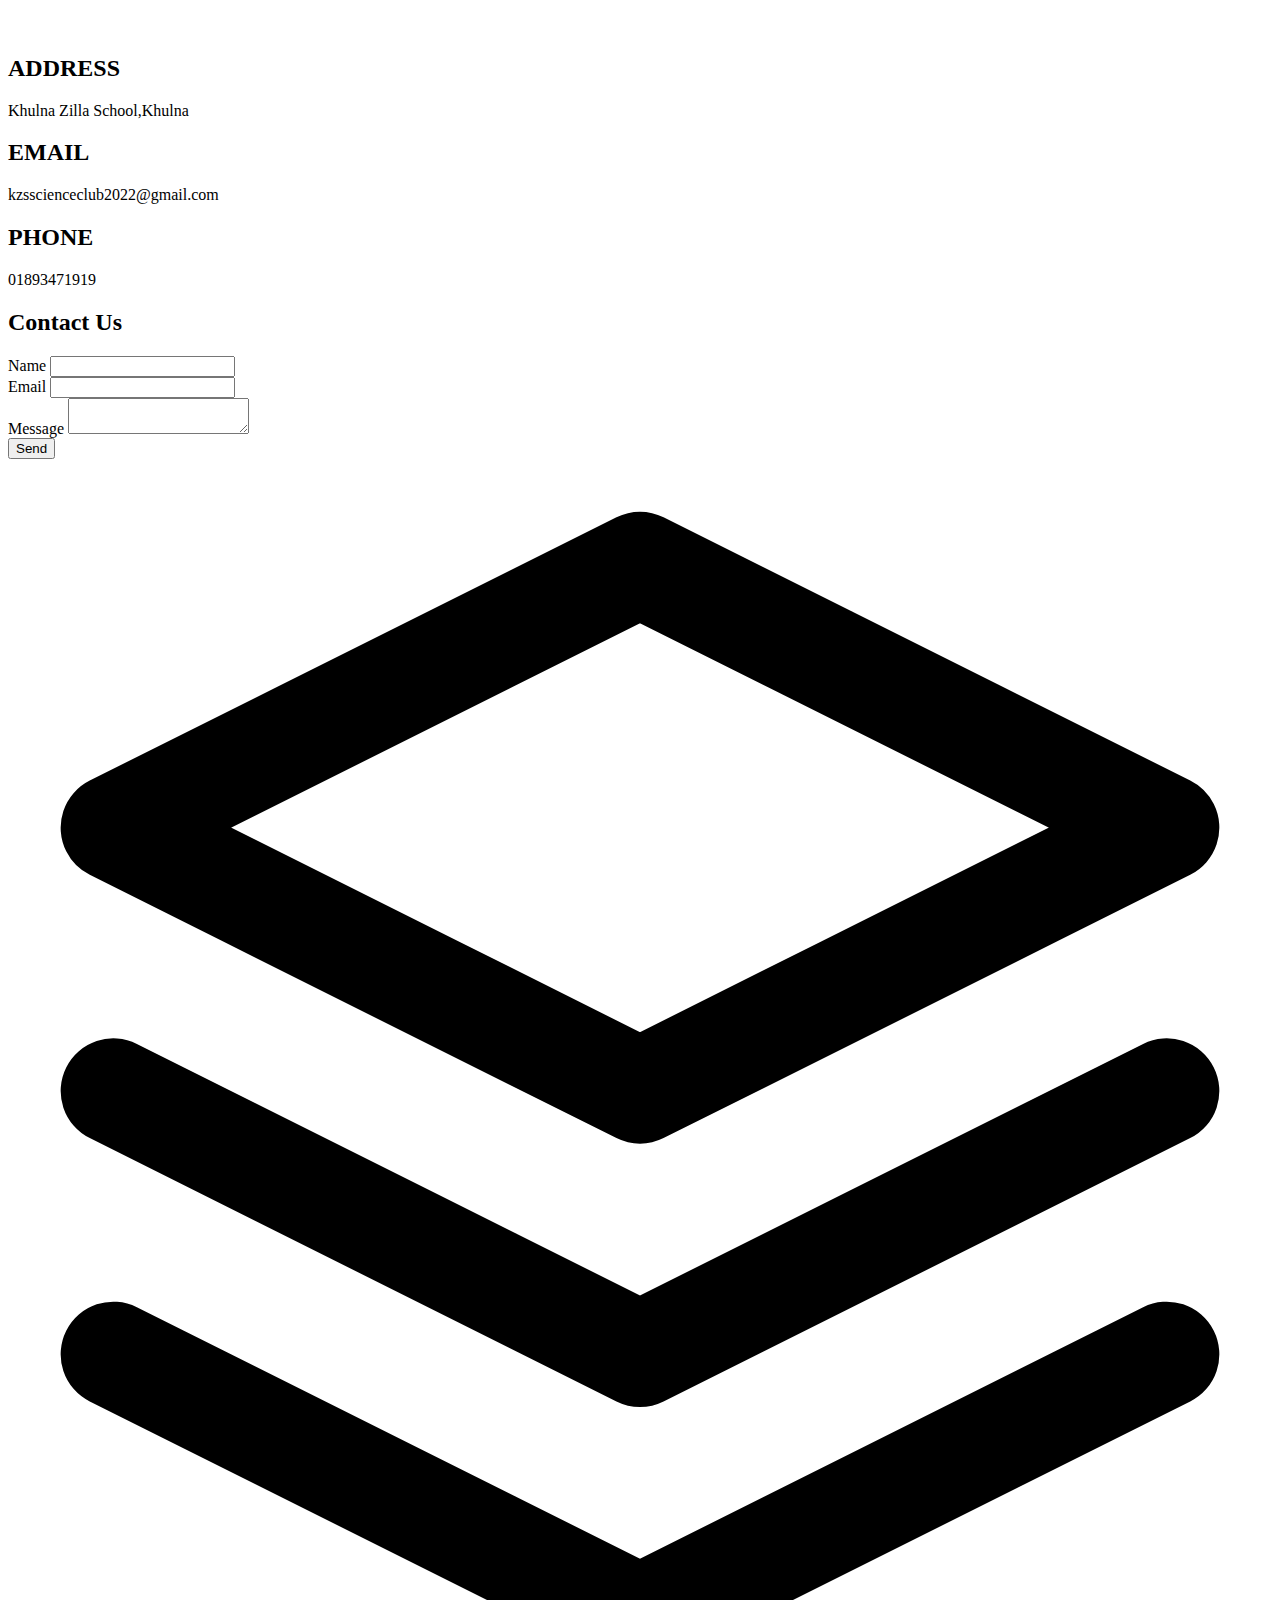
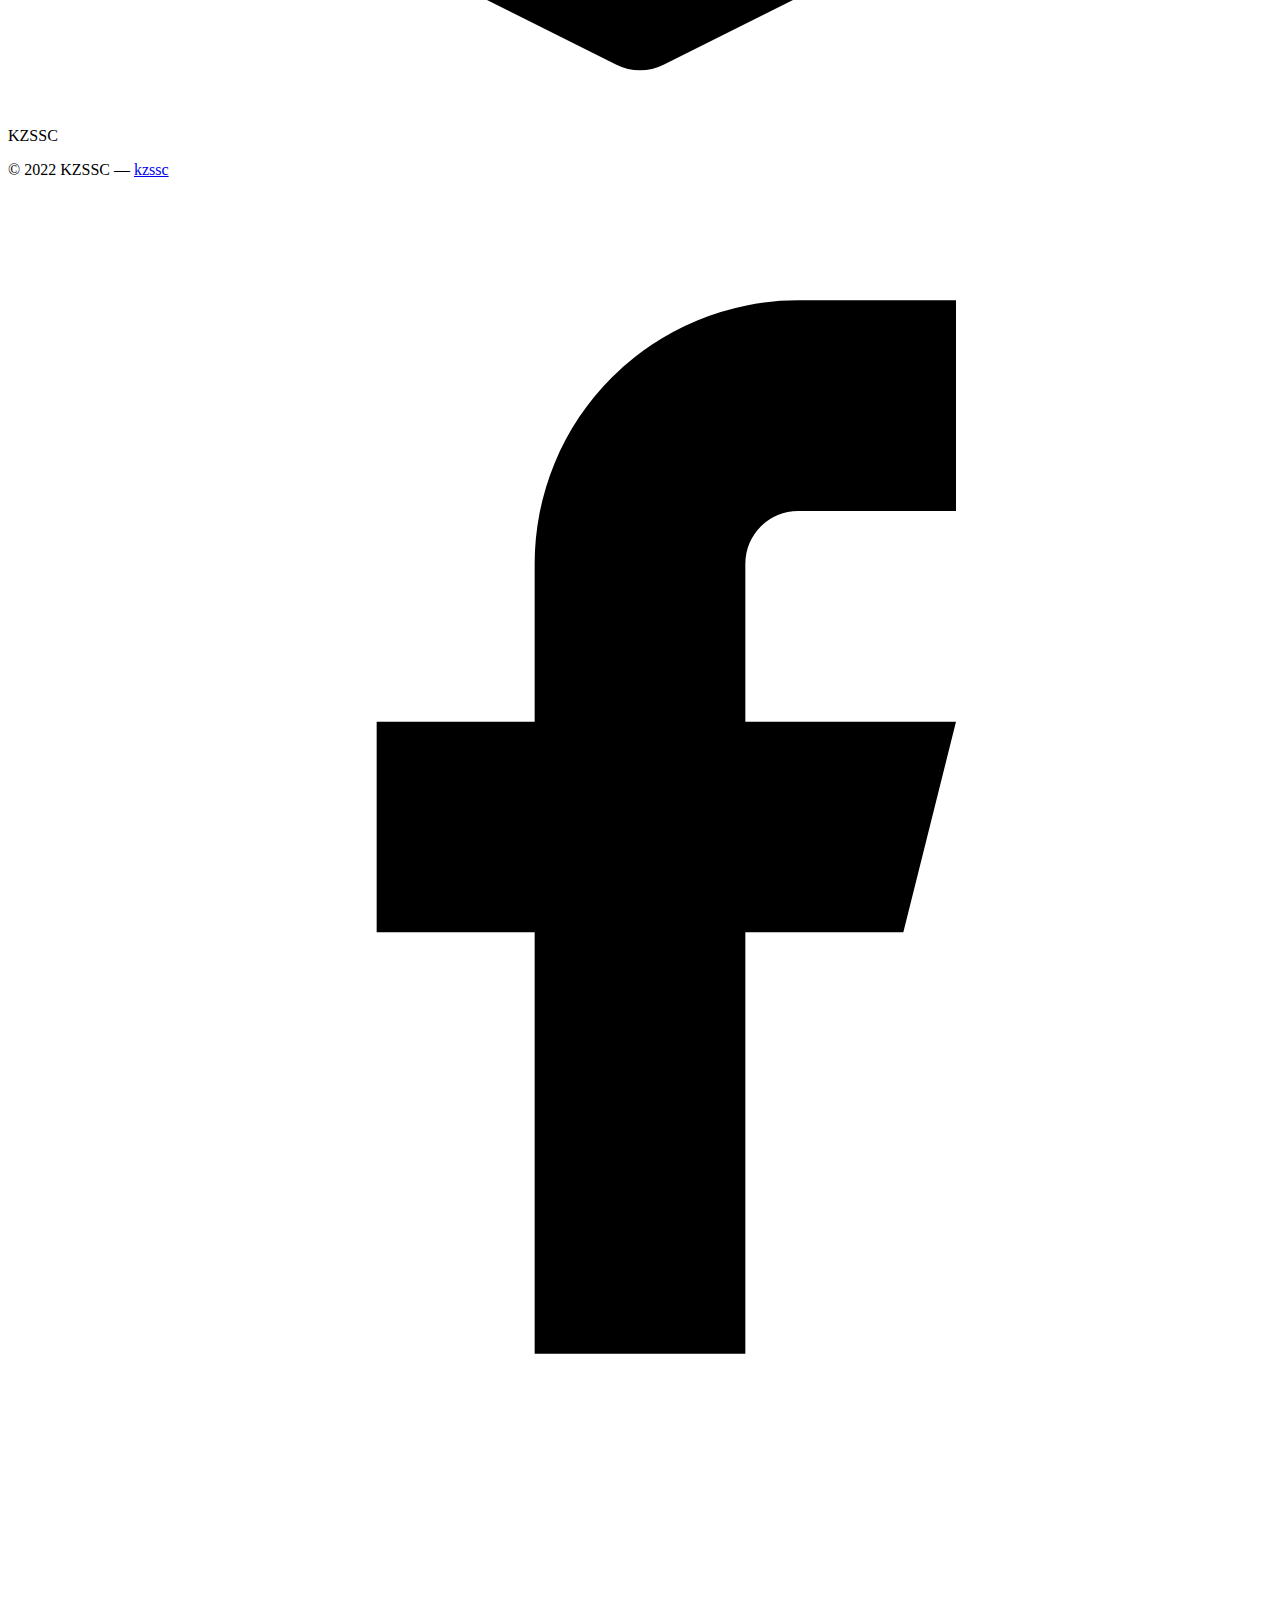
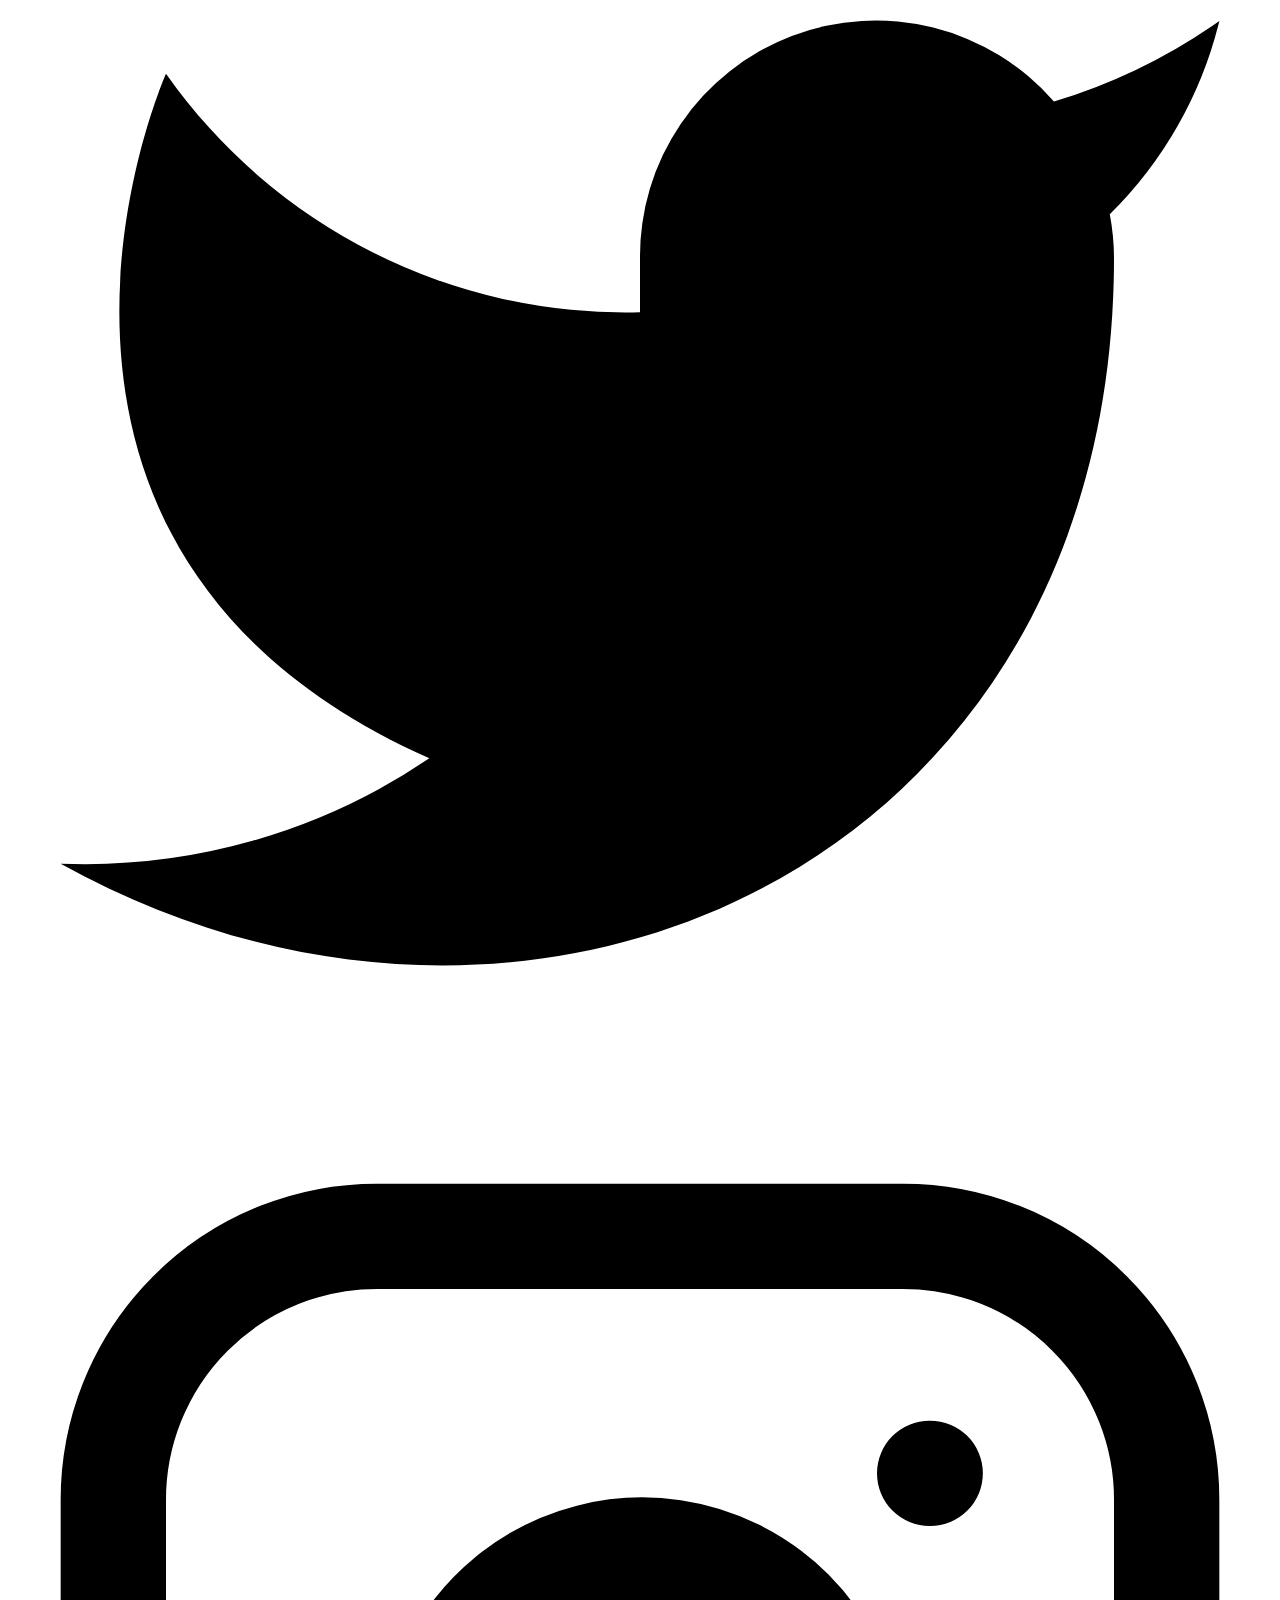
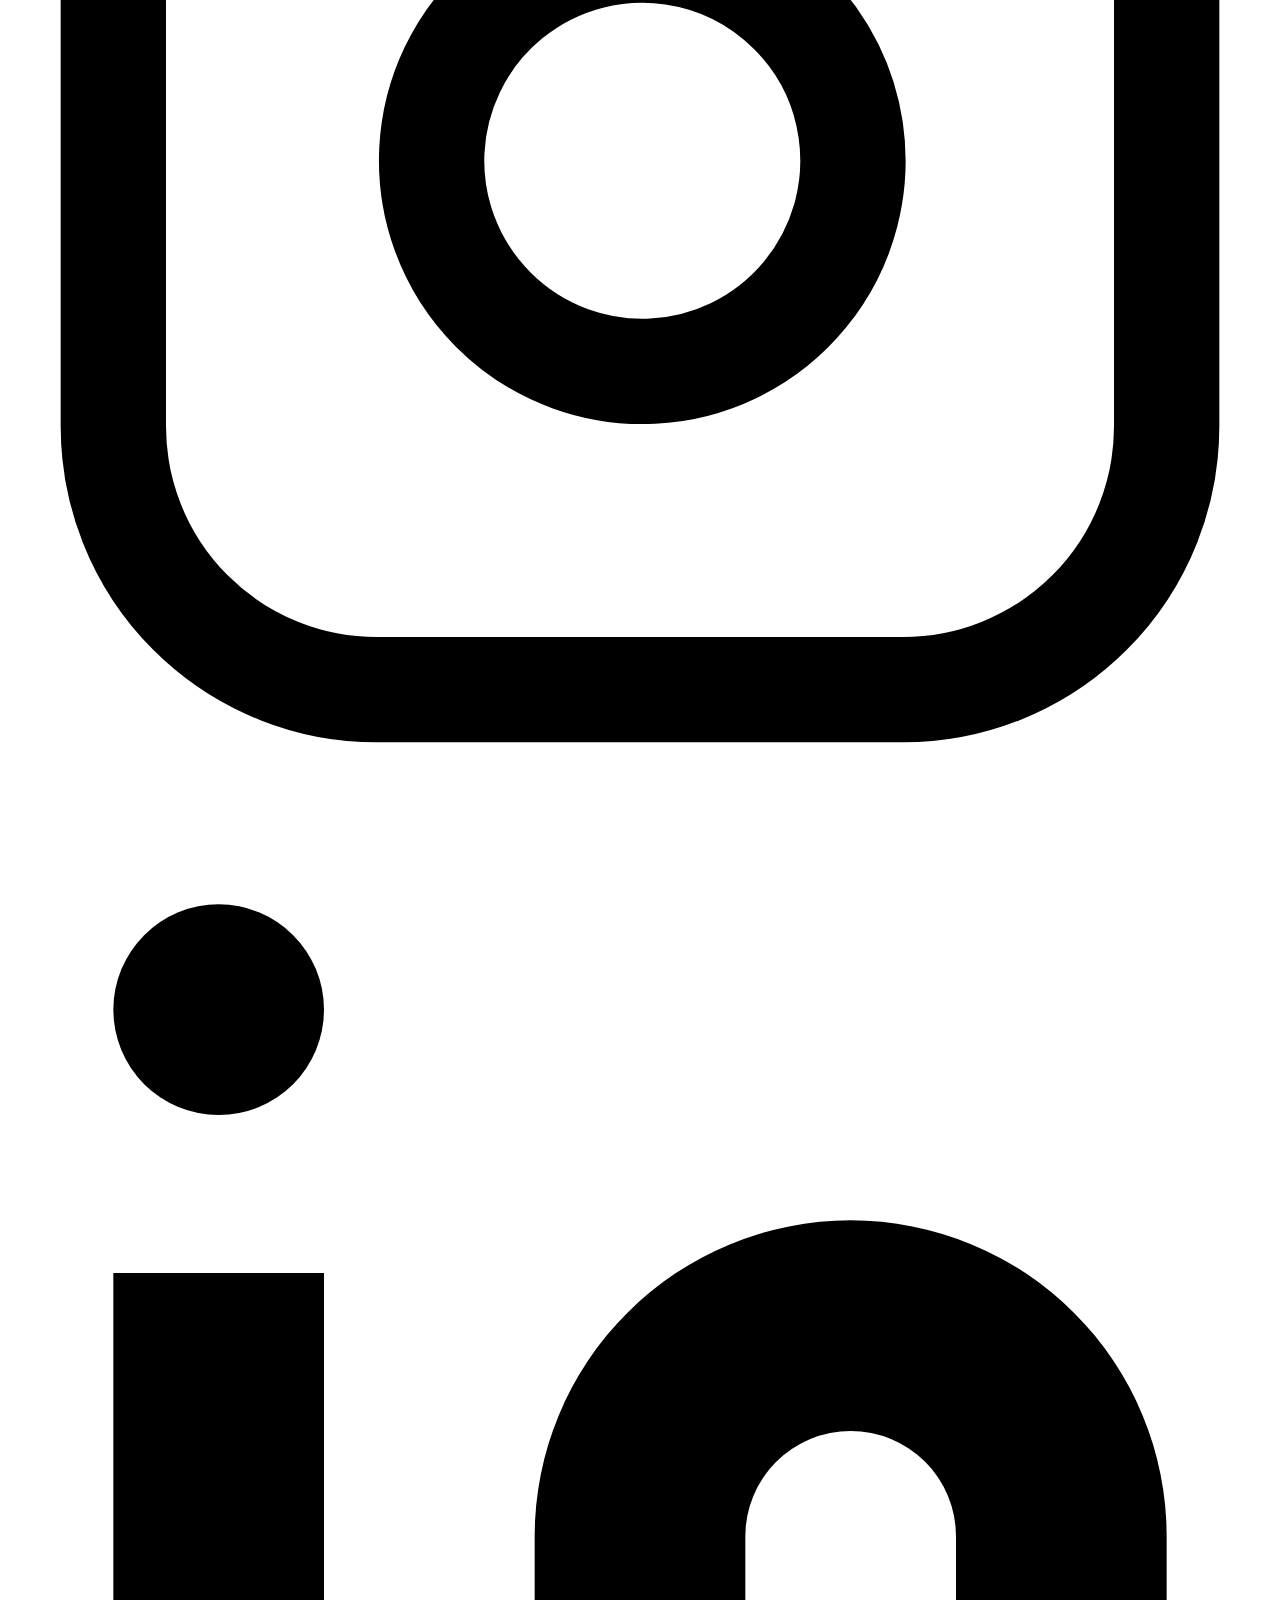
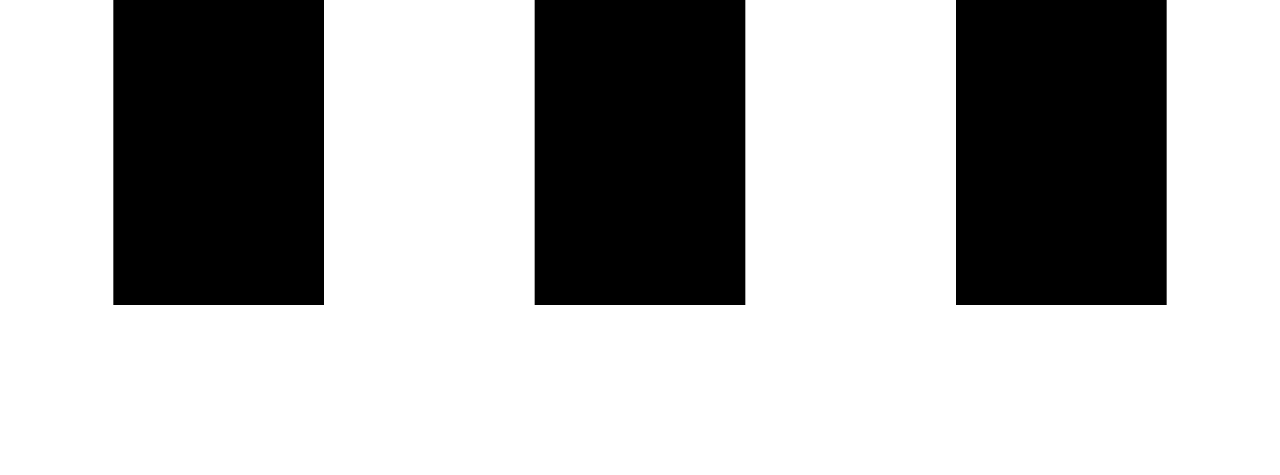
==== commit 67bb4472: "ok" ====
--- a/index.html
+++ b/index.html
@@ -92,31 +92,14 @@
                 </div>
                 <div class="md:flex-grow">
                   <h2 class="text-2xl font-medium text-white title-font mb-2">Chem Carnival 2022 registration</h2>
-                  <p class="leading-relaxed">The registration form for ChemCarnival-2022 is available now! You can easily register with the following link:
-                    https://forms.gle/BKNa2VGfe8bwZqWC8</p>
+                  <p class="leading-relaxed">The registration form for ChemCarnival-2022 is available now! You can easily register with the following link: <br> https://forms.gle/BKNa2VGfe8bwZqWC8</p>
                   
                 </div>
               </div>
               
             </div>
           </div>
-          <div class="container px-5 py-24 mx-auto">
-            <div class="-my-8 divide-y-2 divide-gray-800">
-              <div class="py-8 flex flex-wrap md:flex-nowrap">
-                <div class="md:w-64 md:mb-0 mb-6 flex-shrink-0 flex flex-col">
-                  <span class="font-semibold title-font text-white">Chemistry</span>
-                  <span class="mt-1 text-gray-500 text-sm">08 Sep 2022</span>
-                </div>
-                <div class="md:flex-grow">
-                  <h2 class="text-2xl font-medium text-white title-font mb-2">Chem Carnival 2022 registration</h2>
-                  <p class="leading-relaxed">The registration form for ChemCarnival-2022 is available now! You can easily register with the following link:
-                    https://forms.gle/BKNa2VGfe8bwZqWC8</p>
-                  
-                </div>
-              </div>
-              
-            </div>
-          </div>
+          
         </section>
       <section class="text-gray-400 bg-gray-900 body-font">
         <div class="container px-5 py-24 mx-auto flex flex-wrap">
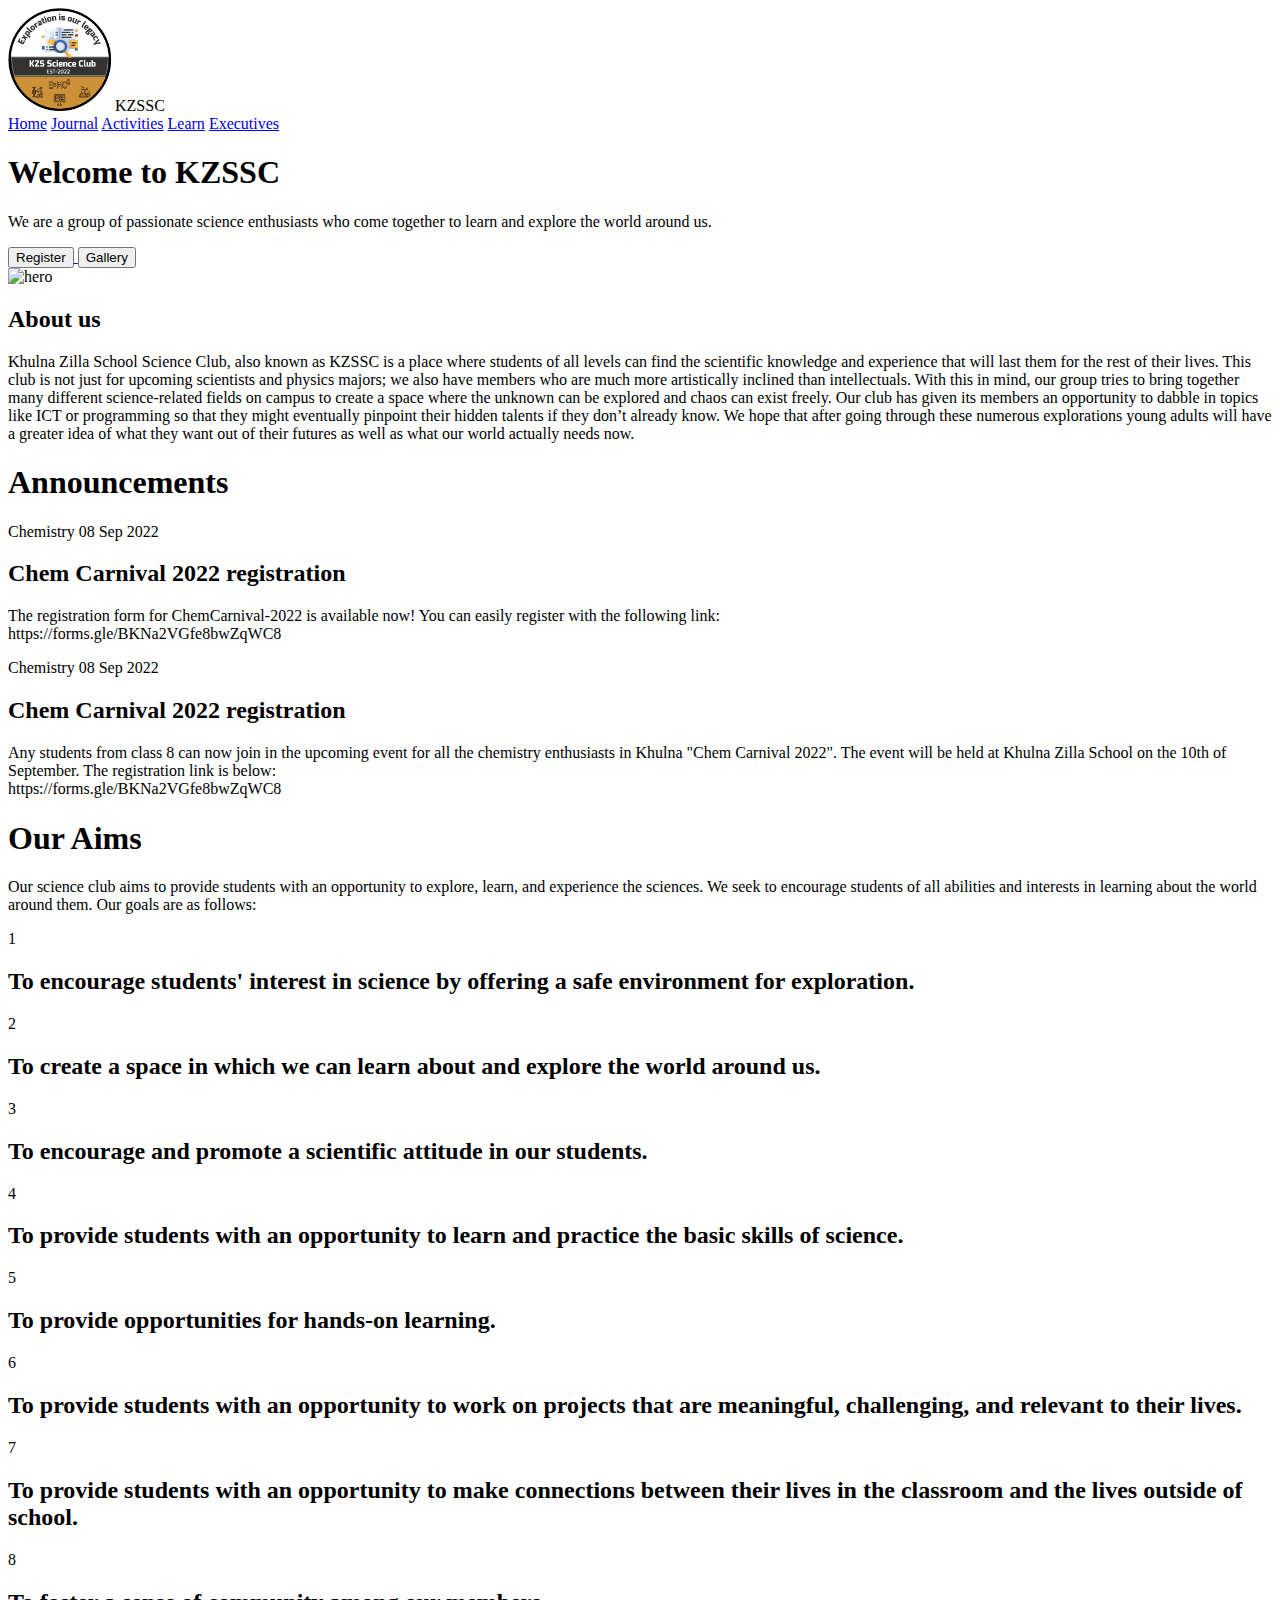
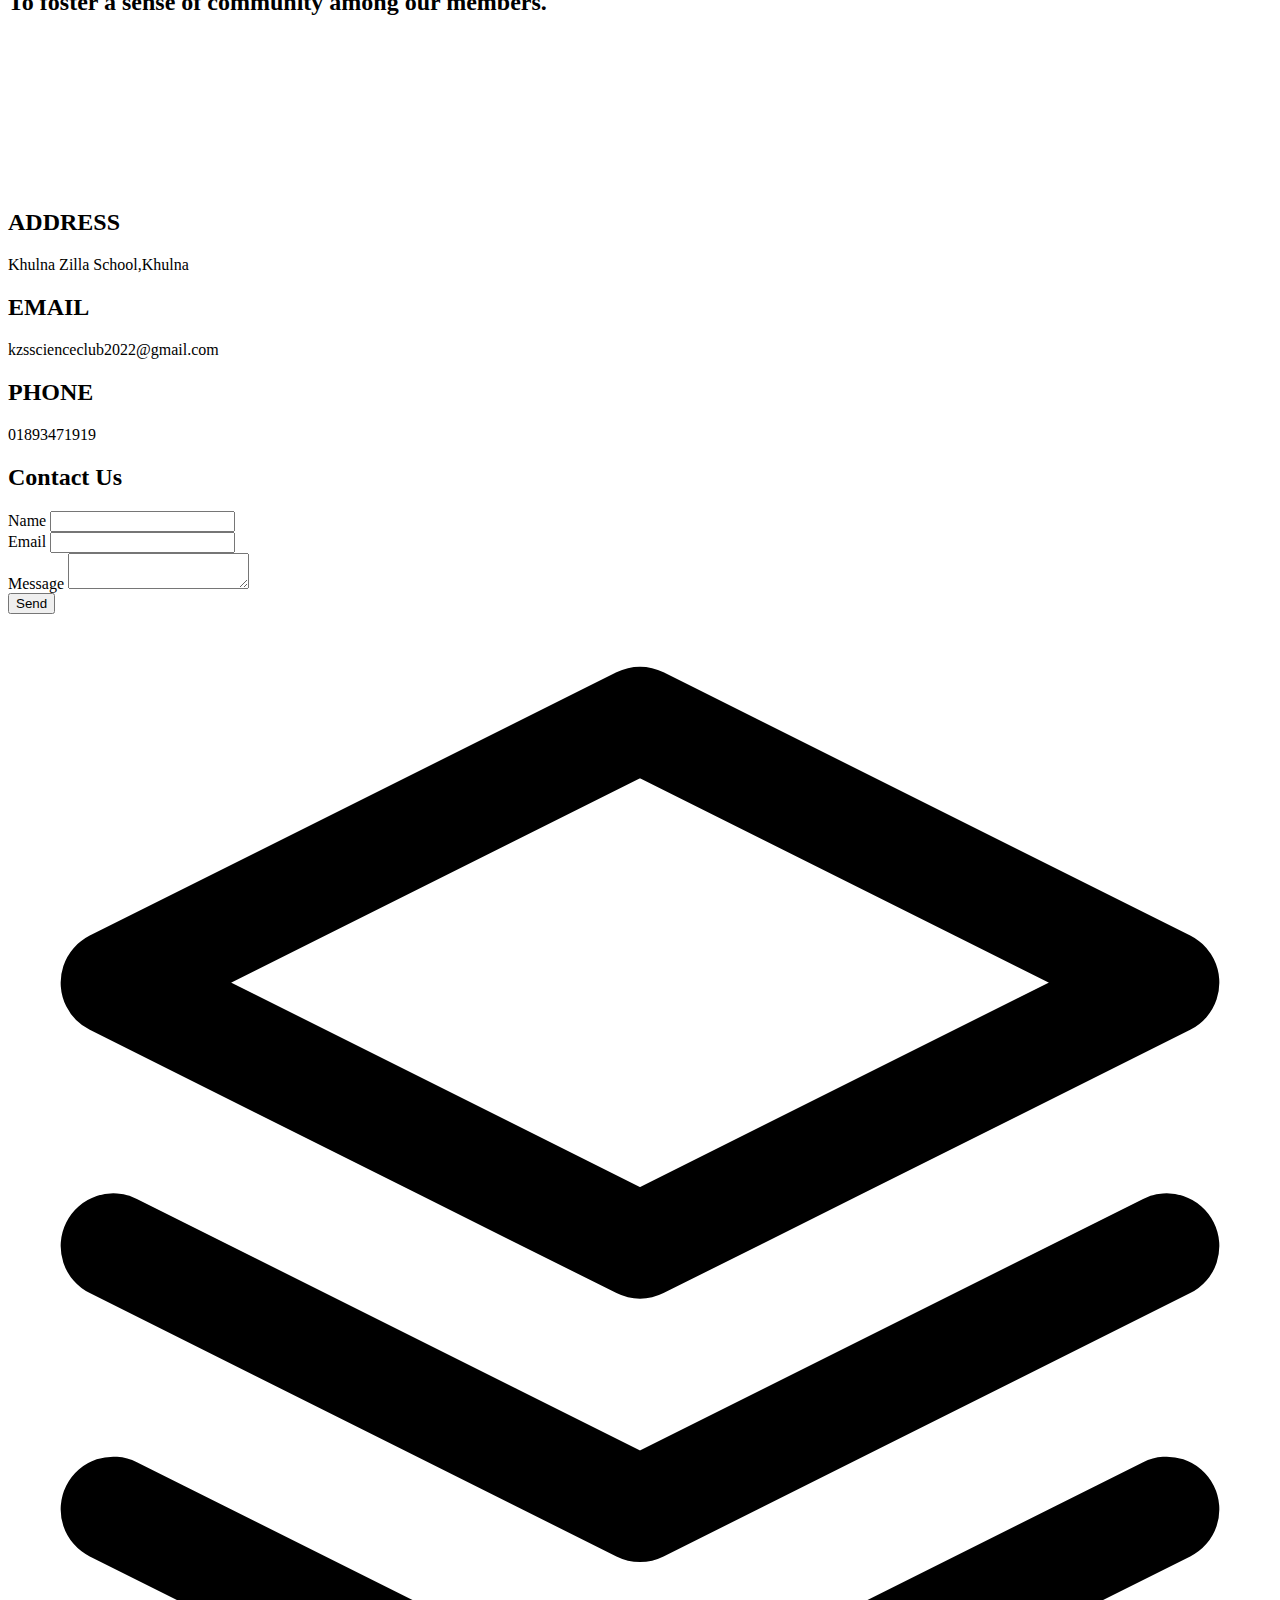
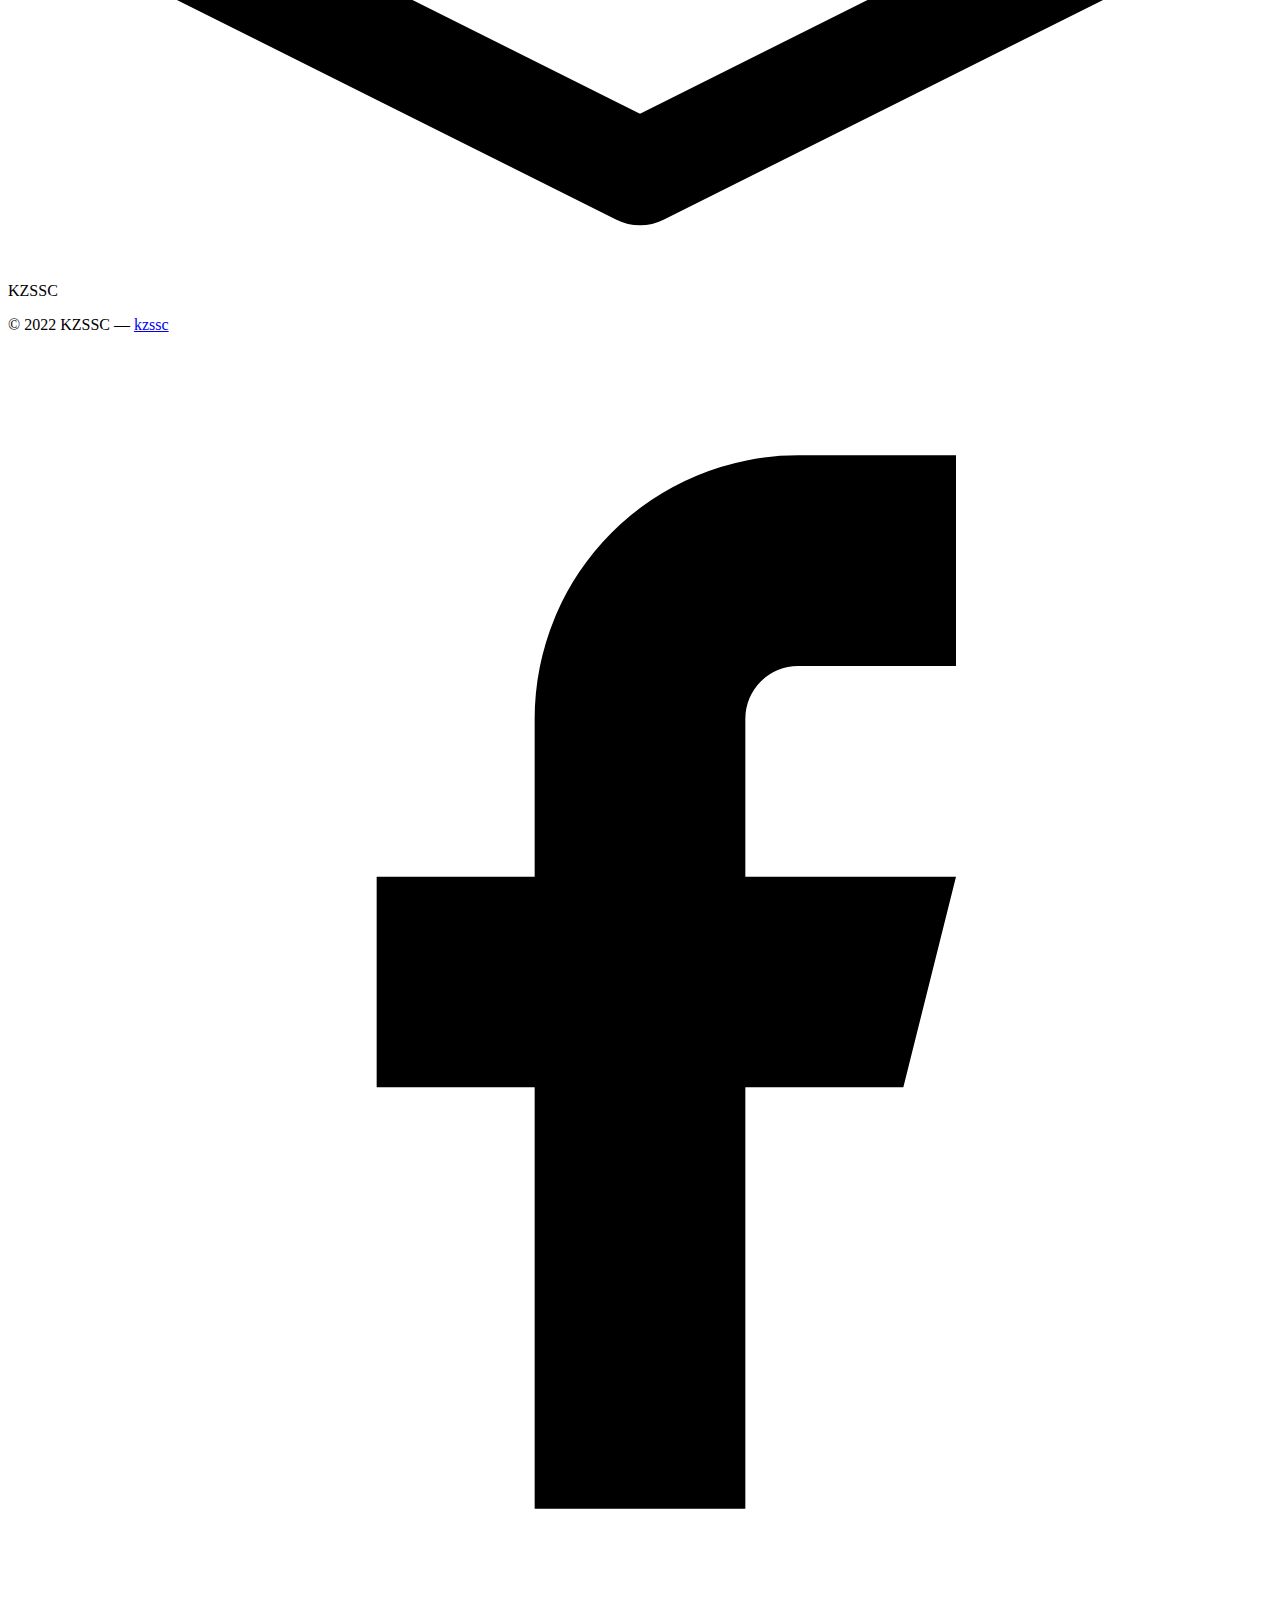
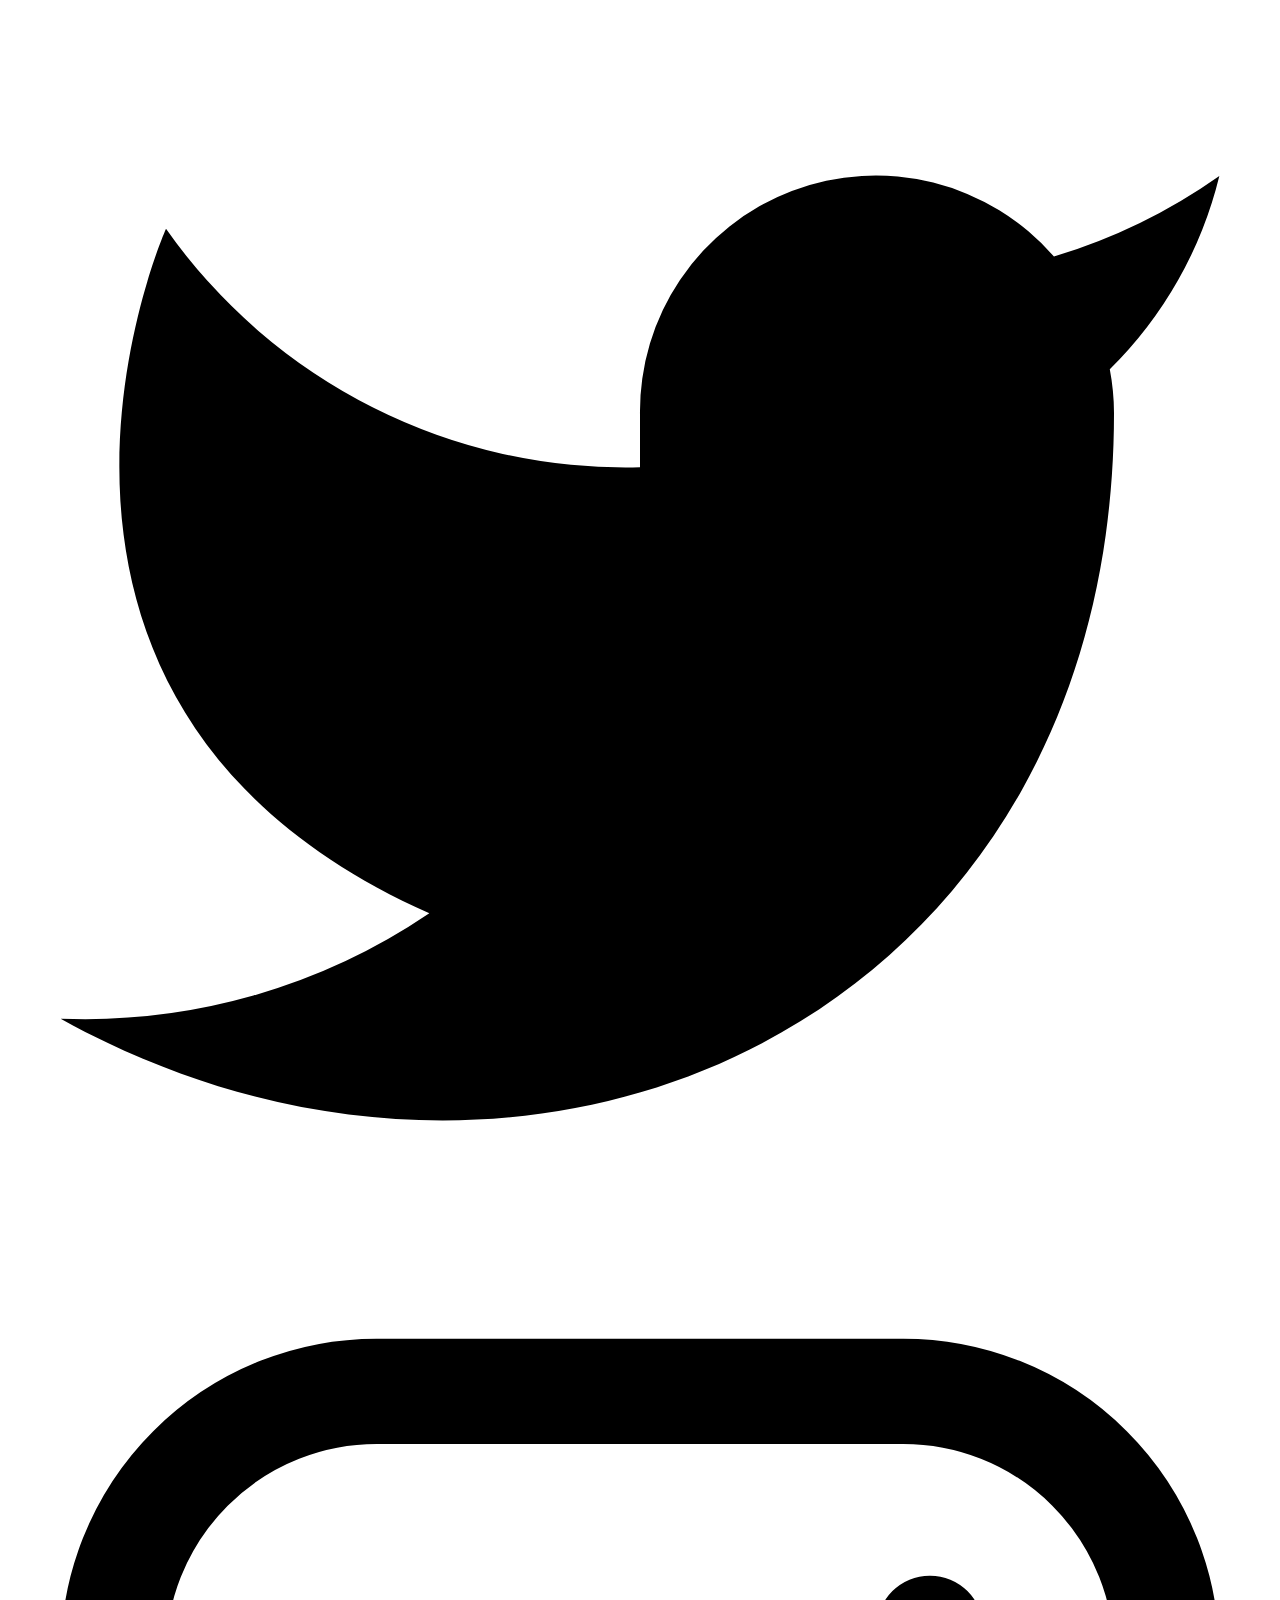
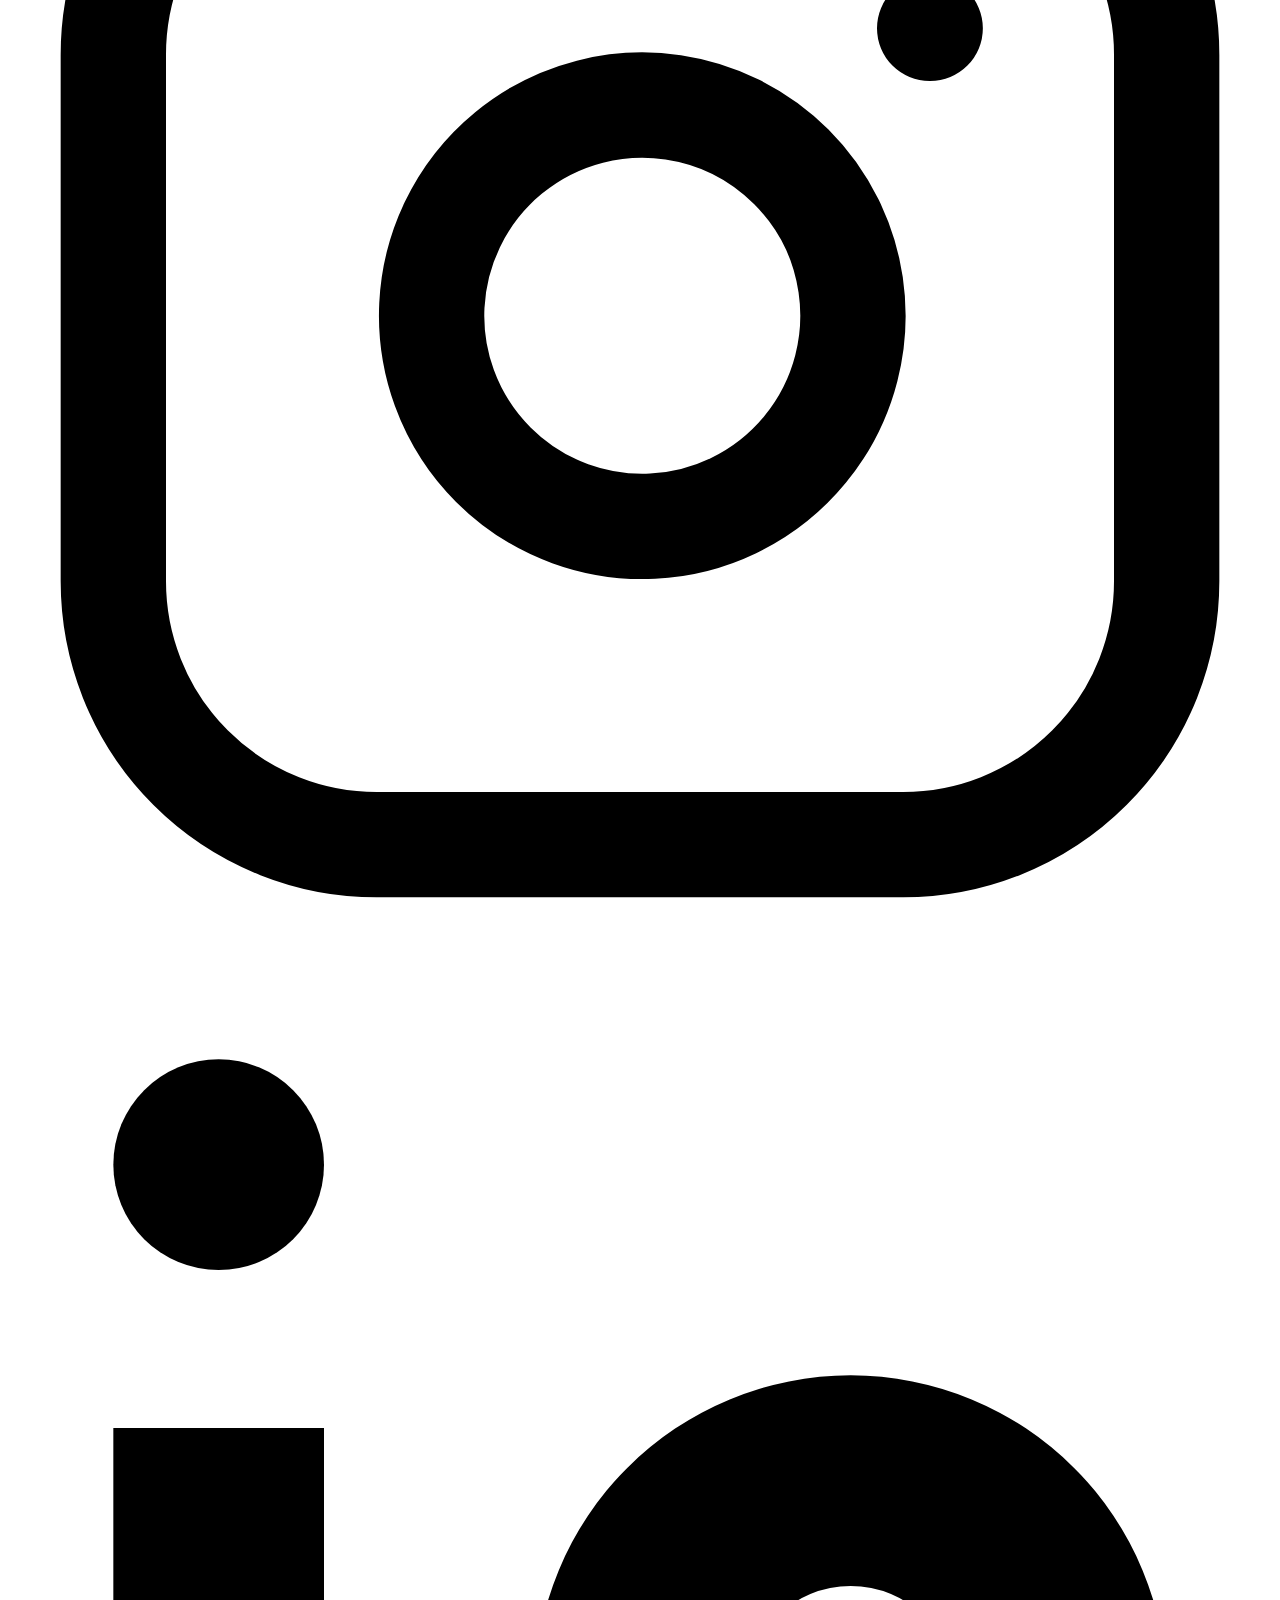
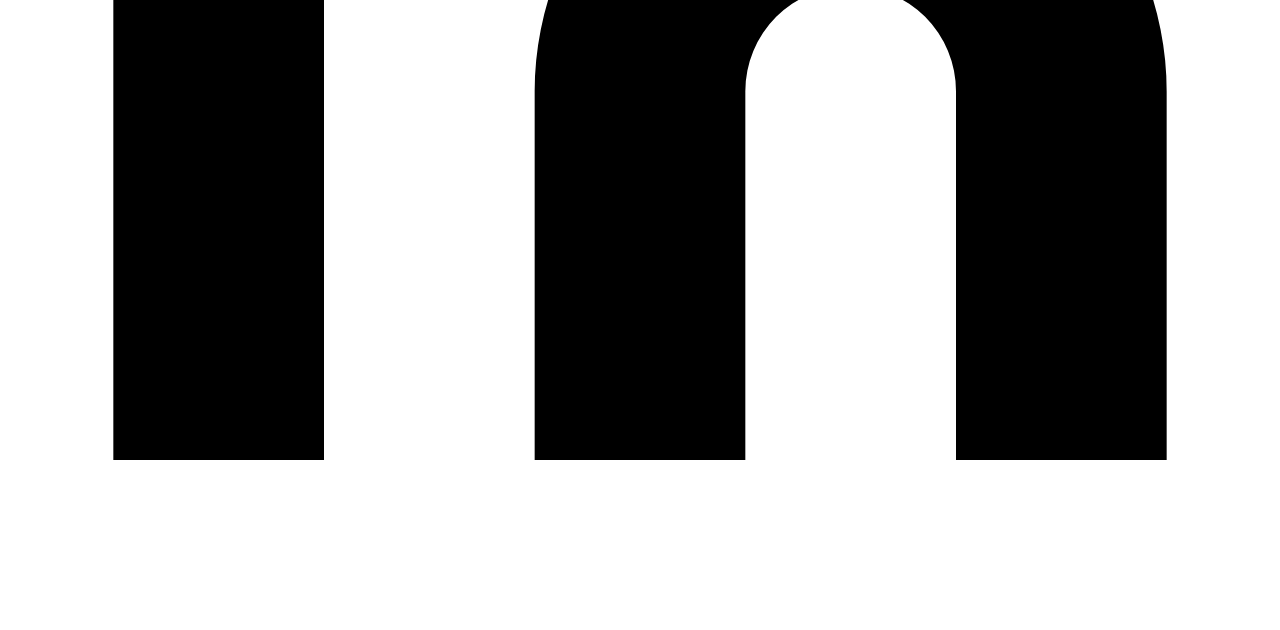
==== commit 03740ee8: "ok" ====
--- a/index.html
+++ b/index.html
@@ -99,6 +99,22 @@
               
             </div>
           </div>
+          <div class="container px-5 py-24 mx-auto">
+            <div class="-my-8 divide-y-2 divide-gray-800">
+              <div class="py-8 flex flex-wrap md:flex-nowrap">
+                <div class="md:w-64 md:mb-0 mb-6 flex-shrink-0 flex flex-col">
+                  <span class="font-semibold title-font text-white">Chemistry</span>
+                  <span class="mt-1 text-gray-500 text-sm">08 Sep 2022</span>
+                </div>
+                <div class="md:flex-grow">
+                  <h2 class="text-2xl font-medium text-white title-font mb-2">Chem Carnival 2022 registration</h2>
+                  <p class="leading-relaxed">Any students from class 8 can now join in the upcoming event for all the chemistry enthusiasts in Khulna "Chem Carnival 2022". The event will be held at Khulna Zilla School on the 10th of September. The registration link is below: <br> https://forms.gle/BKNa2VGfe8bwZqWC8</p>
+                  
+                </div>
+              </div>
+              
+            </div>
+          </div>
           
         </section>
       <section class="text-gray-400 bg-gray-900 body-font">
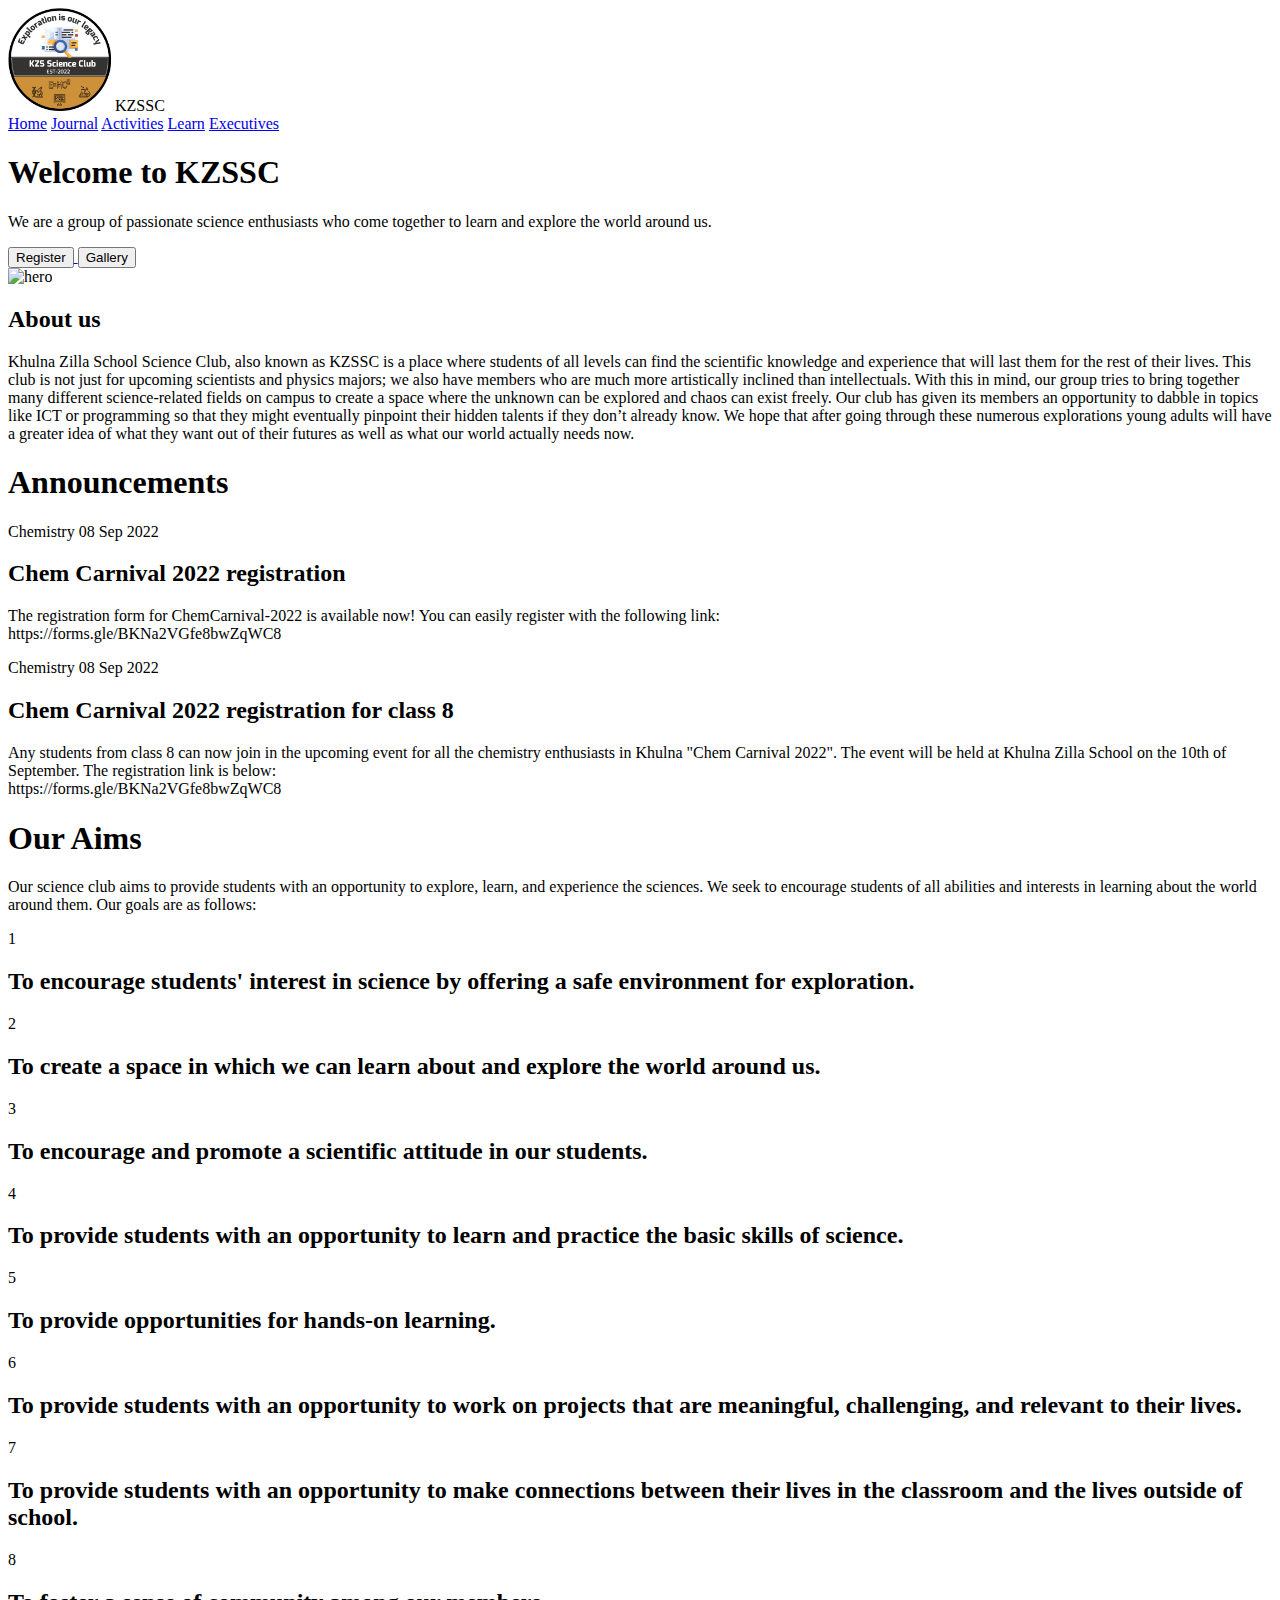
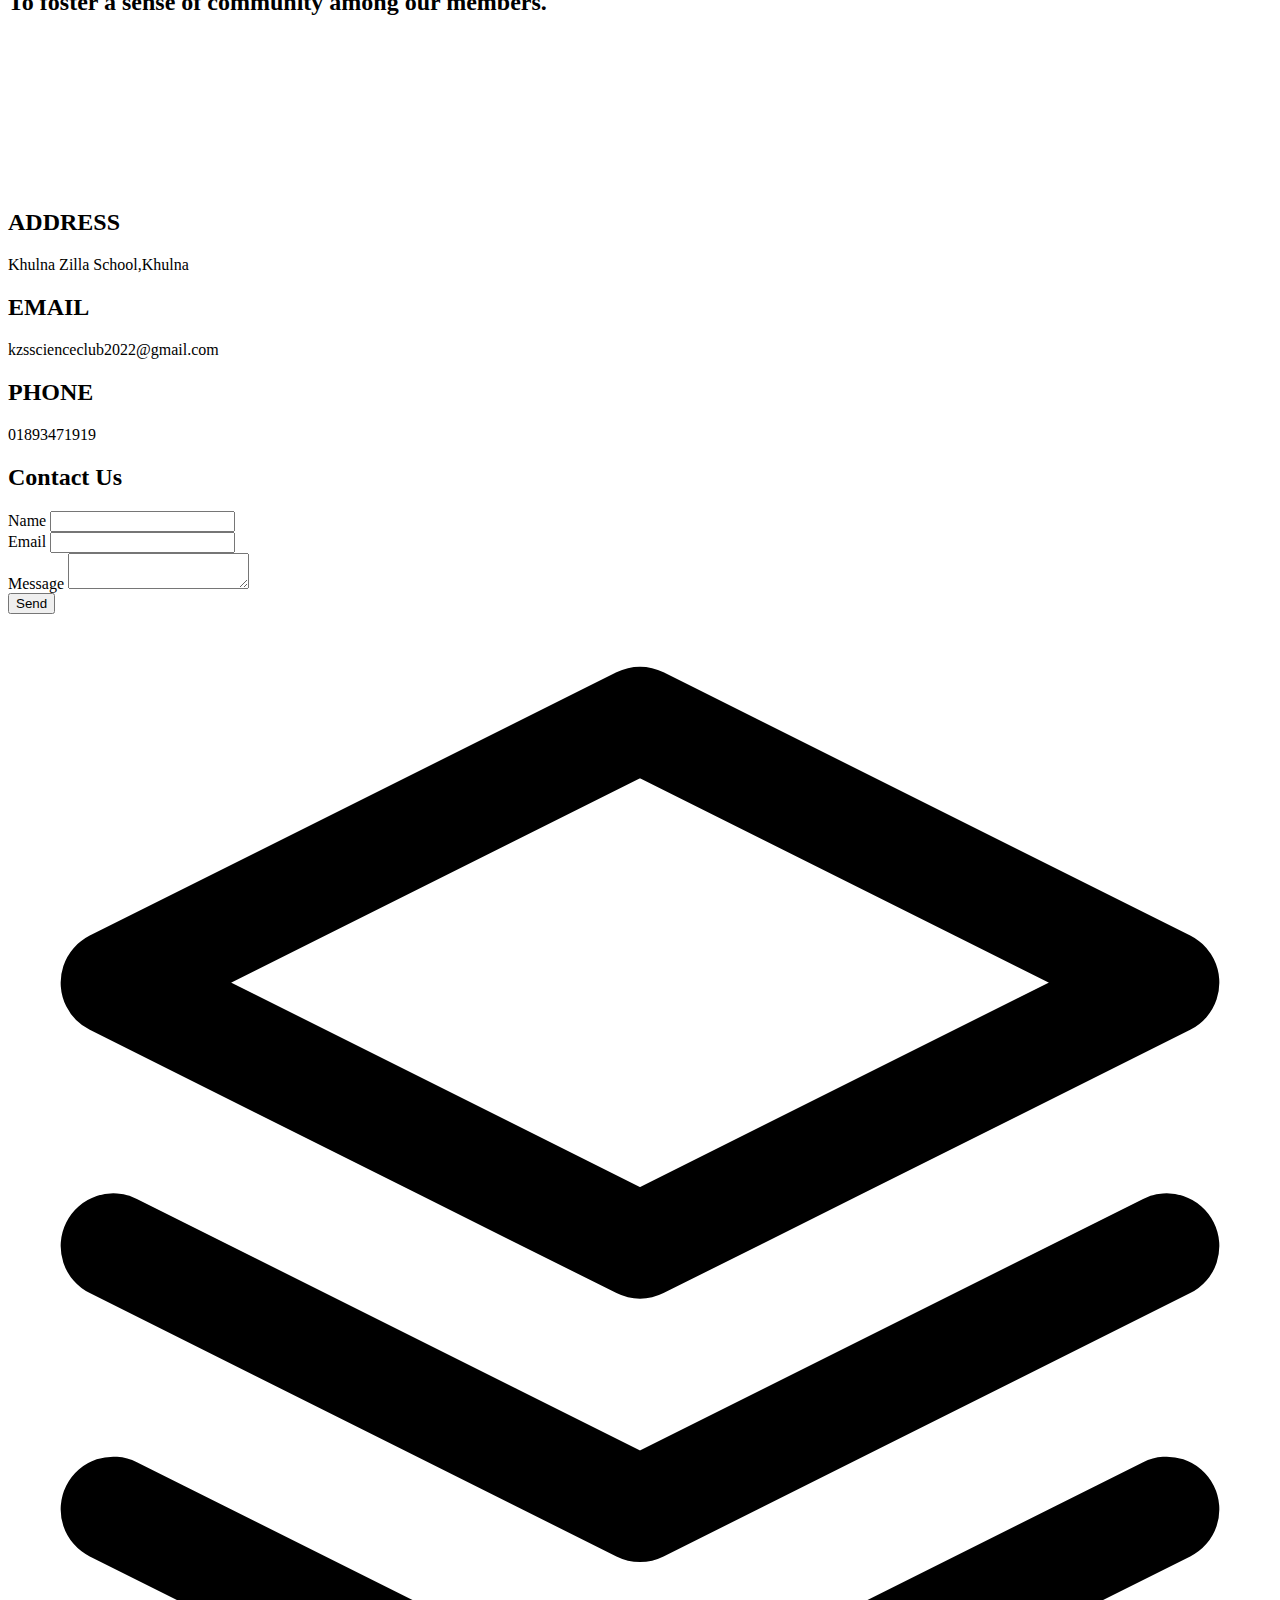
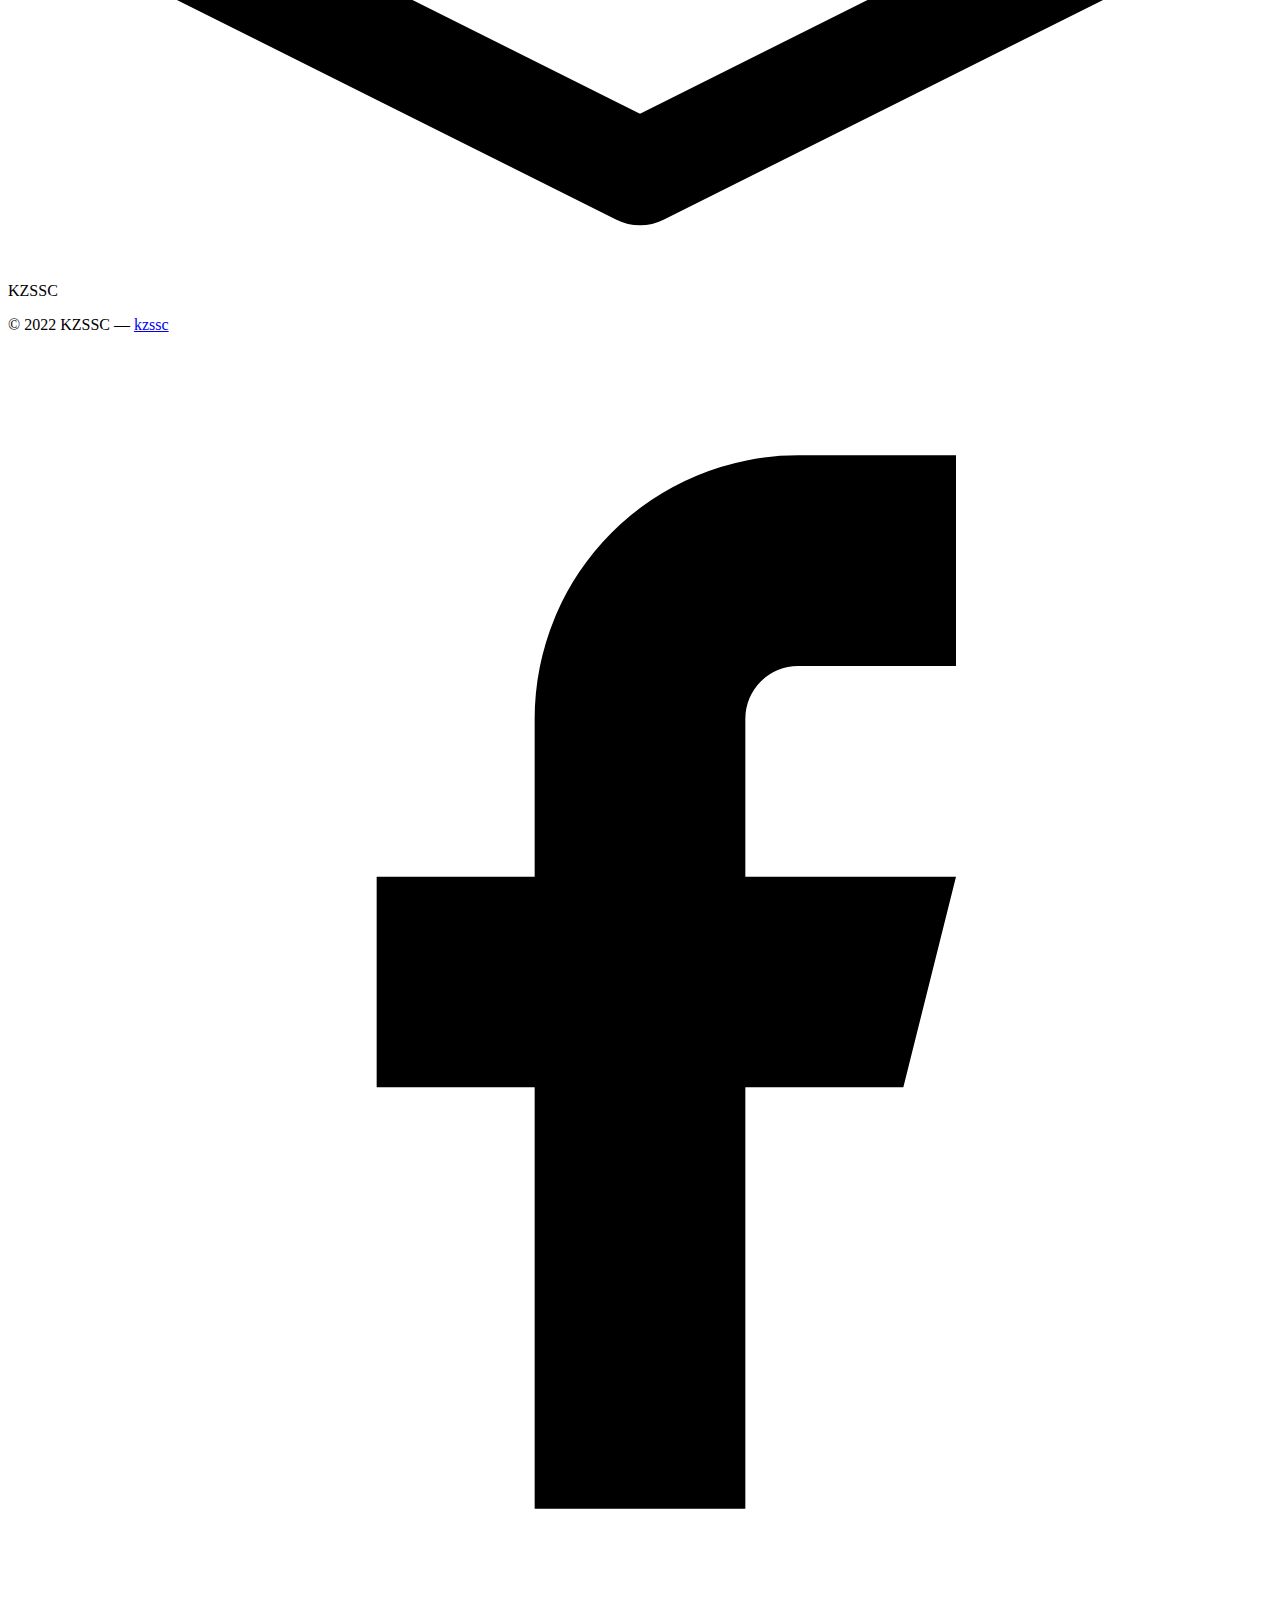
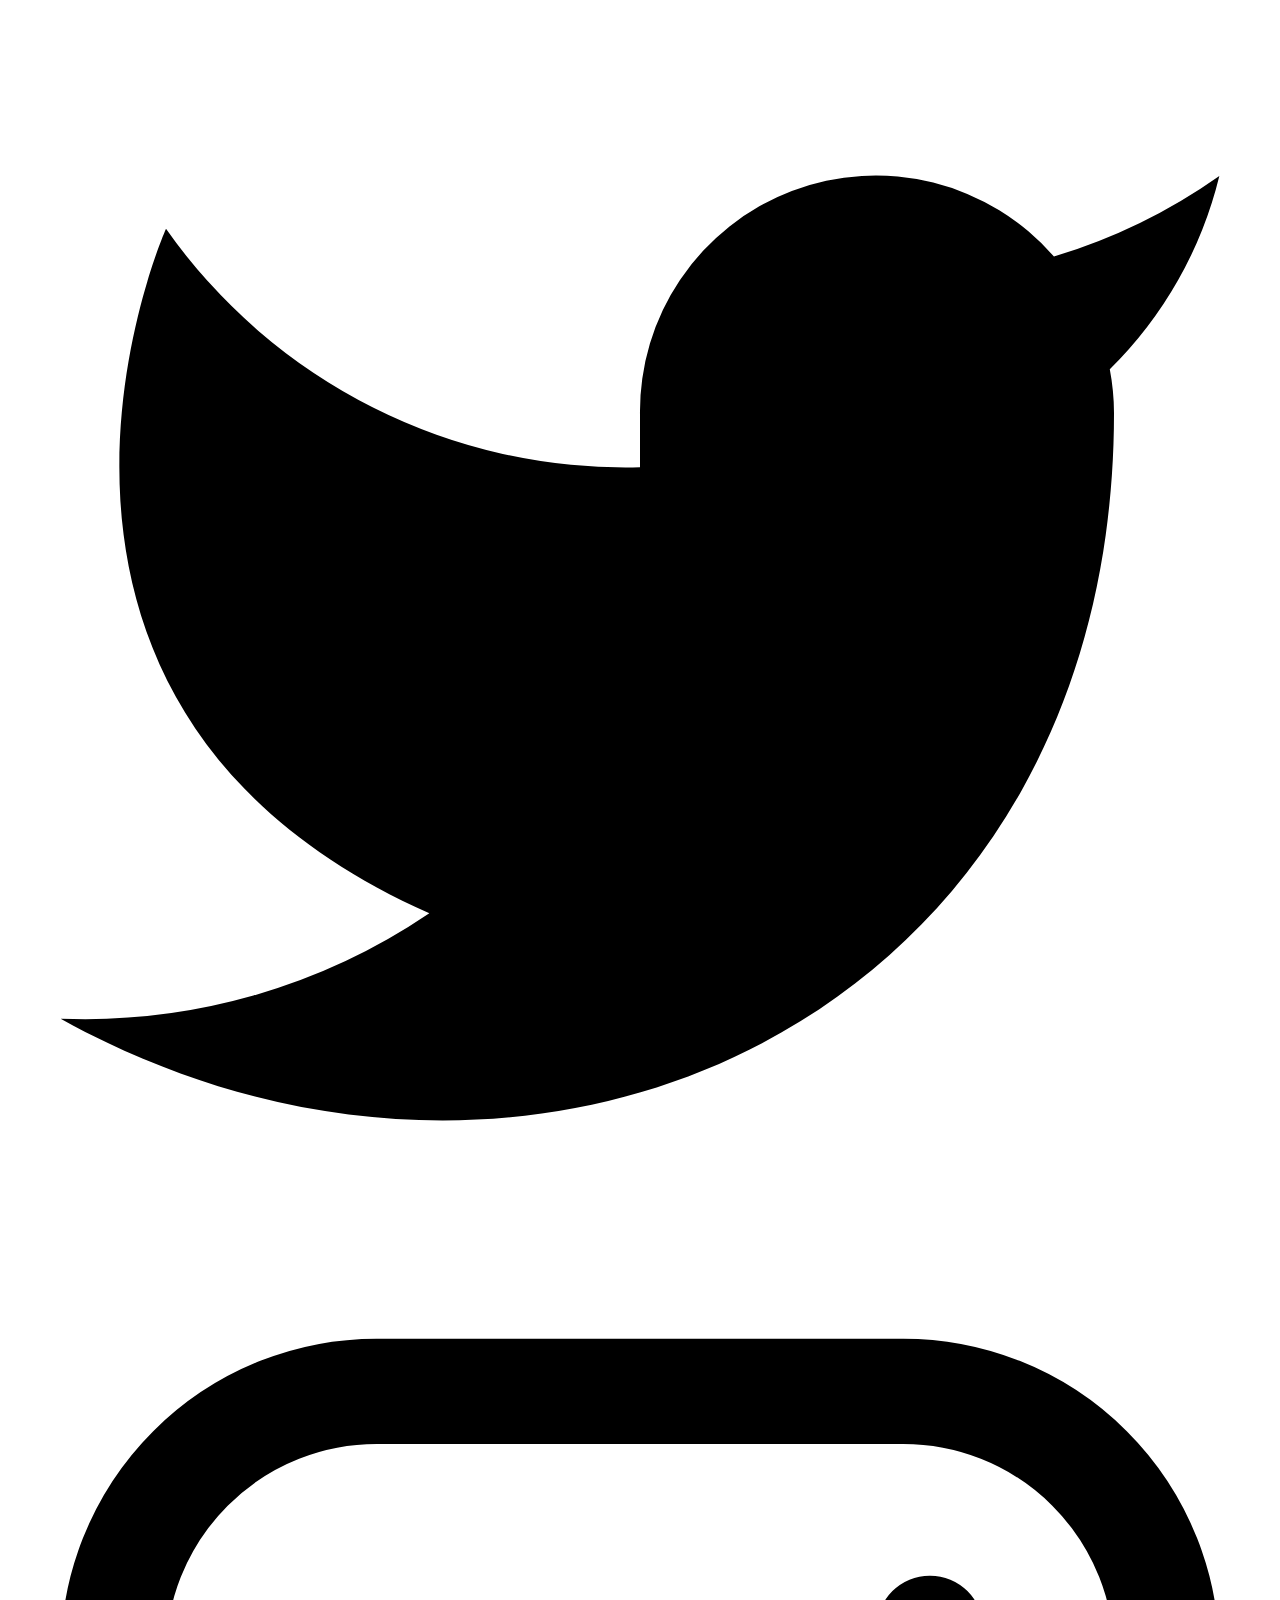
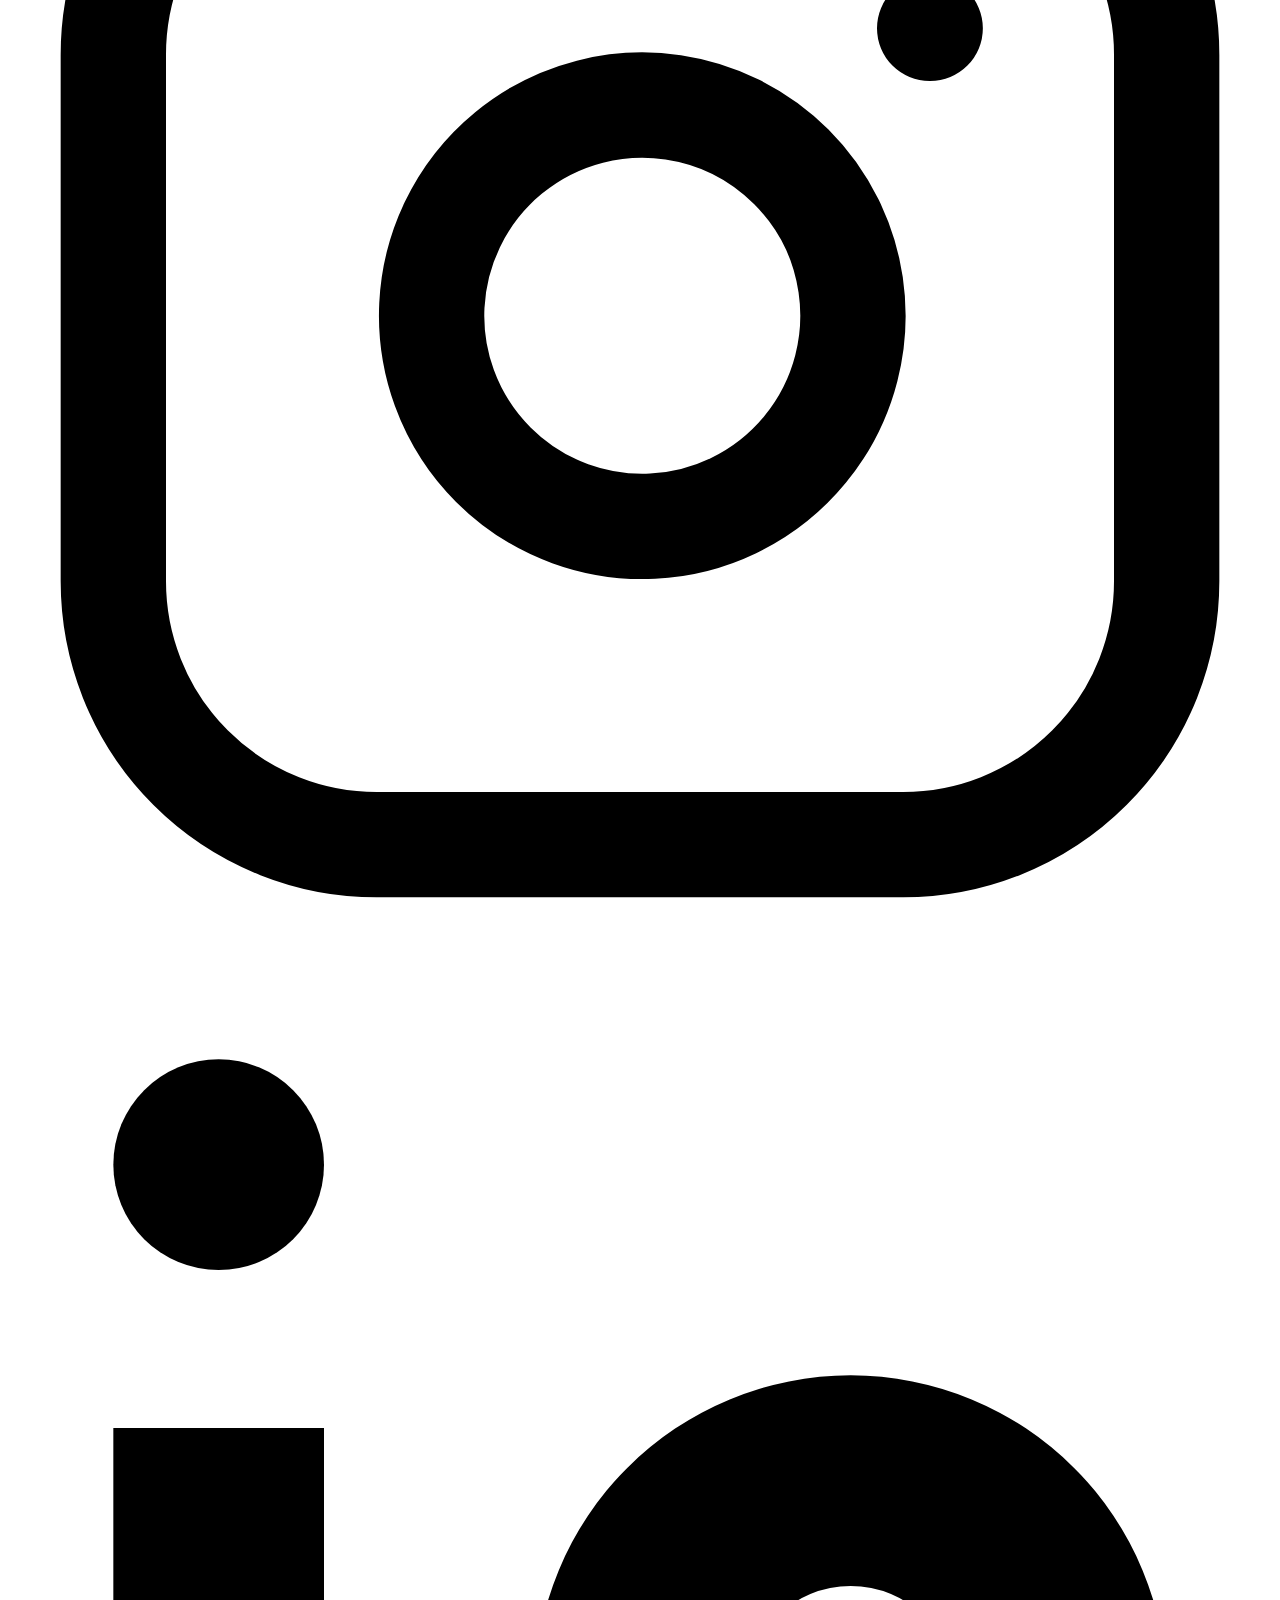
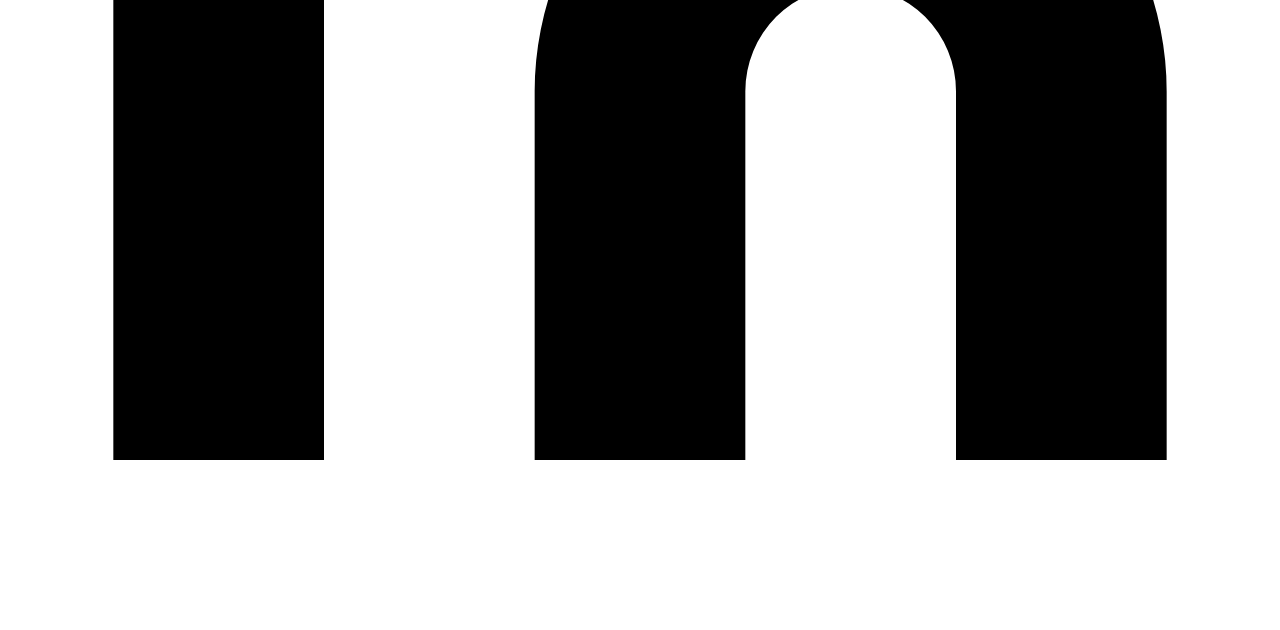
==== commit 1c335ff8: "ok" ====
--- a/index.html
+++ b/index.html
@@ -107,7 +107,7 @@
                   <span class="mt-1 text-gray-500 text-sm">08 Sep 2022</span>
                 </div>
                 <div class="md:flex-grow">
-                  <h2 class="text-2xl font-medium text-white title-font mb-2">Chem Carnival 2022 registration</h2>
+                  <h2 class="text-2xl font-medium text-white title-font mb-2">Chem Carnival 2022 registration for class 8</h2>
                   <p class="leading-relaxed">Any students from class 8 can now join in the upcoming event for all the chemistry enthusiasts in Khulna "Chem Carnival 2022". The event will be held at Khulna Zilla School on the 10th of September. The registration link is below: <br> https://forms.gle/BKNa2VGfe8bwZqWC8</p>
                   
                 </div>
